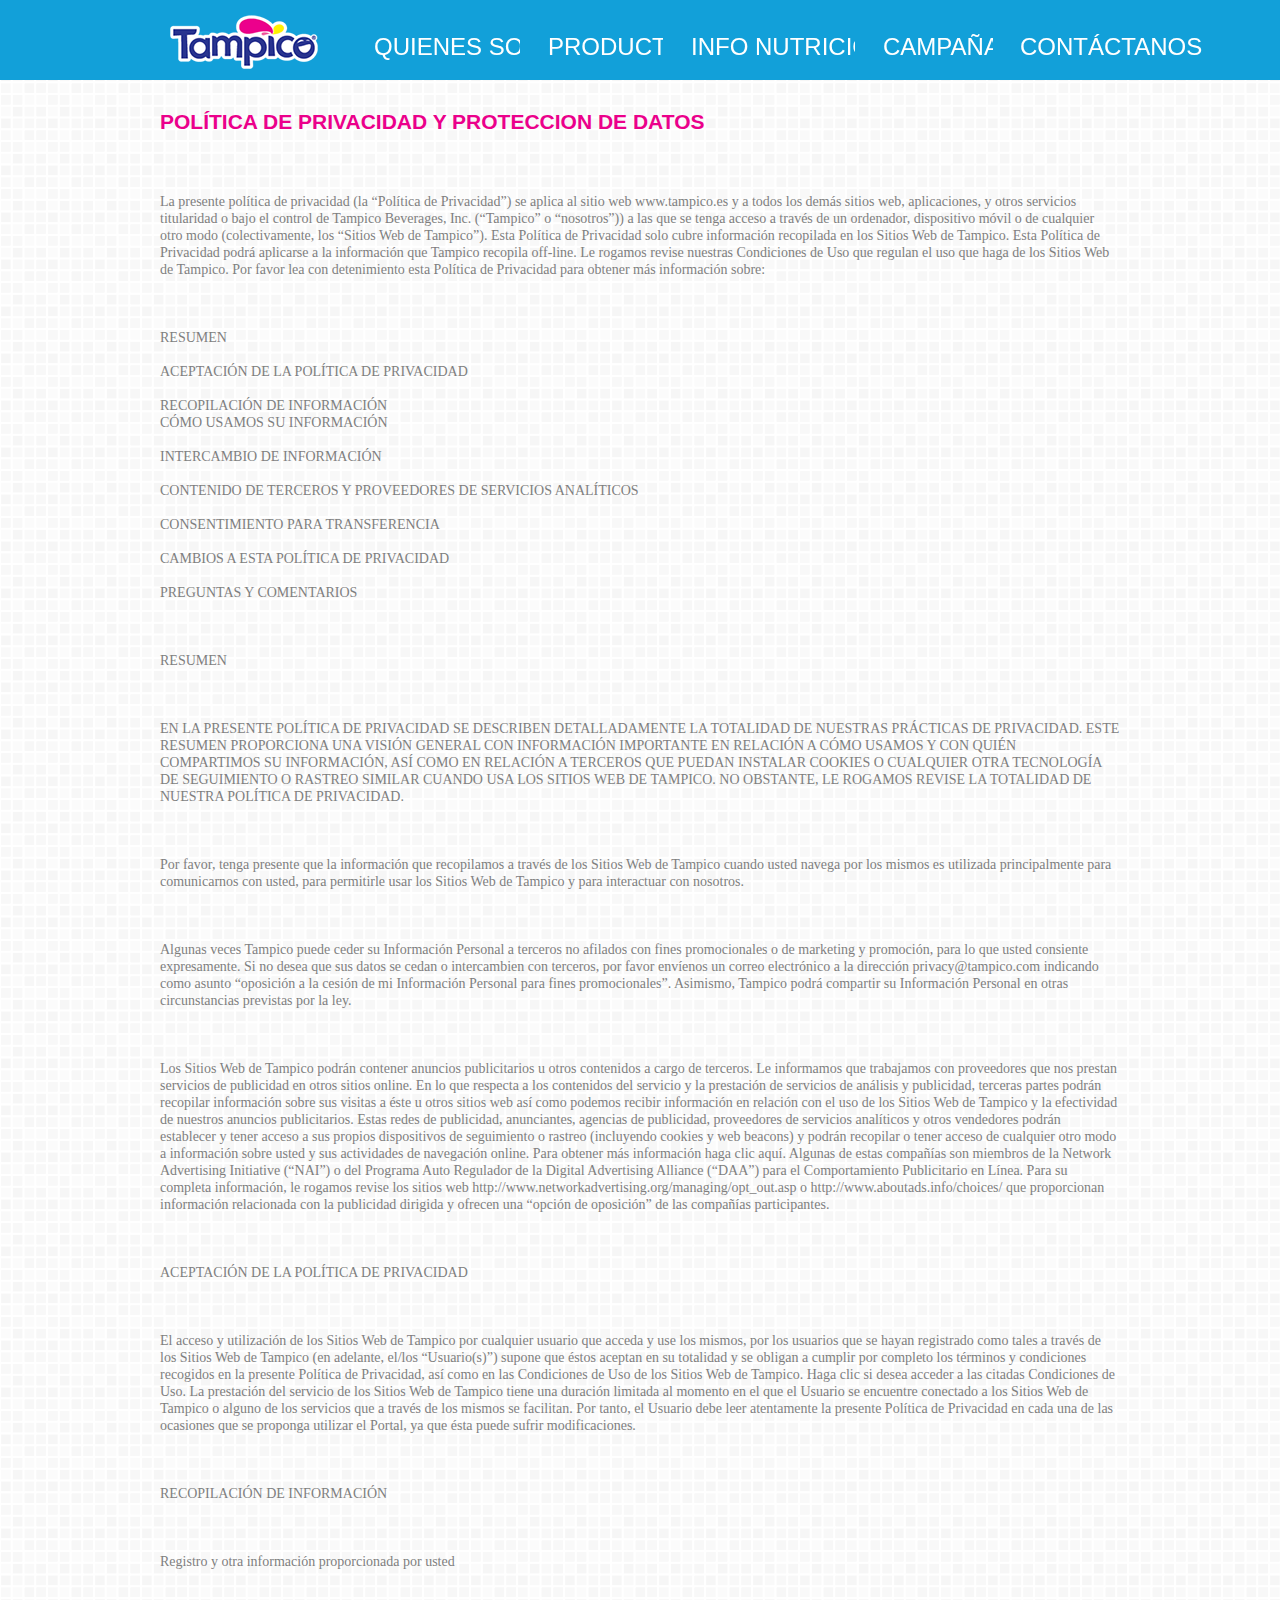
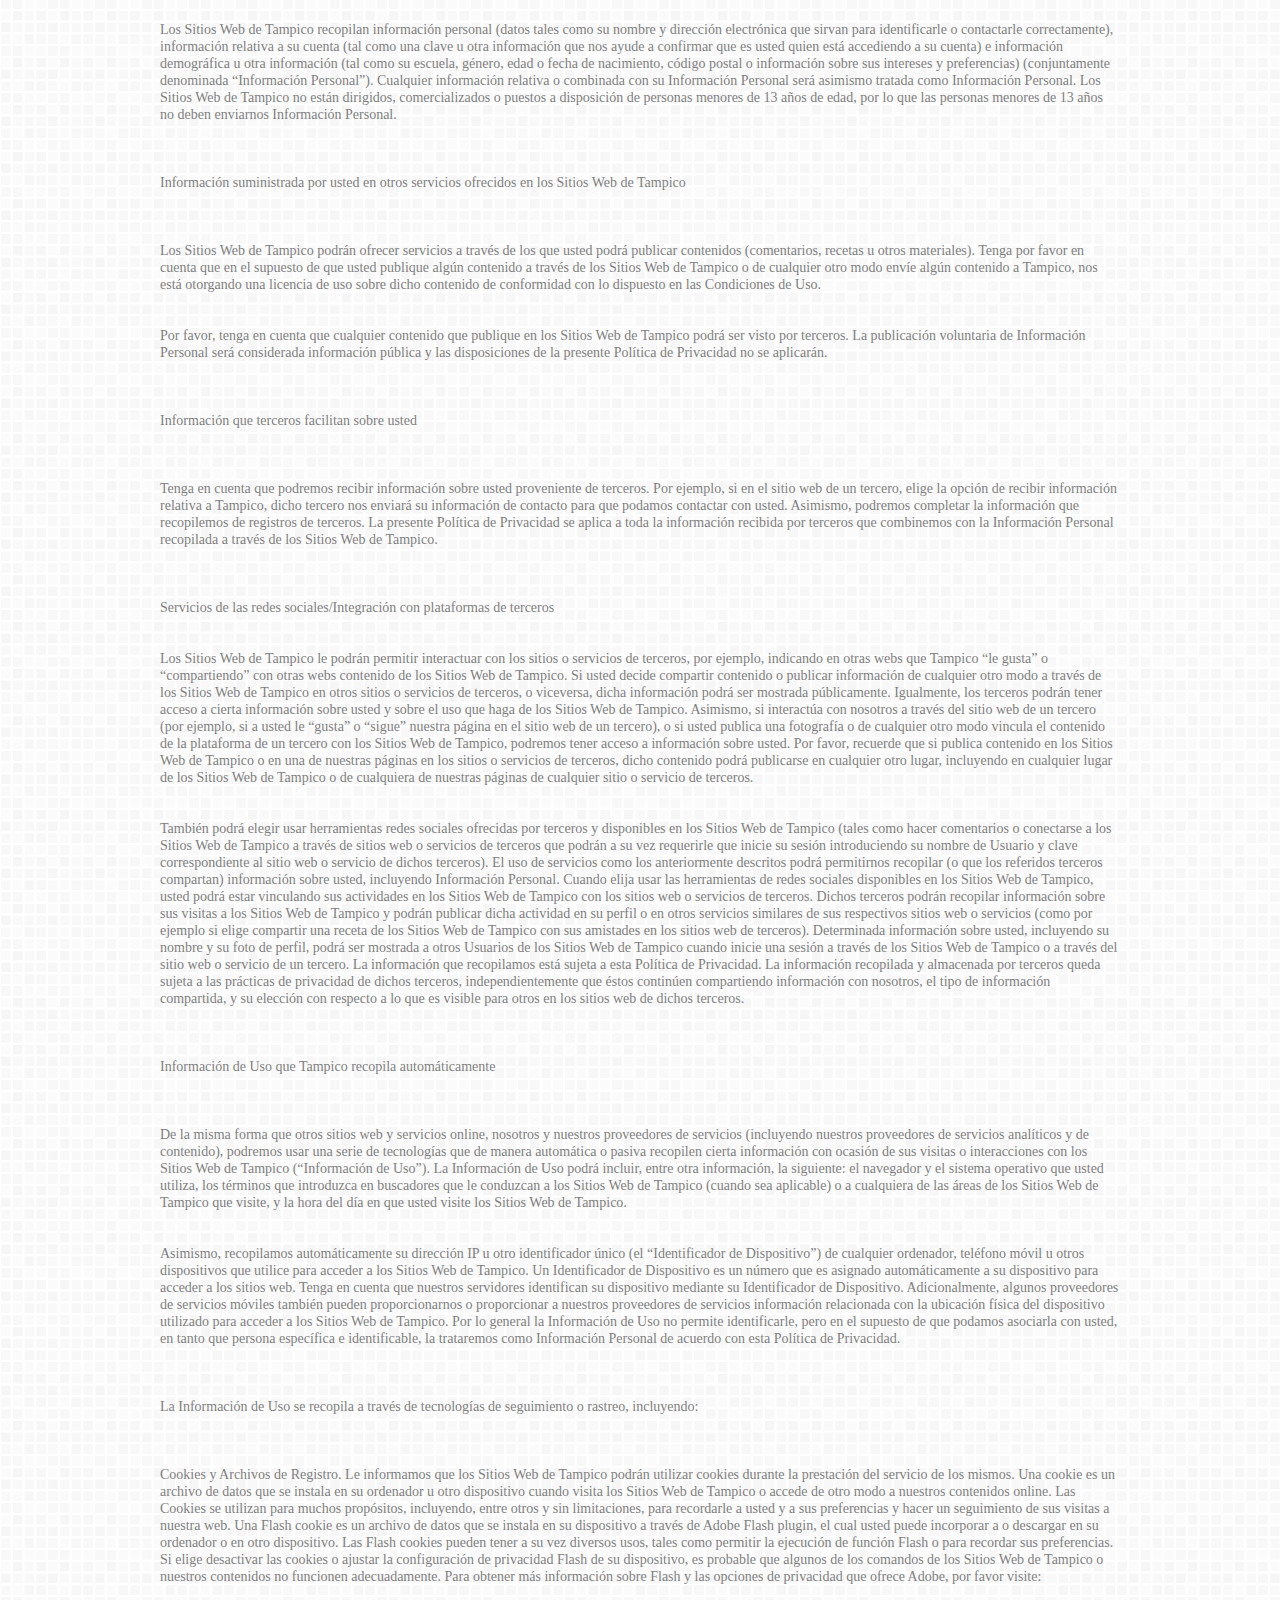
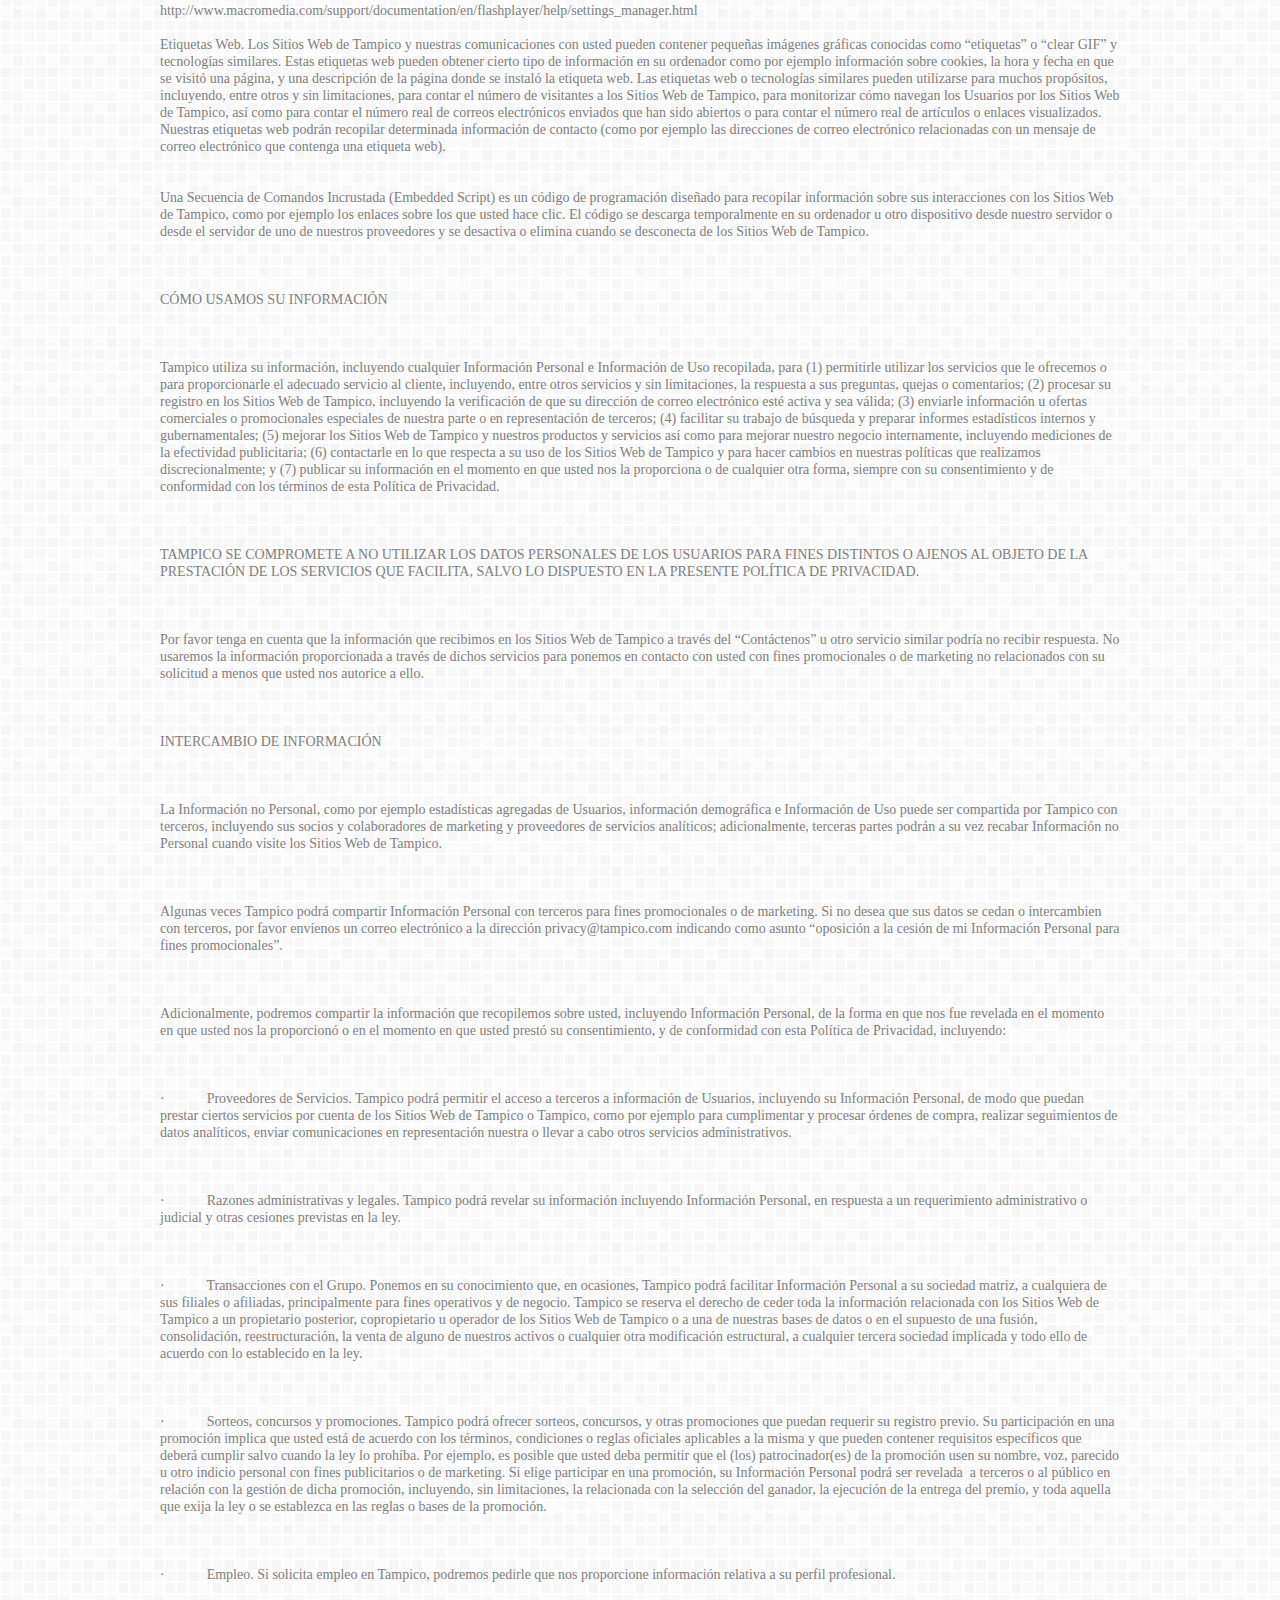
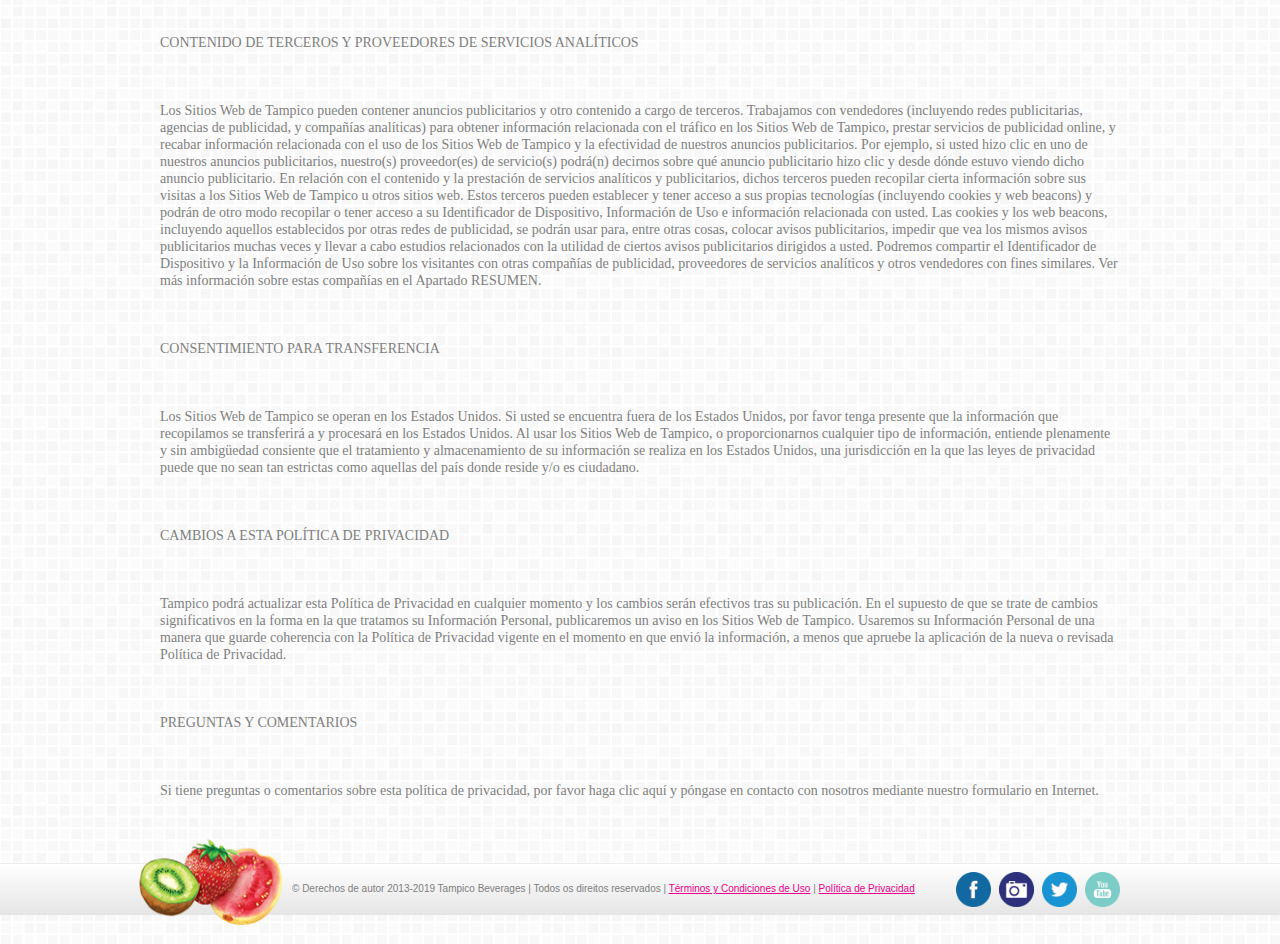
==== política-de-privacidade.html @ 32b63fdb "Add files via upload" ====
<!DOCTYPE html>
<html class="nojs html" lang="en-US">
 <head>

  <meta http-equiv="Content-type" content="text/html;charset=UTF-8"/>
  <meta name="generator" content="2018.1.0.386"/>
  
  <script type="text/javascript">
   // Update the 'nojs'/'js' class on the html node
document.documentElement.className = document.documentElement.className.replace(/\bnojs\b/g, 'js');

// Check that all required assets are uploaded and up-to-date
if(typeof Muse == "undefined") window.Muse = {}; window.Muse.assets = {"required":["museutils.js", "museconfig.js", "webpro.js", "musewpslideshow.js", "jquery.museoverlay.js", "touchswipe.js", "jquery.watch.js", "jquery.musemenu.js", "require.js", "pol_tica-de-privacidade.css"], "outOfDate":[]};
</script>
  
  <link rel="shortcut icon" href="images/favicon.ico?crc=3912209808"/>
  <title>Política de Privacidade</title>
  <!-- CSS -->
  <link rel="stylesheet" type="text/css" href="css/site_global.css?crc=4077683227"/>
  <link rel="stylesheet" type="text/css" href="css/master_a-master.css?crc=4197348701"/>
  <link rel="stylesheet" type="text/css" href="css/pol_tica-de-privacidade.css?crc=43266847" id="pagesheet"/>
  <!-- Other scripts -->
  <script type="text/javascript">
   var __adobewebfontsappname__ = "muse";
</script>
  <!-- JS includes -->
  <script src="https://webfonts.creativecloud.com/chivo:n4:all;bebas-neue:n4:all;lato:n9:all;arvo:n4:all.js" type="text/javascript"></script>
  <!--[if lt IE 9]>
  <script src="scripts/html5shiv.js?crc=4241844378" type="text/javascript"></script>
  <![endif]-->
   </head>
 <body>

  <div class="clearfix" id="page"><!-- group -->
   <div class="clearfix grpelem" id="pu3903"><!-- group -->
    <div class="browser_width" id="u3903-bw">
     <div id="u3903"><!-- simple frame --></div>
    </div>
    <nav class="MenuBar clearfix" id="menuu3904"><!-- horizontal box -->
     <div class="MenuItemContainer clearfix grpelem" id="u3912"><!-- vertical box -->
      <a class="nonblock nontext MenuItem MenuItemWithSubMenu clearfix colelem" id="u3915" href="index.html#quienessomos"><!-- horizontal box --><div class="MenuItemLabel NoWrap clearfix grpelem" id="u3916-4"><!-- content --><p>QuIENES Somos</p></div></a>
     </div>
     <div class="MenuItemContainer clearfix grpelem" id="u3926"><!-- vertical box -->
      <a class="nonblock nontext MenuItem MenuItemWithSubMenu clearfix colelem" id="u3929" href="index.html#productos"><!-- horizontal box --><div class="MenuItemLabel NoWrap clearfix grpelem" id="u3930-4"><!-- content --><p>ProduCtos</p></div></a>
     </div>
     <div class="MenuItemContainer clearfix grpelem" id="u3919"><!-- vertical box -->
      <a class="nonblock nontext MenuItem MenuItemWithSubMenu clearfix colelem" id="u3920" href="index.html#infonutricional"><!-- horizontal box --><div class="MenuItemLabel NoWrap clearfix grpelem" id="u3921-4"><!-- content --><p>INFO NUTRICIONAL</p></div></a>
     </div>
     <div class="MenuItemContainer clearfix grpelem" id="u3933"><!-- vertical box -->
      <a class="nonblock nontext MenuItem MenuItemWithSubMenu clearfix colelem" id="u3934" href="index.html#campanas"><!-- horizontal box --><div class="MenuItemLabel NoWrap clearfix grpelem" id="u3936-4"><!-- content --><p>CampaÑAS</p></div></a>
     </div>
     <div class="MenuItemContainer clearfix grpelem" id="u3905"><!-- vertical box -->
      <a class="nonblock nontext MenuItem MenuItemWithSubMenu clearfix colelem" id="u3906" href="index.html#contactanos"><!-- horizontal box --><div class="MenuItemLabel NoWrap clearfix grpelem" id="u3908-4"><!-- content --><p>CONTÁCTANOS</p></div></a>
     </div>
    </nav>
    <a class="nonblock nontext clip_frame" id="u3940" href="index.html#top"><!-- image --><img class="block" id="u3940_img" src="images/header_logo.png?crc=393374432" alt="" width="167" height="54"/></a>
   </div>
   <div class="clearfix grpelem" id="pu3967-263"><!-- column -->
    <div class="clearfix colelem" id="u3967-263"><!-- content -->
     <p id="u3967-2">POLÍTICA DE PRIVACIDAD Y PROTECCION DE DATOS</p>
     <p id="u3967-3">&nbsp;</p>
     <p id="u3967-4">&nbsp;</p>
     <p id="u3967-5">&nbsp;</p>
     <p id="u3967-7">La presente política de privacidad (la “Política de Privacidad”) se aplica al sitio web www.tampico.es y a todos los demás sitios web, aplicaciones, y otros servicios titularidad o bajo el control de Tampico Beverages, Inc. (“Tampico” o “nosotros”)) a las que se tenga acceso a través de un ordenador, dispositivo móvil o de cualquier otro modo (colectivamente, los “Sitios Web de Tampico”). Esta Política de Privacidad solo cubre información recopilada en los Sitios Web de Tampico. Esta Política de Privacidad podrá aplicarse a la información que Tampico recopila off-line. Le rogamos revise nuestras Condiciones de Uso que regulan el uso que haga de los Sitios Web de Tampico. Por favor lea con detenimiento esta Política de Privacidad para obtener más información sobre:</p>
     <p id="u3967-8">&nbsp;</p>
     <p id="u3967-9">&nbsp;</p>
     <p id="u3967-10">&nbsp;</p>
     <p id="u3967-12">RESUMEN</p>
     <p id="u3967-13">&nbsp;</p>
     <p id="u3967-15">ACEPTACIÓN DE LA POLÍTICA DE PRIVACIDAD</p>
     <p id="u3967-16">&nbsp;</p>
     <p id="u3967-18">RECOPILACIÓN DE INFORMACIÓN</p>
     <p id="u3967-20">CÓMO USAMOS SU INFORMACIÓN</p>
     <p id="u3967-21">&nbsp;</p>
     <p id="u3967-23">INTERCAMBIO DE INFORMACIÓN</p>
     <p id="u3967-24">&nbsp;</p>
     <p id="u3967-26">CONTENIDO DE TERCEROS Y PROVEEDORES DE SERVICIOS ANALÍTICOS</p>
     <p id="u3967-27">&nbsp;</p>
     <p id="u3967-29">CONSENTIMIENTO PARA TRANSFERENCIA</p>
     <p id="u3967-30">&nbsp;</p>
     <p id="u3967-32">CAMBIOS A ESTA POLÍTICA DE PRIVACIDAD</p>
     <p id="u3967-33">&nbsp;</p>
     <p id="u3967-35">PREGUNTAS Y COMENTARIOS</p>
     <p id="u3967-36">&nbsp;</p>
     <p id="u3967-37">&nbsp;</p>
     <p id="u3967-38">&nbsp;</p>
     <p id="u3967-40">RESUMEN</p>
     <p id="u3967-41">&nbsp;</p>
     <p id="u3967-42">&nbsp;</p>
     <p id="u3967-43">&nbsp;</p>
     <p id="u3967-45">EN LA PRESENTE POLÍTICA DE PRIVACIDAD SE DESCRIBEN DETALLADAMENTE LA TOTALIDAD DE NUESTRAS PRÁCTICAS DE PRIVACIDAD. ESTE RESUMEN PROPORCIONA UNA VISIÓN GENERAL CON INFORMACIÓN IMPORTANTE EN RELACIÓN A CÓMO USAMOS Y CON QUIÉN COMPARTIMOS SU INFORMACIÓN, ASÍ COMO EN RELACIÓN A TERCEROS QUE PUEDAN INSTALAR COOKIES O CUALQUIER OTRA TECNOLOGÍA DE SEGUIMIENTO O RASTREO SIMILAR CUANDO USA LOS SITIOS WEB DE TAMPICO. NO OBSTANTE, LE ROGAMOS REVISE LA TOTALIDAD DE NUESTRA POLÍTICA DE PRIVACIDAD.</p>
     <p id="u3967-46">&nbsp;</p>
     <p id="u3967-47">&nbsp;</p>
     <p id="u3967-48">&nbsp;</p>
     <p id="u3967-50">Por favor, tenga presente que la información que recopilamos a través de los Sitios Web de Tampico cuando usted navega por los mismos es utilizada principalmente para comunicarnos con usted, para permitirle usar los Sitios Web de Tampico y para interactuar con nosotros.</p>
     <p id="u3967-51">&nbsp;</p>
     <p id="u3967-52">&nbsp;</p>
     <p id="u3967-53">&nbsp;</p>
     <p id="u3967-55">Algunas veces Tampico puede ceder su Información Personal a terceros no afilados con fines promocionales o de marketing y promoción, para lo que usted consiente expresamente. Si no desea que sus datos se cedan o intercambien con terceros, por favor envíenos un correo electrónico a la dirección privacy@tampico.com indicando como asunto “oposición a la cesión de mi Información Personal para fines promocionales”. Asimismo, Tampico podrá compartir su Información Personal en otras circunstancias previstas por la ley.</p>
     <p id="u3967-56">&nbsp;</p>
     <p id="u3967-57">&nbsp;</p>
     <p id="u3967-58">&nbsp;</p>
     <p id="u3967-60">Los Sitios Web de Tampico podrán contener anuncios publicitarios u otros contenidos a cargo de terceros. Le informamos que trabajamos con proveedores que nos prestan servicios de publicidad en otros sitios online. En lo que respecta a los contenidos del servicio y la prestación de servicios de análisis y publicidad, terceras partes podrán recopilar información sobre sus visitas a éste u otros sitios web así como podemos recibir información en relación con el uso de los Sitios Web de Tampico y la efectividad de nuestros anuncios publicitarios. Estas redes de publicidad, anunciantes, agencias de publicidad, proveedores de servicios analíticos y otros vendedores podrán establecer y tener acceso a sus propios dispositivos de seguimiento o rastreo (incluyendo cookies y web beacons) y podrán recopilar o tener acceso de cualquier otro modo a información sobre usted y sus actividades de navegación online. Para obtener más información haga clic aquí. Algunas de estas compañías son miembros de la Network Advertising Initiative (“NAI”) o del Programa Auto Regulador de la Digital Advertising Alliance (“DAA”) para el Comportamiento Publicitario en Línea. Para su completa información, le rogamos revise los sitios web http://www.networkadvertising.org/managing/opt_out.asp o http://www.aboutads.info/choices/ que proporcionan información relacionada con la publicidad dirigida y ofrecen una “opción de oposición” de las compañías participantes.</p>
     <p id="u3967-61">&nbsp;</p>
     <p id="u3967-62">&nbsp;</p>
     <p id="u3967-63">&nbsp;</p>
     <p id="u3967-65">ACEPTACIÓN DE LA POLÍTICA DE PRIVACIDAD</p>
     <p id="u3967-66">&nbsp;</p>
     <p id="u3967-67">&nbsp;</p>
     <p id="u3967-68">&nbsp;</p>
     <p id="u3967-70">El acceso y utilización de los Sitios Web de Tampico por cualquier usuario que acceda y use los mismos, por los usuarios que se hayan registrado como tales a través de los Sitios Web de Tampico (en adelante, el/los “Usuario(s)”) supone que éstos aceptan en su totalidad y se obligan a cumplir por completo los términos y condiciones recogidos en la presente Política de Privacidad, así como en las Condiciones de Uso de los Sitios Web de Tampico. Haga clic si desea acceder a las citadas Condiciones de Uso. La prestación del servicio de los Sitios Web de Tampico tiene una duración limitada al momento en el que el Usuario se encuentre conectado a los Sitios Web de Tampico o alguno de los servicios que a través de los mismos se facilitan. Por tanto, el Usuario debe leer atentamente la presente Política de Privacidad en cada una de las ocasiones que se proponga utilizar el Portal, ya que ésta puede sufrir modificaciones.</p>
     <p id="u3967-71">&nbsp;</p>
     <p id="u3967-72">&nbsp;</p>
     <p id="u3967-73">&nbsp;</p>
     <p id="u3967-75">RECOPILACIÓN DE INFORMACIÓN</p>
     <p id="u3967-76">&nbsp;</p>
     <p id="u3967-77">&nbsp;</p>
     <p id="u3967-78">&nbsp;</p>
     <p id="u3967-80">Registro y otra información proporcionada por usted</p>
     <p id="u3967-81">&nbsp;</p>
     <p id="u3967-82">&nbsp;</p>
     <p id="u3967-83">&nbsp;</p>
     <p id="u3967-85">Los Sitios Web de Tampico recopilan información personal (datos tales como su nombre y dirección electrónica que sirvan para identificarle o contactarle correctamente), información relativa a su cuenta (tal como una clave u otra información que nos ayude a confirmar que es usted quien está accediendo a su cuenta) e información demográfica u otra información (tal como su escuela, género, edad o fecha de nacimiento, código postal o información sobre sus intereses y preferencias) (conjuntamente denominada “Información Personal”). Cualquier información relativa o combinada con su Información Personal será asimismo tratada como Información Personal. Los Sitios Web de Tampico no están dirigidos, comercializados o puestos a disposición de personas menores de 13 años de edad, por lo que las personas menores de 13 años no deben enviarnos Información Personal.</p>
     <p id="u3967-86">&nbsp;</p>
     <p id="u3967-87">&nbsp;</p>
     <p id="u3967-88">&nbsp;</p>
     <p id="u3967-90">Información suministrada por usted en otros servicios ofrecidos en los Sitios Web de Tampico</p>
     <p id="u3967-91">&nbsp;</p>
     <p id="u3967-92">&nbsp;</p>
     <p id="u3967-93">&nbsp;</p>
     <p id="u3967-95">Los Sitios Web de Tampico podrán ofrecer servicios a través de los que usted podrá publicar contenidos (comentarios, recetas u otros materiales). Tenga por favor en cuenta que en el supuesto de que usted publique algún contenido a través de los Sitios Web de Tampico o de cualquier otro modo envíe algún contenido a Tampico, nos está otorgando una licencia de uso sobre dicho contenido de conformidad con lo dispuesto en las Condiciones de Uso.</p>
     <p id="u3967-96">&nbsp;</p>
     <p id="u3967-97">&nbsp;</p>
     <p id="u3967-99">Por favor, tenga en cuenta que cualquier contenido que publique en los Sitios Web de Tampico podrá ser visto por terceros. La publicación voluntaria de Información Personal será considerada información pública y las disposiciones de la presente Política de Privacidad no se aplicarán.</p>
     <p id="u3967-100">&nbsp;</p>
     <p id="u3967-101">&nbsp;</p>
     <p id="u3967-102">&nbsp;</p>
     <p id="u3967-104">Información que terceros facilitan sobre usted</p>
     <p id="u3967-105">&nbsp;</p>
     <p id="u3967-106">&nbsp;</p>
     <p id="u3967-107">&nbsp;</p>
     <p id="u3967-109">Tenga en cuenta que podremos recibir información sobre usted proveniente de terceros. Por ejemplo, si en el sitio web de un tercero, elige la opción de recibir información relativa a Tampico, dicho tercero nos enviará su información de contacto para que podamos contactar con usted. Asimismo, podremos completar la información que recopilemos de registros de terceros. La presente Política de Privacidad se aplica a toda la información recibida por terceros que combinemos con la Información Personal recopilada a través de los Sitios Web de Tampico.</p>
     <p id="u3967-110">&nbsp;</p>
     <p id="u3967-111">&nbsp;</p>
     <p id="u3967-112">&nbsp;</p>
     <p id="u3967-114">Servicios de las redes sociales/Integración con plataformas de terceros</p>
     <p id="u3967-115">&nbsp;</p>
     <p id="u3967-116">&nbsp;</p>
     <p id="u3967-118">Los Sitios Web de Tampico le podrán permitir interactuar con los sitios o servicios de terceros, por ejemplo, indicando en otras webs que Tampico “le gusta” o “compartiendo” con otras webs contenido de los Sitios Web de Tampico. Si usted decide compartir contenido o publicar información de cualquier otro modo a través de los Sitios Web de Tampico en otros sitios o servicios de terceros, o viceversa, dicha información podrá ser mostrada públicamente. Igualmente, los terceros podrán tener acceso a cierta información sobre usted y sobre el uso que haga de los Sitios Web de Tampico. Asimismo, si interactúa con nosotros a través del sitio web de un tercero (por ejemplo, si a usted le “gusta” o “sigue” nuestra página en el sitio web de un tercero), o si usted publica una fotografía o de cualquier otro modo vincula el contenido de la plataforma de un tercero con los Sitios Web de Tampico, podremos tener acceso a información sobre usted. Por favor, recuerde que si publica contenido en los Sitios Web de Tampico o en una de nuestras páginas en los sitios o servicios de terceros, dicho contenido podrá publicarse en cualquier otro lugar, incluyendo en cualquier lugar de los Sitios Web de Tampico o de cualquiera de nuestras páginas de cualquier sitio o servicio de terceros.</p>
     <p id="u3967-119">&nbsp;</p>
     <p id="u3967-120">&nbsp;</p>
     <p id="u3967-122">También podrá elegir usar herramientas redes sociales ofrecidas por terceros y disponibles en los Sitios Web de Tampico (tales como hacer comentarios o conectarse a los Sitios Web de Tampico a través de sitios web o servicios de terceros que podrán a su vez requerirle que inicie su sesión introduciendo su nombre de Usuario y clave correspondiente al sitio web o servicio de dichos terceros). El uso de servicios como los anteriormente descritos podrá permitirnos recopilar (o que los referidos terceros compartan) información sobre usted, incluyendo Información Personal. Cuando elija usar las herramientas de redes sociales disponibles en los Sitios Web de Tampico, usted podrá estar vinculando sus actividades en los Sitios Web de Tampico con los sitios web o servicios de terceros. Dichos terceros podrán recopilar información sobre sus visitas a los Sitios Web de Tampico y podrán publicar dicha actividad en su perfil o en otros servicios similares de sus respectivos sitios web o servicios (como por ejemplo si elige compartir una receta de los Sitios Web de Tampico con sus amistades en los sitios web de terceros). Determinada información sobre usted, incluyendo su nombre y su foto de perfil, podrá ser mostrada a otros Usuarios de los Sitios Web de Tampico cuando inicie una sesión a través de los Sitios Web de Tampico o a través del sitio web o servicio de un tercero. La información que recopilamos está sujeta a esta Política de Privacidad. La información recopilada y almacenada por terceros queda sujeta a las prácticas de privacidad de dichos terceros, independientemente que éstos continúen compartiendo información con nosotros, el tipo de información compartida, y su elección con respecto a lo que es visible para otros en los sitios web de dichos terceros.</p>
     <p id="u3967-123">&nbsp;</p>
     <p id="u3967-124">&nbsp;</p>
     <p id="u3967-125">&nbsp;</p>
     <p id="u3967-127">Información de Uso que Tampico recopila automáticamente</p>
     <p id="u3967-128">&nbsp;</p>
     <p id="u3967-129">&nbsp;</p>
     <p id="u3967-130">&nbsp;</p>
     <p id="u3967-132">De la misma forma que otros sitios web y servicios online, nosotros y nuestros proveedores de servicios (incluyendo nuestros proveedores de servicios analíticos y de contenido), podremos usar una serie de tecnologías que de manera automática o pasiva recopilen cierta información con ocasión de sus visitas o interacciones con los Sitios Web de Tampico (“Información de Uso”). La Información de Uso podrá incluir, entre otra información, la siguiente: el navegador y el sistema operativo que usted utiliza, los términos que introduzca en buscadores que le conduzcan a los Sitios Web de Tampico (cuando sea aplicable) o a cualquiera de las áreas de los Sitios Web de Tampico que visite, y la hora del día en que usted visite los Sitios Web de Tampico.</p>
     <p id="u3967-133">&nbsp;</p>
     <p id="u3967-134">&nbsp;</p>
     <p id="u3967-136">Asimismo, recopilamos automáticamente su dirección IP u otro identificador único (el “Identificador de Dispositivo”) de cualquier ordenador, teléfono móvil u otros dispositivos que utilice para acceder a los Sitios Web de Tampico. Un Identificador de Dispositivo es un número que es asignado automáticamente a su dispositivo para acceder a los sitios web. Tenga en cuenta que nuestros servidores identifican su dispositivo mediante su Identificador de Dispositivo. Adicionalmente, algunos proveedores de servicios móviles también pueden proporcionarnos o proporcionar a nuestros proveedores de servicios información relacionada con la ubicación física del dispositivo utilizado para acceder a los Sitios Web de Tampico. Por lo general la Información de Uso no permite identificarle, pero en el supuesto de que podamos asociarla con usted, en tanto que persona específica e identificable, la trataremos como Información Personal de acuerdo con esta Política de Privacidad.</p>
     <p id="u3967-137">&nbsp;</p>
     <p id="u3967-138">&nbsp;</p>
     <p id="u3967-139">&nbsp;</p>
     <p id="u3967-141">La Información de Uso se recopila a través de tecnologías de seguimiento o rastreo, incluyendo:</p>
     <p id="u3967-142">&nbsp;</p>
     <p id="u3967-143">&nbsp;</p>
     <p id="u3967-144">&nbsp;</p>
     <p id="u3967-146">Cookies y Archivos de Registro. Le informamos que los Sitios Web de Tampico podrán utilizar cookies durante la prestación del servicio de los mismos. Una cookie es un archivo de datos que se instala en su ordenador u otro dispositivo cuando visita los Sitios Web de Tampico o accede de otro modo a nuestros contenidos online. Las Cookies se utilizan para muchos propósitos, incluyendo, entre otros y sin limitaciones, para recordarle a usted y a sus preferencias y hacer un seguimiento de sus visitas a nuestra web. Una Flash cookie es un archivo de datos que se instala en su dispositivo a través de Adobe Flash plugin, el cual usted puede incorporar a o descargar en su ordenador o en otro dispositivo. Las Flash cookies pueden tener a su vez diversos usos, tales como permitir la ejecución de función Flash o para recordar sus preferencias. Si elige desactivar las cookies o ajustar la configuración de privacidad Flash de su dispositivo, es probable que algunos de los comandos de los Sitios Web de Tampico o nuestros contenidos no funcionen adecuadamente. Para obtener más información sobre Flash y las opciones de privacidad que ofrece Adobe, por favor visite:</p>
     <p id="u3967-147">&nbsp;</p>
     <p id="u3967-149">http://www.macromedia.com/support/documentation/en/flashplayer/help/settings_manager.html</p>
     <p id="u3967-150">&nbsp;</p>
     <p id="u3967-152">Etiquetas Web. Los Sitios Web de Tampico y nuestras comunicaciones con usted pueden contener pequeñas imágenes gráficas conocidas como “etiquetas” o “clear GIF” y tecnologías similares. Estas etiquetas web pueden obtener cierto tipo de información en su ordenador como por ejemplo información sobre cookies, la hora y fecha en que se visitó una página, y una descripción de la página donde se instaló la etiqueta web. Las etiquetas web o tecnologías similares pueden utilizarse para muchos propósitos, incluyendo, entre otros y sin limitaciones, para contar el número de visitantes a los Sitios Web de Tampico, para monitorizar cómo navegan los Usuarios por los Sitios Web de Tampico, así como para contar el número real de correos electrónicos enviados que han sido abiertos o para contar el número real de artículos o enlaces visualizados. Nuestras etiquetas web podrán recopilar determinada información de contacto (como por ejemplo las direcciones de correo electrónico relacionadas con un mensaje de correo electrónico que contenga una etiqueta web).</p>
     <p id="u3967-153">&nbsp;</p>
     <p id="u3967-154">&nbsp;</p>
     <p id="u3967-156">Una Secuencia de Comandos Incrustada (Embedded Script) es un código de programación diseñado para recopilar información sobre sus interacciones con los Sitios Web de Tampico, como por ejemplo los enlaces sobre los que usted hace clic. El código se descarga temporalmente en su ordenador u otro dispositivo desde nuestro servidor o desde el servidor de uno de nuestros proveedores y se desactiva o elimina cuando se desconecta de los Sitios Web de Tampico.</p>
     <p id="u3967-157">&nbsp;</p>
     <p id="u3967-158">&nbsp;</p>
     <p id="u3967-159">&nbsp;</p>
     <p id="u3967-161">CÓMO USAMOS SU INFORMACIÓN</p>
     <p id="u3967-162">&nbsp;</p>
     <p id="u3967-163">&nbsp;</p>
     <p id="u3967-164">&nbsp;</p>
     <p id="u3967-166">Tampico utiliza su información, incluyendo cualquier Información Personal e Información de Uso recopilada, para (1) permitirle utilizar los servicios que le ofrecemos o para proporcionarle el adecuado servicio al cliente, incluyendo, entre otros servicios y sin limitaciones, la respuesta a sus preguntas, quejas o comentarios; (2) procesar su registro en los Sitios Web de Tampico, incluyendo la verificación de que su dirección de correo electrónico esté activa y sea válida; (3) enviarle información u ofertas comerciales o promocionales especiales de nuestra parte o en representación de terceros; (4) facilitar su trabajo de búsqueda y preparar informes estadísticos internos y gubernamentales; (5) mejorar los Sitios Web de Tampico y nuestros productos y servicios así como para mejorar nuestro negocio internamente, incluyendo mediciones de la efectividad publicitaria; (6) contactarle en lo que respecta a su uso de los Sitios Web de Tampico y para hacer cambios en nuestras políticas que realizamos discrecionalmente; y (7) publicar su información en el momento en que usted nos la proporciona o de cualquier otra forma, siempre con su consentimiento y de conformidad con los términos de esta Política de Privacidad.</p>
     <p id="u3967-167">&nbsp;</p>
     <p id="u3967-168">&nbsp;</p>
     <p id="u3967-169">&nbsp;</p>
     <p id="u3967-171">TAMPICO SE COMPROMETE A NO UTILIZAR LOS DATOS PERSONALES DE LOS USUARIOS PARA FINES DISTINTOS O AJENOS AL OBJETO DE LA PRESTACIÓN DE LOS SERVICIOS QUE FACILITA, SALVO LO DISPUESTO EN LA PRESENTE POLÍTICA DE PRIVACIDAD.</p>
     <p id="u3967-172">&nbsp;</p>
     <p id="u3967-173">&nbsp;</p>
     <p id="u3967-174">&nbsp;</p>
     <p id="u3967-176">Por favor tenga en cuenta que la información que recibimos en los Sitios Web de Tampico a través del “Contáctenos” u otro servicio similar podría no recibir respuesta. No usaremos la información proporcionada a través de dichos servicios para ponemos en contacto con usted con fines promocionales o de marketing no relacionados con su solicitud a menos que usted nos autorice a ello.</p>
     <p id="u3967-177">&nbsp;</p>
     <p id="u3967-178">&nbsp;</p>
     <p id="u3967-179">&nbsp;</p>
     <p id="u3967-181">INTERCAMBIO DE INFORMACIÓN</p>
     <p id="u3967-182">&nbsp;</p>
     <p id="u3967-183">&nbsp;</p>
     <p id="u3967-184">&nbsp;</p>
     <p id="u3967-186">La Información no Personal, como por ejemplo estadísticas agregadas de Usuarios, información demográfica e Información de Uso puede ser compartida por Tampico con terceros, incluyendo sus socios y colaboradores de marketing y proveedores de servicios analíticos; adicionalmente, terceras partes podrán a su vez recabar Información no Personal cuando visite los Sitios Web de Tampico.</p>
     <p id="u3967-187">&nbsp;</p>
     <p id="u3967-188">&nbsp;</p>
     <p id="u3967-189">&nbsp;</p>
     <p id="u3967-191">Algunas veces Tampico podrá compartir Información Personal con terceros para fines promocionales o de marketing. Si no desea que sus datos se cedan o intercambien con terceros, por favor envíenos un correo electrónico a la dirección privacy@tampico.com indicando como asunto “oposición a la cesión de mi Información Personal para fines promocionales”.</p>
     <p id="u3967-192">&nbsp;</p>
     <p id="u3967-193">&nbsp;</p>
     <p id="u3967-194">&nbsp;</p>
     <p id="u3967-196">Adicionalmente, podremos compartir la información que recopilemos sobre usted, incluyendo Información Personal, de la forma en que nos fue revelada en el momento en que usted nos la proporcionó o en el momento en que usted prestó su consentimiento, y de conformidad con esta Política de Privacidad, incluyendo:</p>
     <p id="u3967-197">&nbsp;</p>
     <p id="u3967-198">&nbsp;</p>
     <p id="u3967-199">&nbsp;</p>
     <p id="u3967-201">·&nbsp;&nbsp;&nbsp;&nbsp;&nbsp;&nbsp;&nbsp;&nbsp;&nbsp;&nbsp;&nbsp; Proveedores de Servicios. Tampico podrá permitir el acceso a terceros a información de Usuarios, incluyendo su Información Personal, de modo que puedan prestar ciertos servicios por cuenta de los Sitios Web de Tampico o Tampico, como por ejemplo para cumplimentar y procesar órdenes de compra, realizar seguimientos de datos analíticos, enviar comunicaciones en representación nuestra o llevar a cabo otros servicios administrativos.</p>
     <p id="u3967-202">&nbsp;</p>
     <p id="u3967-203">&nbsp;</p>
     <p id="u3967-204">&nbsp;</p>
     <p id="u3967-206">·&nbsp;&nbsp;&nbsp;&nbsp;&nbsp;&nbsp;&nbsp;&nbsp;&nbsp;&nbsp;&nbsp; Razones administrativas y legales. Tampico podrá revelar su información incluyendo Información Personal, en respuesta a un requerimiento administrativo o judicial y otras cesiones previstas en la ley.</p>
     <p id="u3967-207">&nbsp;</p>
     <p id="u3967-208">&nbsp;</p>
     <p id="u3967-209">&nbsp;</p>
     <p id="u3967-211">·&nbsp;&nbsp;&nbsp;&nbsp;&nbsp;&nbsp;&nbsp;&nbsp;&nbsp;&nbsp;&nbsp; Transacciones con el Grupo. Ponemos en su conocimiento que, en ocasiones, Tampico podrá facilitar Información Personal a su sociedad matriz, a cualquiera de sus filiales o afiliadas, principalmente para fines operativos y de negocio. Tampico se reserva el derecho de ceder toda la información relacionada con los Sitios Web de Tampico a un propietario posterior, copropietario u operador de los Sitios Web de Tampico o a una de nuestras bases de datos o en el supuesto de una fusión, consolidación, reestructuración, la venta de alguno de nuestros activos o cualquier otra modificación estructural, a cualquier tercera sociedad implicada y todo ello de acuerdo con lo establecido en la ley.</p>
     <p id="u3967-212">&nbsp;</p>
     <p id="u3967-213">&nbsp;</p>
     <p id="u3967-214">&nbsp;</p>
     <p id="u3967-216">·&nbsp;&nbsp;&nbsp;&nbsp;&nbsp;&nbsp;&nbsp;&nbsp;&nbsp;&nbsp;&nbsp; Sorteos, concursos y promociones. Tampico podrá ofrecer sorteos, concursos, y otras promociones que puedan requerir su registro previo. Su participación en una promoción implica que usted está de acuerdo con los términos, condiciones o reglas oficiales aplicables a la misma y que pueden contener requisitos específicos que deberá cumplir salvo cuando la ley lo prohíba. Por ejemplo, es posible que usted deba permitir que el (los) patrocinador(es) de la promoción usen su nombre, voz, parecido u otro indicio personal con fines publicitarios o de marketing. Si elige participar en una promoción, su Información Personal podrá ser revelada&nbsp; a terceros o al público en relación con la gestión de dicha promoción, incluyendo, sin limitaciones, la relacionada con la selección del ganador, la ejecución de la entrega del premio, y toda aquella que exija la ley o se establezca en las reglas o bases de la promoción.</p>
     <p id="u3967-217">&nbsp;</p>
     <p id="u3967-218">&nbsp;</p>
     <p id="u3967-219">&nbsp;</p>
     <p id="u3967-221">·&nbsp;&nbsp;&nbsp;&nbsp;&nbsp;&nbsp;&nbsp;&nbsp;&nbsp;&nbsp;&nbsp; Empleo. Si solicita empleo en Tampico, podremos pedirle que nos proporcione información relativa a su perfil profesional.</p>
     <p id="u3967-222">&nbsp;</p>
     <p id="u3967-223">&nbsp;</p>
     <p id="u3967-224">&nbsp;</p>
     <p id="u3967-226">CONTENIDO DE TERCEROS Y PROVEEDORES DE SERVICIOS ANALÍTICOS</p>
     <p id="u3967-227">&nbsp;</p>
     <p id="u3967-228">&nbsp;</p>
     <p id="u3967-229">&nbsp;</p>
     <p id="u3967-231">Los Sitios Web de Tampico pueden contener anuncios publicitarios y otro contenido a cargo de terceros. Trabajamos con vendedores (incluyendo redes publicitarias, agencias de publicidad, y compañías analíticas) para obtener información relacionada con el tráfico en los Sitios Web de Tampico, prestar servicios de publicidad online, y recabar información relacionada con el uso de los Sitios Web de Tampico y la efectividad de nuestros anuncios publicitarios. Por ejemplo, si usted hizo clic en uno de nuestros anuncios publicitarios, nuestro(s) proveedor(es) de servicio(s) podrá(n) decirnos sobre qué anuncio publicitario hizo clic y desde dónde estuvo viendo dicho anuncio publicitario. En relación con el contenido y la prestación de servicios analíticos y publicitarios, dichos terceros pueden recopilar cierta información sobre sus visitas a los Sitios Web de Tampico u otros sitios web. Estos terceros pueden establecer y tener acceso a sus propias tecnologías (incluyendo cookies y web beacons) y podrán de otro modo recopilar o tener acceso a su Identificador de Dispositivo, Información de Uso e información relacionada con usted. Las cookies y los web beacons, incluyendo aquellos establecidos por otras redes de publicidad, se podrán usar para, entre otras cosas, colocar avisos publicitarios, impedir que vea los mismos avisos publicitarios muchas veces y llevar a cabo estudios relacionados con la utilidad de ciertos avisos publicitarios dirigidos a usted. Podremos compartir el Identificador de Dispositivo y la Información de Uso sobre los visitantes con otras compañías de publicidad, proveedores de servicios analíticos y otros vendedores con fines similares. Ver más información sobre estas compañías en el Apartado RESUMEN.</p>
     <p id="u3967-232">&nbsp;</p>
     <p id="u3967-233">&nbsp;</p>
     <p id="u3967-234">&nbsp;</p>
     <p id="u3967-236">CONSENTIMIENTO PARA TRANSFERENCIA</p>
     <p id="u3967-237">&nbsp;</p>
     <p id="u3967-238">&nbsp;</p>
     <p id="u3967-239">&nbsp;</p>
     <p id="u3967-241">Los Sitios Web de Tampico se operan en los Estados Unidos. Si usted se encuentra fuera de los Estados Unidos, por favor tenga presente que la información que recopilamos se transferirá a y procesará en los Estados Unidos. Al usar los Sitios Web de Tampico, o proporcionarnos cualquier tipo de información, entiende plenamente y sin ambigüedad consiente que el tratamiento y almacenamiento de su información se realiza en los Estados Unidos, una jurisdicción en la que las leyes de privacidad puede que no sean tan estrictas como aquellas del país donde reside y/o es ciudadano.</p>
     <p id="u3967-242">&nbsp;</p>
     <p id="u3967-243">&nbsp;</p>
     <p id="u3967-244">&nbsp;</p>
     <p id="u3967-246">CAMBIOS A ESTA POLÍTICA DE PRIVACIDAD</p>
     <p id="u3967-247">&nbsp;</p>
     <p id="u3967-248">&nbsp;</p>
     <p id="u3967-249">&nbsp;</p>
     <p id="u3967-251">Tampico podrá actualizar esta Política de Privacidad en cualquier momento y los cambios serán efectivos tras su publicación. En el supuesto de que se trate de cambios significativos en la forma en la que tratamos su Información Personal, publicaremos un aviso en los Sitios Web de Tampico. Usaremos su Información Personal de una manera que guarde coherencia con la Política de Privacidad vigente en el momento en que envió la información, a menos que apruebe la aplicación de la nueva o revisada Política de Privacidad.</p>
     <p id="u3967-252">&nbsp;</p>
     <p id="u3967-253">&nbsp;</p>
     <p id="u3967-254">&nbsp;</p>
     <p id="u3967-256">PREGUNTAS Y COMENTARIOS</p>
     <p id="u3967-257">&nbsp;</p>
     <p id="u3967-258">&nbsp;</p>
     <p id="u3967-259">&nbsp;</p>
     <p id="u3967-261">Si tiene preguntas o comentarios sobre esta política de privacidad, por favor haga clic aquí y póngase en contacto con nosotros mediante nuestro formulario en Internet.</p>
    </div>
    <div class="clearfix colelem" id="pu4116"><!-- group -->
     <div class="browser_width grpelem" id="u4116-bw">
      <div id="u4116"><!-- group -->
       <div class="clearfix" id="u4116_align_to_page">
        <a class="nonblock nontext clip_frame grpelem" id="u4121" href="https://www.facebook.com/TampicoEsp" target="_blank"><!-- image --><img class="block" id="u4121_img" src="images/facebook.png?crc=259218190" alt="" width="35" height="35"/></a>
        <a class="nonblock nontext clip_frame grpelem" id="u4127" href="https://www.instagram.com/tampico_espana/#"><!-- image --><img class="block" id="u4127_img" src="images/instagram.png?crc=3848336331" alt="" width="35" height="35"/></a>
        <a class="nonblock nontext clip_frame grpelem" id="u4132" href="https://twitter.com/TAMPICOESPANA"><!-- image --><img class="block" id="u4132_img" src="images/twitter.png?crc=255529115" alt="" width="35" height="35"/></a>
        <a class="nonblock nontext clip_frame grpelem" id="u4137" href="https://www.youtube.com/channel/UCzL9rH01xXPuP_oVyOo_Gxw"><!-- image --><img class="block" id="u4137_img" src="images/youtube.png?crc=23087992" alt="" width="35" height="35"/></a>
       </div>
      </div>
     </div>
     <div class="browser_width grpelem" id="u4117-bw">
      <div id="u4117"><!-- simple frame --></div>
     </div>
     <div class="SlideShowWidget clearfix grpelem" id="slideshowu4070"><!-- none box -->
      <div class="popup_anchor" id="u4094popup">
       <div class="SlideShowContentPanel clearfix" id="u4094"><!-- stack box -->
        <div class="SSSlide clip_frame grpelem" id="u13607"><!-- image -->
         <img class="block ImageInclude" id="u13607_img" data-src="images/citrus.png?crc=3791137761" src="images/blank.gif?crc=4208392903" alt="" data-width="148" data-height="87"/>
        </div>
        <div class="SSSlide invi clip_frame grpelem" id="u13587"><!-- image -->
         <img class="block ImageInclude" id="u13587_img" data-src="images/blueras.png?crc=297194532" src="images/blank.gif?crc=4208392903" alt="" data-width="154" data-height="73"/>
        </div>
        <div class="SSSlide invi clip_frame grpelem" id="u13627"><!-- image -->
         <img class="block ImageInclude" id="u13627_img" data-src="images/island.png?crc=3975808106" src="images/blank.gif?crc=4208392903" alt="" data-width="127" data-height="110"/>
        </div>
        <div class="SSSlide invi clip_frame grpelem" id="u13647"><!-- image -->
         <img class="block ImageInclude" id="u13647_img" data-src="images/ksg.png?crc=149502444" src="images/blank.gif?crc=4208392903" alt="" data-width="143" data-height="86"/>
        </div>
        <div class="SSSlide invi clip_frame grpelem" id="u13667"><!-- image -->
         <img class="block ImageInclude" id="u13667_img" data-src="images/mango.png?crc=105572646" src="images/blank.gif?crc=4208392903" alt="" data-width="150" data-height="104"/>
        </div>
        <div class="SSSlide invi clip_frame grpelem" id="u13687"><!-- image -->
         <img class="block ImageInclude" id="u13687_img" data-src="images/whitegrapefruit.png?crc=323570079" src="images/blank.gif?crc=4208392903" alt="" data-width="150" data-height="101"/>
        </div>
       </div>
      </div>
     </div>
     <div class="clearfix grpelem" id="u4120-9"><!-- content -->
      <p>© Derechos de autor 2013-2019 Tampico Beverages | Todos os direitos reservados | <a class="nonblock" href="termos-de-uso.html">Términos y Condiciones de Uso</a> | <a class="nonblock" href="pol%c3%adtica-de-privacidade.html">Política de Privacidad</a></p>
     </div>
    </div>
   </div>
  </div>
  <!-- Other scripts -->
  <script type="text/javascript">
   // Decide whether to suppress missing file error or not based on preference setting
var suppressMissingFileError = false
</script>
  <script type="text/javascript">
   window.Muse.assets.check=function(c){if(!window.Muse.assets.checked){window.Muse.assets.checked=!0;var b={},d=function(a,b){if(window.getComputedStyle){var c=window.getComputedStyle(a,null);return c&&c.getPropertyValue(b)||c&&c[b]||""}if(document.documentElement.currentStyle)return(c=a.currentStyle)&&c[b]||a.style&&a.style[b]||"";return""},a=function(a){if(a.match(/^rgb/))return a=a.replace(/\s+/g,"").match(/([\d\,]+)/gi)[0].split(","),(parseInt(a[0])<<16)+(parseInt(a[1])<<8)+parseInt(a[2]);if(a.match(/^\#/))return parseInt(a.substr(1),
16);return 0},f=function(f){for(var g=document.getElementsByTagName("link"),j=0;j<g.length;j++)if("text/css"==g[j].type){var l=(g[j].href||"").match(/\/?css\/([\w\-]+\.css)\?crc=(\d+)/);if(!l||!l[1]||!l[2])break;b[l[1]]=l[2]}g=document.createElement("div");g.className="version";g.style.cssText="display:none; width:1px; height:1px;";document.getElementsByTagName("body")[0].appendChild(g);for(j=0;j<Muse.assets.required.length;){var l=Muse.assets.required[j],k=l.match(/([\w\-\.]+)\.(\w+)$/),i=k&&k[1]?
k[1]:null,k=k&&k[2]?k[2]:null;switch(k.toLowerCase()){case "css":i=i.replace(/\W/gi,"_").replace(/^([^a-z])/gi,"_$1");g.className+=" "+i;i=a(d(g,"color"));k=a(d(g,"backgroundColor"));i!=0||k!=0?(Muse.assets.required.splice(j,1),"undefined"!=typeof b[l]&&(i!=b[l]>>>24||k!=(b[l]&16777215))&&Muse.assets.outOfDate.push(l)):j++;g.className="version";break;case "js":j++;break;default:throw Error("Unsupported file type: "+k);}}c?c().jquery!="1.8.3"&&Muse.assets.outOfDate.push("jquery-1.8.3.min.js"):Muse.assets.required.push("jquery-1.8.3.min.js");
g.parentNode.removeChild(g);if(Muse.assets.outOfDate.length||Muse.assets.required.length)g="Some files on the server may be missing or incorrect. Clear browser cache and try again. If the problem persists please contact website author.",f&&Muse.assets.outOfDate.length&&(g+="\nOut of date: "+Muse.assets.outOfDate.join(",")),f&&Muse.assets.required.length&&(g+="\nMissing: "+Muse.assets.required.join(",")),suppressMissingFileError?(g+="\nUse SuppressMissingFileError key in AppPrefs.xml to show missing file error pop up.",console.log(g)):alert(g)};location&&location.search&&location.search.match&&location.search.match(/muse_debug/gi)?
setTimeout(function(){f(!0)},5E3):f()}};
var muse_init=function(){require.config({baseUrl:""});require(["jquery","museutils","whatinput","jquery.musemenu","jquery.watch","webpro","musewpslideshow","jquery.museoverlay","touchswipe"],function(c){var $ = c;$(document).ready(function(){try{
window.Muse.assets.check($);/* body */
Muse.Utils.transformMarkupToFixBrowserProblemsPreInit();/* body */
Muse.Utils.prepHyperlinks(true);/* body */
Muse.Utils.resizeHeight('.browser_width');/* resize height */
Muse.Utils.requestAnimationFrame(function() { $('body').addClass('initialized'); });/* mark body as initialized */
Muse.Utils.makeButtonsVisibleAfterSettingMinWidth();/* body */
Muse.Utils.initWidget('.MenuBar', ['#bp_infinity'], function(elem) { return $(elem).museMenu(); });/* unifiedNavBar */
Muse.Utils.initWidget('#slideshowu4070', ['#bp_infinity'], function(elem) { var widget = new WebPro.Widget.ContentSlideShow(elem, {autoPlay:true,displayInterval:6000,slideLinkStopsSlideShow:false,transitionStyle:'fading',lightboxEnabled_runtime:false,shuffle:true,transitionDuration:500,enableSwipe:true,elastic:'off',resumeAutoplay:true,resumeAutoplayInterval:3000,playOnce:false,autoActivate_runtime:false,isResponsive:false}); $(elem).data('widget', widget); return widget; });/* #slideshowu4070 */
Muse.Utils.showWidgetsWhenReady();/* body */
Muse.Utils.transformMarkupToFixBrowserProblems();/* body */
}catch(b){if(b&&"function"==typeof b.notify?b.notify():Muse.Assert.fail("Error calling selector function: "+b),false)throw b;}})})};

</script>
  <!-- RequireJS script -->
  <script src="scripts/require.js?crc=7928878" type="text/javascript" async data-main="scripts/museconfig.js?crc=310584261" onload="if (requirejs) requirejs.onError = function(requireType, requireModule) { if (requireType && requireType.toString && requireType.toString().indexOf && 0 <= requireType.toString().indexOf('#scripterror')) window.Muse.assets.check(); }" onerror="window.Muse.assets.check();"></script>
   </body>
</html>
---- css/site_global.css ----
html{min-height:100%;min-width:100%;-ms-text-size-adjust:none;}body,div,dl,dt,dd,ul,ol,li,nav,h1,h2,h3,h4,h5,h6,pre,code,form,fieldset,legend,input,button,textarea,p,blockquote,th,td,a{margin:0px;padding:0px;border-width:0px;border-style:solid;border-color:transparent;-webkit-transform-origin:left top;-ms-transform-origin:left top;-o-transform-origin:left top;transform-origin:left top;background-repeat:no-repeat;}button.submit-btn{-moz-box-sizing:content-box;-webkit-box-sizing:content-box;box-sizing:content-box;}.transition{-webkit-transition-property:background-image,background-position,background-color,border-color,border-radius,color,font-size,font-style,font-weight,letter-spacing,line-height,text-align,box-shadow,text-shadow,opacity;transition-property:background-image,background-position,background-color,border-color,border-radius,color,font-size,font-style,font-weight,letter-spacing,line-height,text-align,box-shadow,text-shadow,opacity;}.transition *{-webkit-transition:inherit;transition:inherit;}table{border-collapse:collapse;border-spacing:0px;}fieldset,img{border:0px;border-style:solid;-webkit-transform-origin:left top;-ms-transform-origin:left top;-o-transform-origin:left top;transform-origin:left top;}address,caption,cite,code,dfn,em,strong,th,var,optgroup{font-style:inherit;font-weight:inherit;}del,ins{text-decoration:none;}li{list-style:none;}caption,th{text-align:left;}h1,h2,h3,h4,h5,h6{font-size:100%;font-weight:inherit;}input,button,textarea,select,optgroup,option{font-family:inherit;font-size:inherit;font-style:inherit;font-weight:inherit;}.form-grp input,.form-grp textarea{-webkit-appearance:none;-webkit-border-radius:0;}body{font-family:Arial, Helvetica Neue, Helvetica, sans-serif;text-align:left;font-size:14px;line-height:17px;word-wrap:break-word;text-rendering:optimizeLegibility;-moz-font-feature-settings:'liga';-ms-font-feature-settings:'liga';-webkit-font-feature-settings:'liga';font-feature-settings:'liga';}a:link{color:#EB008B;text-decoration:underline;}a:visited{color:#EB008B;text-decoration:underline;}a:hover{color:#EB008B;text-decoration:underline;}a:active{color:#EB008B;text-decoration:underline;}a.nontext{color:black;text-decoration:none;font-style:normal;font-weight:normal;}.normal_text{color:#000000;direction:ltr;font-family:Arial, Helvetica Neue, Helvetica, sans-serif;font-size:14px;font-style:normal;font-weight:normal;letter-spacing:0px;line-height:17px;text-align:left;text-decoration:none;text-indent:0px;text-transform:none;vertical-align:0px;padding:0px;}.Headline{color:#FFFFFF;font-family:open-sans, sans-serif;font-size:30px;font-weight:600;line-height:30px;text-align:center;padding:0px;}.Slider-Headline{color:#FFFFFF;font-family:open-sans, sans-serif;font-size:40px;font-weight:700;letter-spacing:-2px;line-height:60px;padding:0px 0px 9px;}.Slider-Sub-Text{color:#FFFFFF;font-family:open-sans, sans-serif;font-size:16px;font-weight:400;line-height:24px;padding:0px;}.Button-Text{color:#FFFFFF;font-family:open-sans, sans-serif;font-size:18px;font-weight:700;letter-spacing:-1px;line-height:18px;text-align:center;padding:0px;}.Menu-Buttons{color:#383838;font-family:dosis, sans-serif;font-size:16px;font-weight:300;letter-spacing:3px;}.list0 li:before{position:absolute;right:100%;letter-spacing:0px;text-decoration:none;font-weight:normal;font-style:normal;}.rtl-list li:before{right:auto;left:100%;}.nls-None > li:before,.nls-None .list3 > li:before,.nls-None .list6 > li:before{margin-right:6px;content:'•';}.nls-None .list1 > li:before,.nls-None .list4 > li:before,.nls-None .list7 > li:before{margin-right:6px;content:'○';}.nls-None,.nls-None .list1,.nls-None .list2,.nls-None .list3,.nls-None .list4,.nls-None .list5,.nls-None .list6,.nls-None .list7,.nls-None .list8{padding-left:34px;}.nls-None.rtl-list,.nls-None .list1.rtl-list,.nls-None .list2.rtl-list,.nls-None .list3.rtl-list,.nls-None .list4.rtl-list,.nls-None .list5.rtl-list,.nls-None .list6.rtl-list,.nls-None .list7.rtl-list,.nls-None .list8.rtl-list{padding-left:0px;padding-right:34px;}.nls-None .list2 > li:before,.nls-None .list5 > li:before,.nls-None .list8 > li:before{margin-right:6px;content:'-';}.nls-None.rtl-list > li:before,.nls-None .list1.rtl-list > li:before,.nls-None .list2.rtl-list > li:before,.nls-None .list3.rtl-list > li:before,.nls-None .list4.rtl-list > li:before,.nls-None .list5.rtl-list > li:before,.nls-None .list6.rtl-list > li:before,.nls-None .list7.rtl-list > li:before,.nls-None .list8.rtl-list > li:before{margin-right:0px;margin-left:6px;}.TabbedPanelsTab{white-space:nowrap;}.MenuBar .MenuBarView,.MenuBar .SubMenuView{display:block;list-style:none;}.MenuBar .SubMenu{display:none;position:absolute;}.NoWrap{white-space:nowrap;word-wrap:normal;}.rootelem{margin-left:auto;margin-right:auto;}.colelem{display:inline;float:left;clear:both;}.clearfix:after{content:"\0020";visibility:hidden;display:block;height:0px;clear:both;}*:first-child+html .clearfix{zoom:1;}.clip_frame{overflow:hidden;}.popup_anchor{position:relative;width:0px;height:0px;}.allow_click_through *{pointer-events:auto;}.popup_element{z-index:100000;}.svg{display:block;vertical-align:top;}span.wrap{content:'';clear:left;display:block;}span.actAsInlineDiv{display:inline-block;}.position_content,.excludeFromNormalFlow{float:left;}.preload_images{position:absolute;overflow:hidden;left:-9999px;top:-9999px;height:1px;width:1px;}.preload{height:1px;width:1px;}.animateStates{-webkit-transition:0.3s ease-in-out;-moz-transition:0.3s ease-in-out;-o-transition:0.3s ease-in-out;transition:0.3s ease-in-out;}[data-whatinput="mouse"] *:focus,[data-whatinput="touch"] *:focus,input:focus,textarea:focus{outline:none;}textarea{resize:none;overflow:auto;}.allow_click_through,.fld-prompt{pointer-events:none;}.wrapped-input{position:absolute;top:0px;left:0px;background:transparent;border:none;}.submit-btn{z-index:50000;cursor:pointer;}.anchor_item{width:22px;height:18px;}.MenuBar .SubMenuVisible,.MenuBarVertical .SubMenuVisible,.MenuBar .SubMenu .SubMenuVisible,.popup_element.Active,span.actAsPara,.actAsDiv,a.nonblock.nontext,img.block{display:block;}.widget_invisible,.js .invi,.js .mse_pre_init{visibility:hidden;}.ose_ei{visibility:hidden;z-index:0;}.no_vert_scroll{overflow-y:hidden;}.always_vert_scroll{overflow-y:scroll;}.always_horz_scroll{overflow-x:scroll;}.fullscreen{overflow:hidden;left:0px;top:0px;position:fixed;height:100%;width:100%;-moz-box-sizing:border-box;-webkit-box-sizing:border-box;-ms-box-sizing:border-box;box-sizing:border-box;}.fullwidth{position:absolute;}.borderbox{-moz-box-sizing:border-box;-webkit-box-sizing:border-box;-ms-box-sizing:border-box;box-sizing:border-box;}.scroll_wrapper{position:absolute;overflow:auto;left:0px;right:0px;top:0px;bottom:0px;padding-top:0px;padding-bottom:0px;margin-top:0px;margin-bottom:0px;}.browser_width > *{position:absolute;left:0px;right:0px;}.grpelem,.accordion_wrapper{display:inline;float:left;}.fld-checkbox input[type=checkbox],.fld-radiobutton input[type=radio]{position:absolute;overflow:hidden;clip:rect(0px, 0px, 0px, 0px);height:1px;width:1px;margin:-1px;padding:0px;border:0px;}.fld-checkbox input[type=checkbox] + label,.fld-radiobutton input[type=radio] + label{display:inline-block;background-repeat:no-repeat;cursor:pointer;float:left;width:100%;height:100%;}.pointer_cursor,.fld-recaptcha-mode,.fld-recaptcha-refresh,.fld-recaptcha-help{cursor:pointer;}p,h1,h2,h3,h4,h5,h6,ol,ul,span.actAsPara{max-height:1000000px;}.superscript{vertical-align:super;font-size:66%;line-height:0px;}.subscript{vertical-align:sub;font-size:66%;line-height:0px;}.horizontalSlideShow{-ms-touch-action:pan-y;touch-action:pan-y;}.verticalSlideShow{-ms-touch-action:pan-x;touch-action:pan-x;}.colelem100,.verticalspacer{clear:both;}.list0 li,.MenuBar .MenuItemContainer,.SlideShowContentPanel .fullscreen img,.css_verticalspacer .verticalspacer{position:relative;}.popup_element.Inactive,.js .disn,.js .an_invi,.hidden,.breakpoint{display:none;}#muse_css_mq{position:absolute;display:none;background-color:#FFFFFE;}.fluid_height_spacer{width:0.01px;}.muse_check_css{display:none;position:fixed;}@media screen and (-webkit-min-device-pixel-ratio:0){body{text-rendering:auto;}}
---- css/master_a-master.css ----
#u4116{background:-webkit-gradient(linear, center top, center bottom, from(#FFFFFF),color-stop(100%, #E5E5E5));background:-webkit-linear-gradient(top,#FFFFFF ,#E5E5E5 100%);background:linear-gradient(to bottom,#FFFFFF ,#E5E5E5 100%);filter:progid:DXImageTransform.Microsoft.gradient(startColorstr=#FFFFFFFF, endColorstr=#FFE5E5E5, GradientType=0);-ms-filter:"progid:DXImageTransform.Microsoft.gradient(startColorstr='#FFFFFFFF', endColorstr='#FFE5E5E5', GradientType=0)";}#u4117{background-color:#ECECEC;}.SSSlideLoading{background:url("../images/loading.gif?crc=3815509949") no-repeat center center;}#u4120-9{background-color:transparent;line-height:12px;color:#7F7F7F;font-size:10px;font-family:chivo, sans-serif;font-weight:400;}#u3903{border-width:0px;border-color:transparent;background-color:#12A0D9;}#u13607,#u13587,#u13627,#u13647,#u13667,#u13687,#menuu3904{border-width:0px;border-color:transparent;background-color:transparent;}#u3915{background-color:#12A0D9;}#u3916-4{border-width:0px;border-color:transparent;background-color:transparent;line-height:24px;color:#FFFFFF;text-align:center;text-transform:uppercase;font-size:24px;font-family:bebas-neue, sans-serif;font-weight:400;}#u3915:hover #u3916-4 p{color:#EB008B;visibility:inherit;}#u3915:active #u3916-4 p{color:#EB008B;visibility:inherit;}#u3929{background-color:#12A0D9;}#u3930-4{border-width:0px;border-color:transparent;background-color:transparent;line-height:24px;color:#FFFFFF;text-align:center;text-transform:uppercase;font-size:24px;font-family:bebas-neue, sans-serif;font-weight:400;}#u3929:hover #u3930-4 p{color:#EB008B;visibility:inherit;}#u3929:active #u3930-4 p{color:#EB008B;visibility:inherit;}#u3920{background-color:#12A0D9;}#u3921-4{border-width:0px;border-color:transparent;background-color:transparent;line-height:24px;color:#FFFFFF;text-align:center;text-transform:uppercase;font-size:24px;font-family:bebas-neue, sans-serif;font-weight:400;}#u3920:hover #u3921-4 p{color:#EB008B;visibility:inherit;}#u3920:active #u3921-4 p{color:#EB008B;visibility:inherit;}#u3934{background-color:#12A0D9;}#u3936-4{border-width:0px;border-color:transparent;background-color:transparent;line-height:24px;color:#FFFFFF;text-align:center;text-transform:uppercase;font-size:24px;font-family:bebas-neue, sans-serif;font-weight:400;}#u3934:hover #u3936-4 p{color:#EB008B;visibility:inherit;}#u3934:active #u3936-4 p{color:#EB008B;visibility:inherit;}#u3906{background-color:#12A0D9;}#u3908-4{border-width:0px;border-color:transparent;background-color:transparent;line-height:24px;color:#FFFFFF;text-align:center;text-transform:uppercase;font-size:24px;font-family:bebas-neue, sans-serif;font-weight:400;}#u3906:hover #u3908-4 p{color:#EB008B;visibility:inherit;}#u3906:active #u3908-4 p{color:#EB008B;visibility:inherit;}#u3915.MuseMenuActive #u3916-4 p,#u3929.MuseMenuActive #u3930-4 p,#u3920.MuseMenuActive #u3921-4 p,#u3934.MuseMenuActive #u3936-4 p,#u3906.MuseMenuActive #u3908-4 p{color:#FFFFFF;visibility:inherit;}.SSFirstButton,.SSPreviousButton,.SSNextButton,.SSLastButton,.SSSlideLink,.SSCloseButton,.MenuItem{cursor:pointer;}#u4121,#u4127,#u4132,#u4137,#u4094,#u3912,#u3926,#u3919,#u3933,#u3905,#u3940{background-color:transparent;}
---- css/pol_tica-de-privacidade.css ----
.version.pol_tica_de_privacidade{color:#000002;background-color:#94331F;}#muse_css_mq{background-color:#FFFFFF;}#page{z-index:1;width:960px;min-height:3697px;border-width:0px;border-color:#000000;margin-left:auto;margin-right:auto;background:transparent url("../images/checkeredbackground.gif?crc=4088929388") no-repeat left top;}#pu3903{z-index:298;width:0.01px;height:0px;padding-bottom:80px;margin-right:-10000px;}#u3903{z-index:298;height:80px;position:fixed;top:0px;}#u3903-bw{z-index:298;}#menuu3904{z-index:299;width:808px;height:48px;position:fixed;top:23px;left:50%;margin-left:-294px;}#u3912{width:174px;min-height:48px;position:relative;margin-right:-10000px;}#u3915{width:174px;padding-bottom:24px;position:relative;}#u3915:hover{width:174px;min-height:0px;margin:0px;}#u3915:active{width:174px;min-height:0px;margin:0px;}#u3915.MuseMenuActive{width:174px;min-height:0px;margin:0px;}#u3916-4{width:118px;min-height:24px;position:relative;margin-right:-10000px;top:12px;left:28px;}#u3915:hover #u3916-4{padding-top:0px;padding-bottom:0px;min-height:24px;width:118px;margin:0px -10000px 0px 0px;}#u3915:active #u3916-4{padding-top:0px;padding-bottom:0px;min-height:24px;width:118px;margin:0px -10000px 0px 0px;}#u3915.MuseMenuActive #u3916-4{padding-top:0px;padding-bottom:0px;min-height:24px;width:118px;margin:0px -10000px 0px 0px;}#u3926{width:143px;min-height:48px;position:relative;margin-right:-10000px;left:174px;}#u3929{width:143px;padding-bottom:24px;position:relative;}#u3929:hover{width:143px;min-height:0px;margin:0px;}#u3929:active{width:143px;min-height:0px;margin:0px;}#u3929.MuseMenuActive{width:143px;min-height:0px;margin:0px;}#u3930-4{width:87px;min-height:24px;position:relative;margin-right:-10000px;top:12px;left:28px;}#u3929:hover #u3930-4{padding-top:0px;padding-bottom:0px;min-height:24px;width:87px;margin:0px -10000px 0px 0px;}#u3929:active #u3930-4{padding-top:0px;padding-bottom:0px;min-height:24px;width:87px;margin:0px -10000px 0px 0px;}#u3929.MuseMenuActive #u3930-4{padding-top:0px;padding-bottom:0px;min-height:24px;width:87px;margin:0px -10000px 0px 0px;}#u3919{width:192px;min-height:48px;position:relative;margin-right:-10000px;left:317px;}#u3920{width:192px;padding-bottom:24px;position:relative;}#u3920:hover{width:192px;min-height:0px;margin:0px;}#u3920:active{width:192px;min-height:0px;margin:0px;}#u3920.MuseMenuActive{width:192px;min-height:0px;margin:0px;}#u3921-4{width:136px;min-height:24px;position:relative;margin-right:-10000px;top:12px;left:28px;}#u3920:hover #u3921-4{padding-top:0px;padding-bottom:0px;min-height:24px;width:136px;margin:0px -10000px 0px 0px;}#u3920:active #u3921-4{padding-top:0px;padding-bottom:0px;min-height:24px;width:136px;margin:0px -10000px 0px 0px;}#u3920.MuseMenuActive #u3921-4{padding-top:0px;padding-bottom:0px;min-height:24px;width:136px;margin:0px -10000px 0px 0px;}#u3933{width:138px;min-height:48px;position:relative;margin-right:-10000px;left:509px;}#u3934{width:138px;padding-bottom:24px;position:relative;}#u3934:hover{width:138px;min-height:0px;margin:0px;}#u3934:active{width:138px;min-height:0px;margin:0px;}#u3934.MuseMenuActive{width:138px;min-height:0px;margin:0px;}#u3936-4{width:82px;min-height:24px;position:relative;margin-right:-10000px;top:12px;left:28px;}#u3934:hover #u3936-4{padding-top:0px;padding-bottom:0px;min-height:24px;width:82px;margin:0px -10000px 0px 0px;}#u3934:active #u3936-4{padding-top:0px;padding-bottom:0px;min-height:24px;width:82px;margin:0px -10000px 0px 0px;}#u3934.MuseMenuActive #u3936-4{padding-top:0px;padding-bottom:0px;min-height:24px;width:82px;margin:0px -10000px 0px 0px;}#u3905{width:161px;min-height:48px;position:relative;margin-right:-10000px;left:647px;}#u3906{width:161px;padding-bottom:24px;position:relative;}#u3906:hover{width:161px;min-height:0px;margin:0px;}#u3906:active{width:161px;min-height:0px;margin:0px;}#u3906.MuseMenuActive{width:161px;min-height:0px;margin:0px;}#u3908-4{width:106px;min-height:24px;position:relative;margin-right:-10000px;top:12px;left:27px;}#u3906:hover #u3908-4{padding-top:0px;padding-bottom:0px;min-height:24px;width:106px;margin:0px -10000px 0px 0px;}#u3906:active #u3908-4{padding-top:0px;padding-bottom:0px;min-height:24px;width:106px;margin:0px -10000px 0px 0px;}#u3906.MuseMenuActive #u3908-4{padding-top:0px;padding-bottom:0px;min-height:24px;width:106px;margin:0px -10000px 0px 0px;}#u3940{z-index:330;width:177px;position:fixed;top:15px;left:50%;margin-left:-480px;}#u3940_img{padding-right:10px;}#pu3967-263{z-index:35;width:0.01px;padding-bottom:0px;margin:109px -10000px -145px -100px;}#u3967-263{z-index:35;width:960px;min-height:858px;background-color:transparent;margin-left:100px;position:relative;}#u3967-2,#u3967-3{font-size:21px;line-height:25px;color:#EB008B;font-family:lato, sans-serif;font-weight:900;}#u3967-4,#u3967-5,#u3967-7,#u3967-8,#u3967-9,#u3967-10,#u3967-12,#u3967-13,#u3967-15,#u3967-16,#u3967-18,#u3967-20,#u3967-21,#u3967-23,#u3967-24,#u3967-26,#u3967-27,#u3967-29,#u3967-30,#u3967-32,#u3967-33,#u3967-35,#u3967-36,#u3967-37,#u3967-38,#u3967-40,#u3967-41,#u3967-42,#u3967-43,#u3967-45,#u3967-46,#u3967-47,#u3967-48,#u3967-50,#u3967-51,#u3967-52,#u3967-53,#u3967-55,#u3967-56,#u3967-57,#u3967-58,#u3967-60,#u3967-61,#u3967-62,#u3967-63,#u3967-65,#u3967-66,#u3967-67,#u3967-68,#u3967-70,#u3967-71,#u3967-72,#u3967-73,#u3967-75,#u3967-76,#u3967-77,#u3967-78,#u3967-80,#u3967-81,#u3967-82,#u3967-83,#u3967-85,#u3967-86,#u3967-87,#u3967-88,#u3967-90,#u3967-91,#u3967-92,#u3967-93,#u3967-95,#u3967-96,#u3967-97,#u3967-99,#u3967-100,#u3967-101,#u3967-102,#u3967-104,#u3967-105,#u3967-106,#u3967-107,#u3967-109,#u3967-110,#u3967-111,#u3967-112,#u3967-114,#u3967-115,#u3967-116,#u3967-118,#u3967-119,#u3967-120,#u3967-122,#u3967-123,#u3967-124,#u3967-125,#u3967-127,#u3967-128,#u3967-129,#u3967-130,#u3967-132,#u3967-133,#u3967-134,#u3967-136,#u3967-137,#u3967-138,#u3967-139,#u3967-141,#u3967-142,#u3967-143,#u3967-144,#u3967-146,#u3967-147,#u3967-149,#u3967-150,#u3967-152,#u3967-153,#u3967-154,#u3967-156,#u3967-157,#u3967-158,#u3967-159,#u3967-161,#u3967-162,#u3967-163,#u3967-164,#u3967-166,#u3967-167,#u3967-168,#u3967-169,#u3967-171,#u3967-172,#u3967-173,#u3967-174,#u3967-176,#u3967-177,#u3967-178,#u3967-179,#u3967-181,#u3967-182,#u3967-183,#u3967-184,#u3967-186,#u3967-187,#u3967-188,#u3967-189,#u3967-191,#u3967-192,#u3967-193,#u3967-194,#u3967-196,#u3967-197,#u3967-198,#u3967-199,#u3967-201,#u3967-202,#u3967-203,#u3967-204,#u3967-206,#u3967-207,#u3967-208,#u3967-209,#u3967-211,#u3967-212,#u3967-213,#u3967-214,#u3967-216,#u3967-217,#u3967-218,#u3967-219,#u3967-221,#u3967-222,#u3967-223,#u3967-224,#u3967-226,#u3967-227,#u3967-228,#u3967-229,#u3967-231,#u3967-232,#u3967-233,#u3967-234,#u3967-236,#u3967-237,#u3967-238,#u3967-239,#u3967-241,#u3967-242,#u3967-243,#u3967-244,#u3967-246,#u3967-247,#u3967-248,#u3967-249,#u3967-251,#u3967-252,#u3967-253,#u3967-254,#u3967-256,#u3967-257,#u3967-258,#u3967-259,#u3967-261{color:#7F7F7F;font-family:arvo, serif;font-weight:400;}#pu4116{z-index:2;width:0.01px;margin-top:21px;}#u4116{z-index:2;min-height:43px;padding-bottom:8px;}#u4116_align_to_page{margin-left:auto;margin-right:auto;position:relative;width:960px;left:-100px;}#u4121{z-index:18;width:35px;position:relative;margin-right:-10000px;margin-top:8px;left:896px;}#u4127{z-index:20;width:35px;position:relative;margin-right:-10000px;margin-top:8px;left:939px;}#u4132{z-index:22;width:35px;position:relative;margin-right:-10000px;margin-top:8px;left:982px;}#u4137{z-index:24;width:35px;position:relative;margin-right:-10000px;margin-top:8px;left:1025px;}.js body{visibility:hidden;}.js body.initialized{visibility:visible;}#u4116-bw{z-index:2;min-height:43px;margin-top:44px;}#u4117{z-index:3;height:1px;}#u4117-bw{z-index:3;margin-top:43px;height:1px;}#slideshowu4070{z-index:4;width:0.01px;height:124px;position:relative;margin-right:-10000px;left:60px;}#u4094{position:absolute;width:181px;height:124px;}#u4094popup{z-index:5;}#u13607{z-index:6;width:181px;height:124px;margin-right:-10000px;position:relative;}#u13607_img{padding:19px 16px 18px 17px;}#u13587{z-index:8;width:181px;height:124px;margin-right:-10000px;position:relative;}#u13587_img{padding:32px 13px 19px 14px;}#u13627{z-index:10;width:181px;height:124px;margin-right:-10000px;position:relative;}#u13627_img{padding:1px 27px 13px;}#u13647{z-index:12;width:181px;height:124px;margin-right:-10000px;position:relative;}#u13647_img{padding:19px;}#u13667{z-index:14;width:181px;height:124px;margin-right:-10000px;position:relative;}#u13667_img{padding:4px 16px 16px 15px;}#u13687{z-index:16;width:181px;height:124px;margin-right:-10000px;position:relative;}#u13687_img{padding:10px 15px 13px 16px;}#u4120-9{z-index:26;width:654px;min-height:7px;position:relative;margin-right:-10000px;margin-top:63px;left:232px;}.html{background:#FFFFFF url("../images/checkeredbackground.gif?crc=4088929388") repeat left top scroll;}body{position:relative;min-width:960px;padding-bottom:136px;}
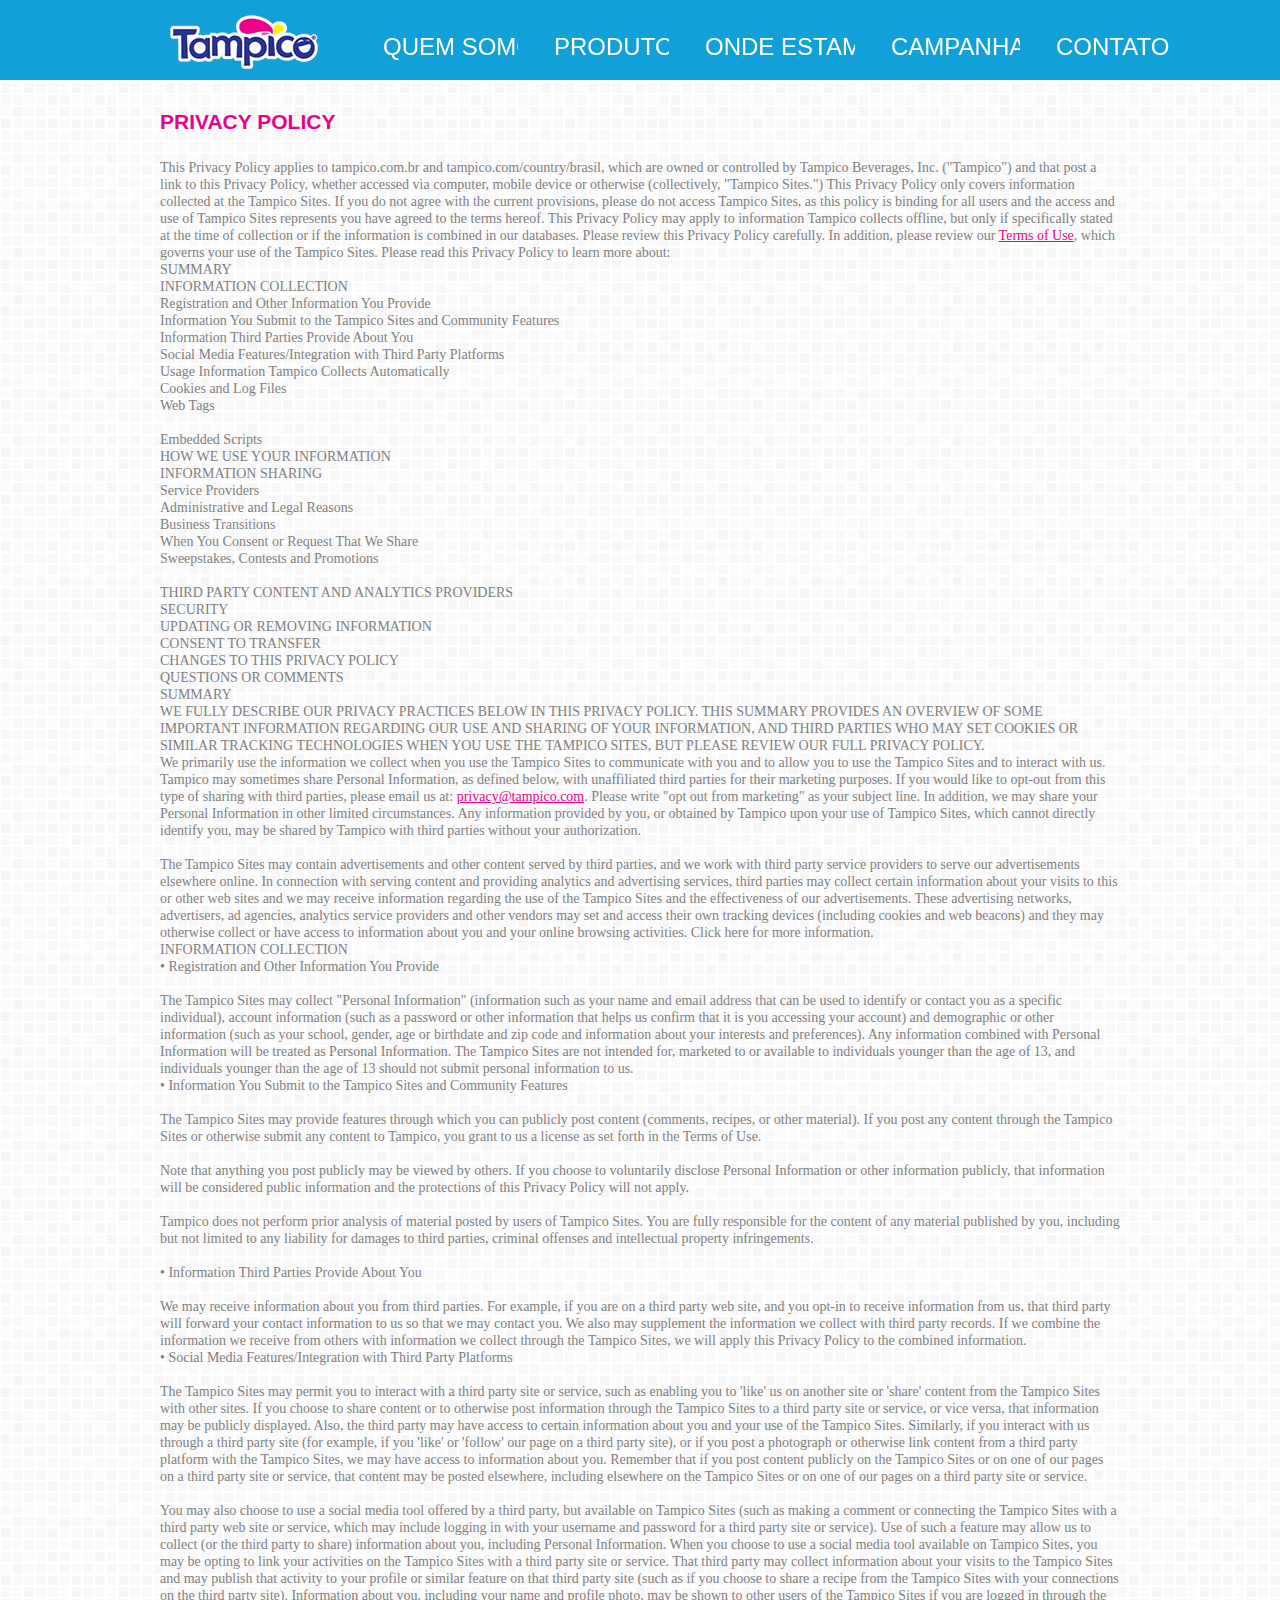
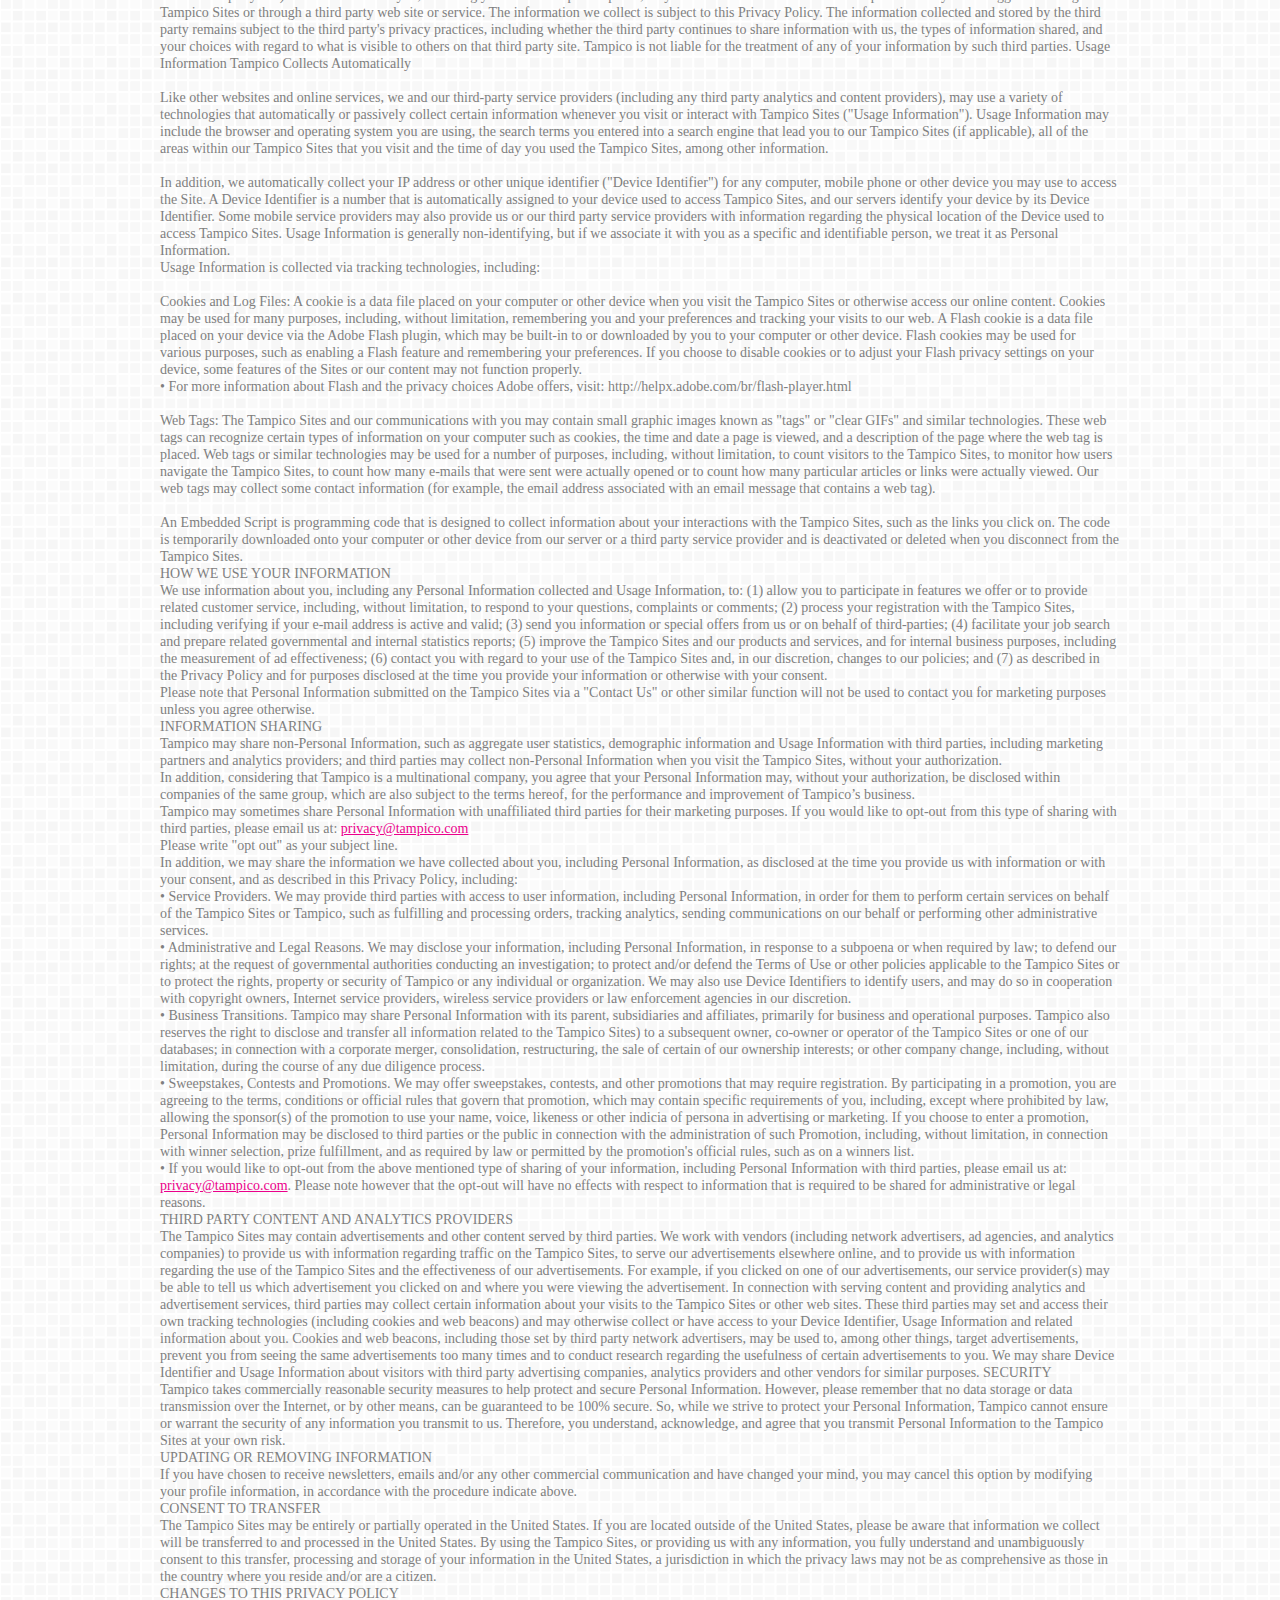
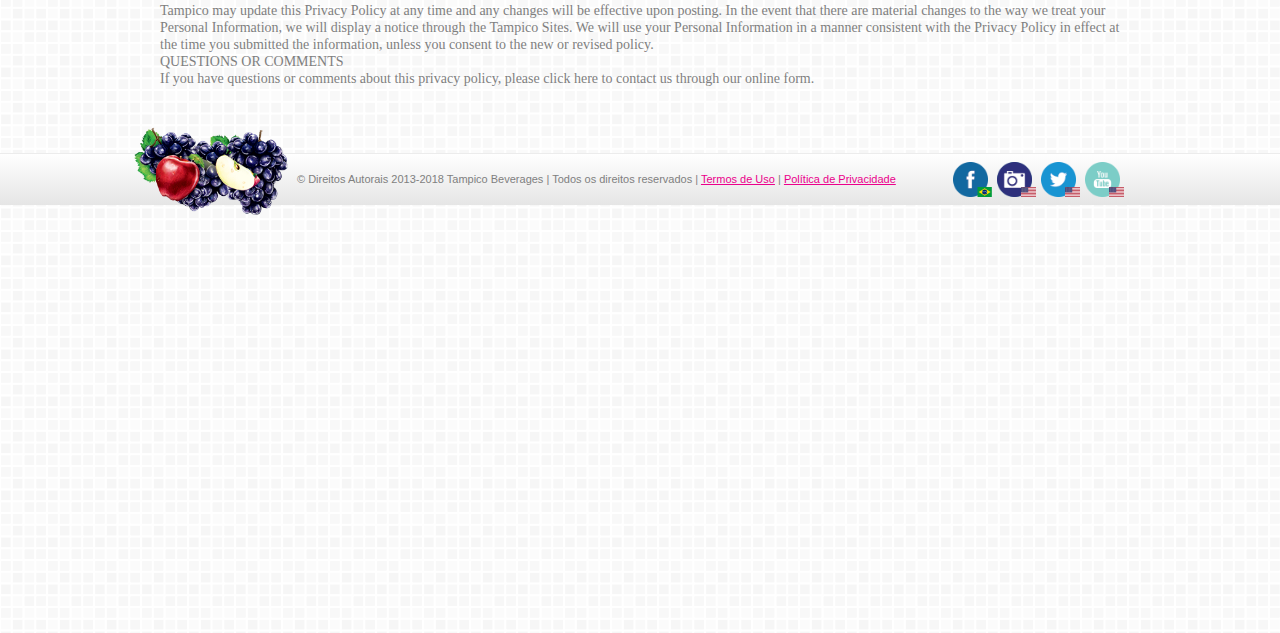
==== commit 68a8192a: "Add files via upload" ====
--- a/política-de-privacidade.html
+++ b/política-de-privacidade.html
@@ -16,15 +16,15 @@
   <link rel="shortcut icon" href="images/favicon.ico?crc=3912209808"/>
   <title>Política de Privacidade</title>
   <!-- CSS -->
-  <link rel="stylesheet" type="text/css" href="css/site_global.css?crc=4077683227"/>
-  <link rel="stylesheet" type="text/css" href="css/master_a-master.css?crc=4197348701"/>
-  <link rel="stylesheet" type="text/css" href="css/pol_tica-de-privacidade.css?crc=43266847" id="pagesheet"/>
+  <link rel="stylesheet" type="text/css" href="css/site_global.css?crc=311557322"/>
+  <link rel="stylesheet" type="text/css" href="css/master_a-master.css?crc=4000952096"/>
+  <link rel="stylesheet" type="text/css" href="css/pol_tica-de-privacidade.css?crc=415955502" id="pagesheet"/>
   <!-- Other scripts -->
   <script type="text/javascript">
    var __adobewebfontsappname__ = "muse";
 </script>
   <!-- JS includes -->
-  <script src="https://webfonts.creativecloud.com/chivo:n4:all;bebas-neue:n4:all;lato:n9:all;arvo:n4:all.js" type="text/javascript"></script>
+  <script src="https://webfonts.creativecloud.com/chivo:n4:all;arvo:n4:all;lato:n9:all;bebas-neue:n4:all.js" type="text/javascript"></script>
   <!--[if lt IE 9]>
   <script src="scripts/html5shiv.js?crc=4241844378" type="text/javascript"></script>
   <![endif]-->
@@ -38,237 +38,145 @@
     </div>
     <nav class="MenuBar clearfix" id="menuu3904"><!-- horizontal box -->
      <div class="MenuItemContainer clearfix grpelem" id="u3912"><!-- vertical box -->
-      <a class="nonblock nontext MenuItem MenuItemWithSubMenu clearfix colelem" id="u3915" href="index.html#quienessomos"><!-- horizontal box --><div class="MenuItemLabel NoWrap clearfix grpelem" id="u3916-4"><!-- content --><p>QuIENES Somos</p></div></a>
+      <a class="nonblock nontext MenuItem MenuItemWithSubMenu clearfix colelem" id="u3915" href="index.html#quemsomos"><!-- horizontal box --><div class="MenuItemLabel NoWrap clearfix grpelem" id="u3916-4"><!-- content --><p>Quem Somos</p></div></a>
      </div>
      <div class="MenuItemContainer clearfix grpelem" id="u3926"><!-- vertical box -->
-      <a class="nonblock nontext MenuItem MenuItemWithSubMenu clearfix colelem" id="u3929" href="index.html#productos"><!-- horizontal box --><div class="MenuItemLabel NoWrap clearfix grpelem" id="u3930-4"><!-- content --><p>ProduCtos</p></div></a>
+      <a class="nonblock nontext MenuItem MenuItemWithSubMenu clearfix colelem" id="u3929" href="index.html#produtos"><!-- horizontal box --><div class="MenuItemLabel NoWrap clearfix grpelem" id="u3930-4"><!-- content --><p>Produtos</p></div></a>
      </div>
      <div class="MenuItemContainer clearfix grpelem" id="u3919"><!-- vertical box -->
-      <a class="nonblock nontext MenuItem MenuItemWithSubMenu clearfix colelem" id="u3920" href="index.html#infonutricional"><!-- horizontal box --><div class="MenuItemLabel NoWrap clearfix grpelem" id="u3921-4"><!-- content --><p>INFO NUTRICIONAL</p></div></a>
+      <a class="nonblock nontext MenuItem MenuItemWithSubMenu clearfix colelem" id="u3920" href="index.html#ondeestamos"><!-- horizontal box --><div class="MenuItemLabel NoWrap clearfix grpelem" id="u3921-4"><!-- content --><p>Onde Estamos</p></div></a>
      </div>
      <div class="MenuItemContainer clearfix grpelem" id="u3933"><!-- vertical box -->
-      <a class="nonblock nontext MenuItem MenuItemWithSubMenu clearfix colelem" id="u3934" href="index.html#campanas"><!-- horizontal box --><div class="MenuItemLabel NoWrap clearfix grpelem" id="u3936-4"><!-- content --><p>CampaÑAS</p></div></a>
+      <a class="nonblock nontext MenuItem MenuItemWithSubMenu clearfix colelem" id="u3934" href="index.html#campanhas"><!-- horizontal box --><div class="MenuItemLabel NoWrap clearfix grpelem" id="u3936-4"><!-- content --><p>Campanhas</p></div></a>
      </div>
      <div class="MenuItemContainer clearfix grpelem" id="u3905"><!-- vertical box -->
-      <a class="nonblock nontext MenuItem MenuItemWithSubMenu clearfix colelem" id="u3906" href="index.html#contactanos"><!-- horizontal box --><div class="MenuItemLabel NoWrap clearfix grpelem" id="u3908-4"><!-- content --><p>CONTÁCTANOS</p></div></a>
+      <a class="nonblock nontext MenuItem MenuItemWithSubMenu clearfix colelem" id="u3906" href="index.html#contato"><!-- horizontal box --><div class="MenuItemLabel NoWrap clearfix grpelem" id="u3908-4"><!-- content --><p>Contato</p></div></a>
      </div>
     </nav>
     <a class="nonblock nontext clip_frame" id="u3940" href="index.html#top"><!-- image --><img class="block" id="u3940_img" src="images/header_logo.png?crc=393374432" alt="" width="167" height="54"/></a>
    </div>
-   <div class="clearfix grpelem" id="pu3967-263"><!-- column -->
-    <div class="clearfix colelem" id="u3967-263"><!-- content -->
-     <p id="u3967-2">POLÍTICA DE PRIVACIDAD Y PROTECCION DE DATOS</p>
+   <div class="clearfix grpelem" id="pu3967-181"><!-- column -->
+    <div class="clearfix colelem" id="u3967-181"><!-- content -->
+     <p id="u3967-2">PRIVACY POLICY</p>
      <p id="u3967-3">&nbsp;</p>
-     <p id="u3967-4">&nbsp;</p>
-     <p id="u3967-5">&nbsp;</p>
-     <p id="u3967-7">La presente política de privacidad (la “Política de Privacidad”) se aplica al sitio web www.tampico.es y a todos los demás sitios web, aplicaciones, y otros servicios titularidad o bajo el control de Tampico Beverages, Inc. (“Tampico” o “nosotros”)) a las que se tenga acceso a través de un ordenador, dispositivo móvil o de cualquier otro modo (colectivamente, los “Sitios Web de Tampico”). Esta Política de Privacidad solo cubre información recopilada en los Sitios Web de Tampico. Esta Política de Privacidad podrá aplicarse a la información que Tampico recopila off-line. Le rogamos revise nuestras Condiciones de Uso que regulan el uso que haga de los Sitios Web de Tampico. Por favor lea con detenimiento esta Política de Privacidad para obtener más información sobre:</p>
-     <p id="u3967-8">&nbsp;</p>
-     <p id="u3967-9">&nbsp;</p>
-     <p id="u3967-10">&nbsp;</p>
-     <p id="u3967-12">RESUMEN</p>
-     <p id="u3967-13">&nbsp;</p>
-     <p id="u3967-15">ACEPTACIÓN DE LA POLÍTICA DE PRIVACIDAD</p>
-     <p id="u3967-16">&nbsp;</p>
-     <p id="u3967-18">RECOPILACIÓN DE INFORMACIÓN</p>
-     <p id="u3967-20">CÓMO USAMOS SU INFORMACIÓN</p>
-     <p id="u3967-21">&nbsp;</p>
-     <p id="u3967-23">INTERCAMBIO DE INFORMACIÓN</p>
-     <p id="u3967-24">&nbsp;</p>
-     <p id="u3967-26">CONTENIDO DE TERCEROS Y PROVEEDORES DE SERVICIOS ANALÍTICOS</p>
+     <p id="u3967-8">This Privacy Policy applies to tampico.com.br and tampico.com/country/brasil, which are owned or controlled by Tampico Beverages, Inc. (&quot;Tampico&quot;) and that post a link to this Privacy Policy, whether accessed via computer, mobile device or otherwise (collectively, &quot;Tampico Sites.&quot;) This Privacy Policy only covers information collected at the Tampico Sites. If you do not agree with the current provisions, please do not access Tampico Sites, as this policy is binding for all users and the access and use of Tampico Sites represents you have agreed to the terms hereof. This Privacy Policy may apply to information Tampico collects offline, but only if specifically stated at the time of collection or if the information is combined in our databases. Please review this Privacy Policy carefully. In addition, please review our <a class="nonblock" href="termos-de-uso.html">Terms of Use</a>, which governs your use of the Tampico Sites. Please read this Privacy Policy to learn more about:</p>
+     <p id="u3967-10">SUMMARY</p>
+     <p id="u3967-12">INFORMATION COLLECTION</p>
+     <p id="u3967-14">Registration and Other Information You Provide</p>
+     <p id="u3967-16">Information You Submit to the Tampico Sites and Community Features</p>
+     <p id="u3967-18">Information Third Parties Provide About You</p>
+     <p id="u3967-20">Social Media Features/Integration with Third Party Platforms</p>
+     <p id="u3967-22">Usage Information Tampico Collects Automatically</p>
+     <p id="u3967-24">Cookies and Log Files</p>
+     <p id="u3967-26">Web Tags</p>
      <p id="u3967-27">&nbsp;</p>
-     <p id="u3967-29">CONSENTIMIENTO PARA TRANSFERENCIA</p>
-     <p id="u3967-30">&nbsp;</p>
-     <p id="u3967-32">CAMBIOS A ESTA POLÍTICA DE PRIVACIDAD</p>
-     <p id="u3967-33">&nbsp;</p>
-     <p id="u3967-35">PREGUNTAS Y COMENTARIOS</p>
-     <p id="u3967-36">&nbsp;</p>
-     <p id="u3967-37">&nbsp;</p>
-     <p id="u3967-38">&nbsp;</p>
-     <p id="u3967-40">RESUMEN</p>
-     <p id="u3967-41">&nbsp;</p>
-     <p id="u3967-42">&nbsp;</p>
-     <p id="u3967-43">&nbsp;</p>
-     <p id="u3967-45">EN LA PRESENTE POLÍTICA DE PRIVACIDAD SE DESCRIBEN DETALLADAMENTE LA TOTALIDAD DE NUESTRAS PRÁCTICAS DE PRIVACIDAD. ESTE RESUMEN PROPORCIONA UNA VISIÓN GENERAL CON INFORMACIÓN IMPORTANTE EN RELACIÓN A CÓMO USAMOS Y CON QUIÉN COMPARTIMOS SU INFORMACIÓN, ASÍ COMO EN RELACIÓN A TERCEROS QUE PUEDAN INSTALAR COOKIES O CUALQUIER OTRA TECNOLOGÍA DE SEGUIMIENTO O RASTREO SIMILAR CUANDO USA LOS SITIOS WEB DE TAMPICO. NO OBSTANTE, LE ROGAMOS REVISE LA TOTALIDAD DE NUESTRA POLÍTICA DE PRIVACIDAD.</p>
-     <p id="u3967-46">&nbsp;</p>
-     <p id="u3967-47">&nbsp;</p>
-     <p id="u3967-48">&nbsp;</p>
-     <p id="u3967-50">Por favor, tenga presente que la información que recopilamos a través de los Sitios Web de Tampico cuando usted navega por los mismos es utilizada principalmente para comunicarnos con usted, para permitirle usar los Sitios Web de Tampico y para interactuar con nosotros.</p>
-     <p id="u3967-51">&nbsp;</p>
-     <p id="u3967-52">&nbsp;</p>
-     <p id="u3967-53">&nbsp;</p>
-     <p id="u3967-55">Algunas veces Tampico puede ceder su Información Personal a terceros no afilados con fines promocionales o de marketing y promoción, para lo que usted consiente expresamente. Si no desea que sus datos se cedan o intercambien con terceros, por favor envíenos un correo electrónico a la dirección privacy@tampico.com indicando como asunto “oposición a la cesión de mi Información Personal para fines promocionales”. Asimismo, Tampico podrá compartir su Información Personal en otras circunstancias previstas por la ley.</p>
-     <p id="u3967-56">&nbsp;</p>
-     <p id="u3967-57">&nbsp;</p>
-     <p id="u3967-58">&nbsp;</p>
-     <p id="u3967-60">Los Sitios Web de Tampico podrán contener anuncios publicitarios u otros contenidos a cargo de terceros. Le informamos que trabajamos con proveedores que nos prestan servicios de publicidad en otros sitios online. En lo que respecta a los contenidos del servicio y la prestación de servicios de análisis y publicidad, terceras partes podrán recopilar información sobre sus visitas a éste u otros sitios web así como podemos recibir información en relación con el uso de los Sitios Web de Tampico y la efectividad de nuestros anuncios publicitarios. Estas redes de publicidad, anunciantes, agencias de publicidad, proveedores de servicios analíticos y otros vendedores podrán establecer y tener acceso a sus propios dispositivos de seguimiento o rastreo (incluyendo cookies y web beacons) y podrán recopilar o tener acceso de cualquier otro modo a información sobre usted y sus actividades de navegación online. Para obtener más información haga clic aquí. Algunas de estas compañías son miembros de la Network Advertising Initiative (“NAI”) o del Programa Auto Regulador de la Digital Advertising Alliance (“DAA”) para el Comportamiento Publicitario en Línea. Para su completa información, le rogamos revise los sitios web http://www.networkadvertising.org/managing/opt_out.asp o http://www.aboutads.info/choices/ que proporcionan información relacionada con la publicidad dirigida y ofrecen una “opción de oposición” de las compañías participantes.</p>
-     <p id="u3967-61">&nbsp;</p>
-     <p id="u3967-62">&nbsp;</p>
-     <p id="u3967-63">&nbsp;</p>
-     <p id="u3967-65">ACEPTACIÓN DE LA POLÍTICA DE PRIVACIDAD</p>
-     <p id="u3967-66">&nbsp;</p>
-     <p id="u3967-67">&nbsp;</p>
+     <p id="u3967-29">Embedded Scripts</p>
+     <p id="u3967-31">HOW WE USE YOUR INFORMATION</p>
+     <p id="u3967-33">INFORMATION SHARING</p>
+     <p id="u3967-35">Service Providers</p>
+     <p id="u3967-37">Administrative and Legal Reasons</p>
+     <p id="u3967-39">Business Transitions</p>
+     <p id="u3967-41">When You Consent or Request That We Share</p>
+     <p id="u3967-43">Sweepstakes, Contests and Promotions</p>
+     <p id="u3967-44">&nbsp;</p>
+     <p id="u3967-46">THIRD PARTY CONTENT AND ANALYTICS PROVIDERS</p>
+     <p id="u3967-48">SECURITY</p>
+     <p id="u3967-50">UPDATING OR REMOVING INFORMATION</p>
+     <p id="u3967-52">CONSENT TO TRANSFER</p>
+     <p id="u3967-54">CHANGES TO THIS PRIVACY POLICY</p>
+     <p id="u3967-56">QUESTIONS OR COMMENTS</p>
+     <p id="u3967-58">SUMMARY</p>
+     <p id="u3967-60">WE FULLY DESCRIBE OUR PRIVACY PRACTICES BELOW IN THIS PRIVACY POLICY. THIS SUMMARY PROVIDES AN OVERVIEW OF SOME IMPORTANT INFORMATION REGARDING OUR USE AND SHARING OF YOUR INFORMATION, AND THIRD PARTIES WHO MAY SET COOKIES OR SIMILAR TRACKING TECHNOLOGIES WHEN YOU USE THE TAMPICO SITES, BUT PLEASE REVIEW OUR FULL PRIVACY POLICY.</p>
+     <p id="u3967-62">We primarily use the information we collect when you use the Tampico Sites to communicate with you and to allow you to use the Tampico Sites and to interact with us.</p>
+     <p id="u3967-67">Tampico may sometimes share Personal Information, as defined below, with unaffiliated third parties for their marketing purposes. If you would like to opt-out from this type of sharing with third parties, please email us at: <a class="nonblock" href="mailto:privacy@tampico.com">privacy@tampico.com</a>. Please write &quot;opt out from marketing&quot; as your subject line. In addition, we may share your Personal Information in other limited circumstances. Any information provided by you, or obtained by Tampico upon your use of Tampico Sites, which cannot directly identify you, may be shared by Tampico with third parties without your authorization.</p>
      <p id="u3967-68">&nbsp;</p>
-     <p id="u3967-70">El acceso y utilización de los Sitios Web de Tampico por cualquier usuario que acceda y use los mismos, por los usuarios que se hayan registrado como tales a través de los Sitios Web de Tampico (en adelante, el/los “Usuario(s)”) supone que éstos aceptan en su totalidad y se obligan a cumplir por completo los términos y condiciones recogidos en la presente Política de Privacidad, así como en las Condiciones de Uso de los Sitios Web de Tampico. Haga clic si desea acceder a las citadas Condiciones de Uso. La prestación del servicio de los Sitios Web de Tampico tiene una duración limitada al momento en el que el Usuario se encuentre conectado a los Sitios Web de Tampico o alguno de los servicios que a través de los mismos se facilitan. Por tanto, el Usuario debe leer atentamente la presente Política de Privacidad en cada una de las ocasiones que se proponga utilizar el Portal, ya que ésta puede sufrir modificaciones.</p>
-     <p id="u3967-71">&nbsp;</p>
-     <p id="u3967-72">&nbsp;</p>
-     <p id="u3967-73">&nbsp;</p>
-     <p id="u3967-75">RECOPILACIÓN DE INFORMACIÓN</p>
-     <p id="u3967-76">&nbsp;</p>
-     <p id="u3967-77">&nbsp;</p>
-     <p id="u3967-78">&nbsp;</p>
-     <p id="u3967-80">Registro y otra información proporcionada por usted</p>
-     <p id="u3967-81">&nbsp;</p>
-     <p id="u3967-82">&nbsp;</p>
+     <p id="u3967-70">The Tampico Sites may contain advertisements and other content served by third parties, and we work with third party service providers to serve our advertisements elsewhere online. In connection with serving content and providing analytics and advertising services, third parties may collect certain information about your visits to this or other web sites and we may receive information regarding the use of the Tampico Sites and the effectiveness of our advertisements. These advertising networks, advertisers, ad agencies, analytics service providers and other vendors may set and access their own tracking devices (including cookies and web beacons) and they may otherwise collect or have access to information about you and your online browsing activities. Click here for more information.</p>
+     <p id="u3967-72">INFORMATION COLLECTION</p>
+     <p id="u3967-74">• Registration and Other Information You Provide</p>
+     <p id="u3967-75">&nbsp;</p>
+     <p id="u3967-77">The Tampico Sites may collect &quot;Personal Information&quot; (information such as your name and email address that can be used to identify or contact you as a specific individual), account information (such as a password or other information that helps us confirm that it is you accessing your account) and demographic or other information (such as your school, gender, age or birthdate and zip code and information about your interests and preferences). Any information combined with Personal Information will be treated as Personal Information. The Tampico Sites are not intended for, marketed to or available to individuals younger than the age of 13, and individuals younger than the age of 13 should not submit personal information to us.</p>
+     <p id="u3967-79">• Information You Submit to the Tampico Sites and Community Features</p>
+     <p id="u3967-80">&nbsp;</p>
+     <p id="u3967-82">The Tampico Sites may provide features through which you can publicly post content (comments, recipes, or other material). If you post any content through the Tampico Sites or otherwise submit any content to Tampico, you grant to us a license as set forth in the Terms of Use.</p>
      <p id="u3967-83">&nbsp;</p>
-     <p id="u3967-85">Los Sitios Web de Tampico recopilan información personal (datos tales como su nombre y dirección electrónica que sirvan para identificarle o contactarle correctamente), información relativa a su cuenta (tal como una clave u otra información que nos ayude a confirmar que es usted quien está accediendo a su cuenta) e información demográfica u otra información (tal como su escuela, género, edad o fecha de nacimiento, código postal o información sobre sus intereses y preferencias) (conjuntamente denominada “Información Personal”). Cualquier información relativa o combinada con su Información Personal será asimismo tratada como Información Personal. Los Sitios Web de Tampico no están dirigidos, comercializados o puestos a disposición de personas menores de 13 años de edad, por lo que las personas menores de 13 años no deben enviarnos Información Personal.</p>
+     <p id="u3967-85">Note that anything you post publicly may be viewed by others. If you choose to voluntarily disclose Personal Information or other information publicly, that information will be considered public information and the protections of this Privacy Policy will not apply.</p>
      <p id="u3967-86">&nbsp;</p>
-     <p id="u3967-87">&nbsp;</p>
-     <p id="u3967-88">&nbsp;</p>
-     <p id="u3967-90">Información suministrada por usted en otros servicios ofrecidos en los Sitios Web de Tampico</p>
-     <p id="u3967-91">&nbsp;</p>
+     <p id="u3967-88">Tampico does not perform prior analysis of material posted by users of Tampico Sites. You are fully responsible for the content of any material published by you, including but not limited to any liability for damages to third parties, criminal offenses and intellectual property infringements.</p>
+     <p id="u3967-89">&nbsp;</p>
+     <p id="u3967-91">• Information Third Parties Provide About You</p>
      <p id="u3967-92">&nbsp;</p>
-     <p id="u3967-93">&nbsp;</p>
-     <p id="u3967-95">Los Sitios Web de Tampico podrán ofrecer servicios a través de los que usted podrá publicar contenidos (comentarios, recetas u otros materiales). Tenga por favor en cuenta que en el supuesto de que usted publique algún contenido a través de los Sitios Web de Tampico o de cualquier otro modo envíe algún contenido a Tampico, nos está otorgando una licencia de uso sobre dicho contenido de conformidad con lo dispuesto en las Condiciones de Uso.</p>
-     <p id="u3967-96">&nbsp;</p>
+     <p id="u3967-94">We may receive information about you from third parties. For example, if you are on a third party web site, and you opt-in to receive information from us, that third party will forward your contact information to us so that we may contact you. We also may supplement the information we collect with third party records. If we combine the information we receive from others with information we collect through the Tampico Sites, we will apply this Privacy Policy to the combined information.</p>
+     <p id="u3967-96">• Social Media Features/Integration with Third Party Platforms</p>
      <p id="u3967-97">&nbsp;</p>
-     <p id="u3967-99">Por favor, tenga en cuenta que cualquier contenido que publique en los Sitios Web de Tampico podrá ser visto por terceros. La publicación voluntaria de Información Personal será considerada información pública y las disposiciones de la presente Política de Privacidad no se aplicarán.</p>
+     <p id="u3967-99">The Tampico Sites may permit you to interact with a third party site or service, such as enabling you to 'like' us on another site or 'share' content from the Tampico Sites with other sites. If you choose to share content or to otherwise post information through the Tampico Sites to a third party site or service, or vice versa, that information may be publicly displayed. Also, the third party may have access to certain information about you and your use of the Tampico Sites. Similarly, if you interact with us through a third party site (for example, if you 'like' or 'follow' our page on a third party site), or if you post a photograph or otherwise link content from a third party platform with the Tampico Sites, we may have access to information about you. Remember that if you post content publicly on the Tampico Sites or on one of our pages on a third party site or service, that content may be posted elsewhere, including elsewhere on the Tampico Sites or on one of our pages on a third party site or service.</p>
      <p id="u3967-100">&nbsp;</p>
-     <p id="u3967-101">&nbsp;</p>
-     <p id="u3967-102">&nbsp;</p>
-     <p id="u3967-104">Información que terceros facilitan sobre usted</p>
-     <p id="u3967-105">&nbsp;</p>
+     <p id="u3967-102">You may also choose to use a social media tool offered by a third party, but available on Tampico Sites (such as making a comment or connecting the Tampico Sites with a third party web site or service, which may include logging in with your username and password for a third party site or service). Use of such a feature may allow us to collect (or the third party to share) information about you, including Personal Information. When you choose to use a social media tool available on Tampico Sites, you may be opting to link your activities on the Tampico Sites with a third party site or service. That third party may collect information about your visits to the Tampico Sites and may publish that activity to your profile or similar feature on that third party site (such as if you choose to share a recipe from the Tampico Sites with your connections on the third party site). Information about you, including your name and profile photo, may be shown to other users of the Tampico Sites if you are logged in through the Tampico Sites or through a third party web site or service. The information we collect is subject to this Privacy Policy. The information collected and stored by the third party remains subject to the third party's privacy practices, including whether the third party continues to share information with us, the types of information shared, and your choices with regard to what is visible to others on that third party site. Tampico is not liable for the treatment of any of your information by such third parties. Usage Information Tampico Collects Automatically</p>
+     <p id="u3967-103">&nbsp;</p>
+     <p id="u3967-105">Like other websites and online services, we and our third-party service providers (including any third party analytics and content providers), may use a variety of technologies that automatically or passively collect certain information whenever you visit or interact with Tampico Sites (&quot;Usage Information&quot;). Usage Information may include the browser and operating system you are using, the search terms you entered into a search engine that lead you to our Tampico Sites (if applicable), all of the areas within our Tampico Sites that you visit and the time of day you used the Tampico Sites, among other information.</p>
      <p id="u3967-106">&nbsp;</p>
-     <p id="u3967-107">&nbsp;</p>
-     <p id="u3967-109">Tenga en cuenta que podremos recibir información sobre usted proveniente de terceros. Por ejemplo, si en el sitio web de un tercero, elige la opción de recibir información relativa a Tampico, dicho tercero nos enviará su información de contacto para que podamos contactar con usted. Asimismo, podremos completar la información que recopilemos de registros de terceros. La presente Política de Privacidad se aplica a toda la información recibida por terceros que combinemos con la Información Personal recopilada a través de los Sitios Web de Tampico.</p>
-     <p id="u3967-110">&nbsp;</p>
+     <p id="u3967-108">In addition, we automatically collect your IP address or other unique identifier (&quot;Device Identifier&quot;) for any computer, mobile phone or other device you may use to access the Site. A Device Identifier is a number that is automatically assigned to your device used to access Tampico Sites, and our servers identify your device by its Device Identifier. Some mobile service providers may also provide us or our third party service providers with information regarding the physical location of the Device used to access Tampico Sites. Usage Information is generally non-identifying, but if we associate it with you as a specific and identifiable person, we treat it as Personal Information.</p>
+     <p id="u3967-110">Usage Information is collected via tracking technologies, including:</p>
      <p id="u3967-111">&nbsp;</p>
-     <p id="u3967-112">&nbsp;</p>
-     <p id="u3967-114">Servicios de las redes sociales/Integración con plataformas de terceros</p>
-     <p id="u3967-115">&nbsp;</p>
+     <p id="u3967-113">Cookies and Log Files: A cookie is a data file placed on your computer or other device when you visit the Tampico Sites or otherwise access our online content. Cookies may be used for many purposes, including, without limitation, remembering you and your preferences and tracking your visits to our web. A Flash cookie is a data file placed on your device via the Adobe Flash plugin, which may be built-in to or downloaded by you to your computer or other device. Flash cookies may be used for various purposes, such as enabling a Flash feature and remembering your preferences. If you choose to disable cookies or to adjust your Flash privacy settings on your device, some features of the Sites or our content may not function properly.</p>
+     <p id="u3967-115">• For more information about Flash and the privacy choices Adobe offers, visit: http://helpx.adobe.com/br/flash-player.html</p>
      <p id="u3967-116">&nbsp;</p>
-     <p id="u3967-118">Los Sitios Web de Tampico le podrán permitir interactuar con los sitios o servicios de terceros, por ejemplo, indicando en otras webs que Tampico “le gusta” o “compartiendo” con otras webs contenido de los Sitios Web de Tampico. Si usted decide compartir contenido o publicar información de cualquier otro modo a través de los Sitios Web de Tampico en otros sitios o servicios de terceros, o viceversa, dicha información podrá ser mostrada públicamente. Igualmente, los terceros podrán tener acceso a cierta información sobre usted y sobre el uso que haga de los Sitios Web de Tampico. Asimismo, si interactúa con nosotros a través del sitio web de un tercero (por ejemplo, si a usted le “gusta” o “sigue” nuestra página en el sitio web de un tercero), o si usted publica una fotografía o de cualquier otro modo vincula el contenido de la plataforma de un tercero con los Sitios Web de Tampico, podremos tener acceso a información sobre usted. Por favor, recuerde que si publica contenido en los Sitios Web de Tampico o en una de nuestras páginas en los sitios o servicios de terceros, dicho contenido podrá publicarse en cualquier otro lugar, incluyendo en cualquier lugar de los Sitios Web de Tampico o de cualquiera de nuestras páginas de cualquier sitio o servicio de terceros.</p>
+     <p id="u3967-118">Web Tags: The Tampico Sites and our communications with you may contain small graphic images known as &quot;tags&quot; or &quot;clear GIFs&quot; and similar technologies. These web tags can recognize certain types of information on your computer such as cookies, the time and date a page is viewed, and a description of the page where the web tag is placed. Web tags or similar technologies may be used for a number of purposes, including, without limitation, to count visitors to the Tampico Sites, to monitor how users navigate the Tampico Sites, to count how many e-mails that were sent were actually opened or to count how many particular articles or links were actually viewed. Our web tags may collect some contact information (for example, the email address associated with an email message that contains a web tag).</p>
      <p id="u3967-119">&nbsp;</p>
-     <p id="u3967-120">&nbsp;</p>
-     <p id="u3967-122">También podrá elegir usar herramientas redes sociales ofrecidas por terceros y disponibles en los Sitios Web de Tampico (tales como hacer comentarios o conectarse a los Sitios Web de Tampico a través de sitios web o servicios de terceros que podrán a su vez requerirle que inicie su sesión introduciendo su nombre de Usuario y clave correspondiente al sitio web o servicio de dichos terceros). El uso de servicios como los anteriormente descritos podrá permitirnos recopilar (o que los referidos terceros compartan) información sobre usted, incluyendo Información Personal. Cuando elija usar las herramientas de redes sociales disponibles en los Sitios Web de Tampico, usted podrá estar vinculando sus actividades en los Sitios Web de Tampico con los sitios web o servicios de terceros. Dichos terceros podrán recopilar información sobre sus visitas a los Sitios Web de Tampico y podrán publicar dicha actividad en su perfil o en otros servicios similares de sus respectivos sitios web o servicios (como por ejemplo si elige compartir una receta de los Sitios Web de Tampico con sus amistades en los sitios web de terceros). Determinada información sobre usted, incluyendo su nombre y su foto de perfil, podrá ser mostrada a otros Usuarios de los Sitios Web de Tampico cuando inicie una sesión a través de los Sitios Web de Tampico o a través del sitio web o servicio de un tercero. La información que recopilamos está sujeta a esta Política de Privacidad. La información recopilada y almacenada por terceros queda sujeta a las prácticas de privacidad de dichos terceros, independientemente que éstos continúen compartiendo información con nosotros, el tipo de información compartida, y su elección con respecto a lo que es visible para otros en los sitios web de dichos terceros.</p>
-     <p id="u3967-123">&nbsp;</p>
-     <p id="u3967-124">&nbsp;</p>
-     <p id="u3967-125">&nbsp;</p>
-     <p id="u3967-127">Información de Uso que Tampico recopila automáticamente</p>
-     <p id="u3967-128">&nbsp;</p>
-     <p id="u3967-129">&nbsp;</p>
-     <p id="u3967-130">&nbsp;</p>
-     <p id="u3967-132">De la misma forma que otros sitios web y servicios online, nosotros y nuestros proveedores de servicios (incluyendo nuestros proveedores de servicios analíticos y de contenido), podremos usar una serie de tecnologías que de manera automática o pasiva recopilen cierta información con ocasión de sus visitas o interacciones con los Sitios Web de Tampico (“Información de Uso”). La Información de Uso podrá incluir, entre otra información, la siguiente: el navegador y el sistema operativo que usted utiliza, los términos que introduzca en buscadores que le conduzcan a los Sitios Web de Tampico (cuando sea aplicable) o a cualquiera de las áreas de los Sitios Web de Tampico que visite, y la hora del día en que usted visite los Sitios Web de Tampico.</p>
-     <p id="u3967-133">&nbsp;</p>
-     <p id="u3967-134">&nbsp;</p>
-     <p id="u3967-136">Asimismo, recopilamos automáticamente su dirección IP u otro identificador único (el “Identificador de Dispositivo”) de cualquier ordenador, teléfono móvil u otros dispositivos que utilice para acceder a los Sitios Web de Tampico. Un Identificador de Dispositivo es un número que es asignado automáticamente a su dispositivo para acceder a los sitios web. Tenga en cuenta que nuestros servidores identifican su dispositivo mediante su Identificador de Dispositivo. Adicionalmente, algunos proveedores de servicios móviles también pueden proporcionarnos o proporcionar a nuestros proveedores de servicios información relacionada con la ubicación física del dispositivo utilizado para acceder a los Sitios Web de Tampico. Por lo general la Información de Uso no permite identificarle, pero en el supuesto de que podamos asociarla con usted, en tanto que persona específica e identificable, la trataremos como Información Personal de acuerdo con esta Política de Privacidad.</p>
-     <p id="u3967-137">&nbsp;</p>
-     <p id="u3967-138">&nbsp;</p>
-     <p id="u3967-139">&nbsp;</p>
-     <p id="u3967-141">La Información de Uso se recopila a través de tecnologías de seguimiento o rastreo, incluyendo:</p>
-     <p id="u3967-142">&nbsp;</p>
-     <p id="u3967-143">&nbsp;</p>
-     <p id="u3967-144">&nbsp;</p>
-     <p id="u3967-146">Cookies y Archivos de Registro. Le informamos que los Sitios Web de Tampico podrán utilizar cookies durante la prestación del servicio de los mismos. Una cookie es un archivo de datos que se instala en su ordenador u otro dispositivo cuando visita los Sitios Web de Tampico o accede de otro modo a nuestros contenidos online. Las Cookies se utilizan para muchos propósitos, incluyendo, entre otros y sin limitaciones, para recordarle a usted y a sus preferencias y hacer un seguimiento de sus visitas a nuestra web. Una Flash cookie es un archivo de datos que se instala en su dispositivo a través de Adobe Flash plugin, el cual usted puede incorporar a o descargar en su ordenador o en otro dispositivo. Las Flash cookies pueden tener a su vez diversos usos, tales como permitir la ejecución de función Flash o para recordar sus preferencias. Si elige desactivar las cookies o ajustar la configuración de privacidad Flash de su dispositivo, es probable que algunos de los comandos de los Sitios Web de Tampico o nuestros contenidos no funcionen adecuadamente. Para obtener más información sobre Flash y las opciones de privacidad que ofrece Adobe, por favor visite:</p>
-     <p id="u3967-147">&nbsp;</p>
-     <p id="u3967-149">http://www.macromedia.com/support/documentation/en/flashplayer/help/settings_manager.html</p>
-     <p id="u3967-150">&nbsp;</p>
-     <p id="u3967-152">Etiquetas Web. Los Sitios Web de Tampico y nuestras comunicaciones con usted pueden contener pequeñas imágenes gráficas conocidas como “etiquetas” o “clear GIF” y tecnologías similares. Estas etiquetas web pueden obtener cierto tipo de información en su ordenador como por ejemplo información sobre cookies, la hora y fecha en que se visitó una página, y una descripción de la página donde se instaló la etiqueta web. Las etiquetas web o tecnologías similares pueden utilizarse para muchos propósitos, incluyendo, entre otros y sin limitaciones, para contar el número de visitantes a los Sitios Web de Tampico, para monitorizar cómo navegan los Usuarios por los Sitios Web de Tampico, así como para contar el número real de correos electrónicos enviados que han sido abiertos o para contar el número real de artículos o enlaces visualizados. Nuestras etiquetas web podrán recopilar determinada información de contacto (como por ejemplo las direcciones de correo electrónico relacionadas con un mensaje de correo electrónico que contenga una etiqueta web).</p>
-     <p id="u3967-153">&nbsp;</p>
-     <p id="u3967-154">&nbsp;</p>
-     <p id="u3967-156">Una Secuencia de Comandos Incrustada (Embedded Script) es un código de programación diseñado para recopilar información sobre sus interacciones con los Sitios Web de Tampico, como por ejemplo los enlaces sobre los que usted hace clic. El código se descarga temporalmente en su ordenador u otro dispositivo desde nuestro servidor o desde el servidor de uno de nuestros proveedores y se desactiva o elimina cuando se desconecta de los Sitios Web de Tampico.</p>
-     <p id="u3967-157">&nbsp;</p>
-     <p id="u3967-158">&nbsp;</p>
-     <p id="u3967-159">&nbsp;</p>
-     <p id="u3967-161">CÓMO USAMOS SU INFORMACIÓN</p>
-     <p id="u3967-162">&nbsp;</p>
-     <p id="u3967-163">&nbsp;</p>
-     <p id="u3967-164">&nbsp;</p>
-     <p id="u3967-166">Tampico utiliza su información, incluyendo cualquier Información Personal e Información de Uso recopilada, para (1) permitirle utilizar los servicios que le ofrecemos o para proporcionarle el adecuado servicio al cliente, incluyendo, entre otros servicios y sin limitaciones, la respuesta a sus preguntas, quejas o comentarios; (2) procesar su registro en los Sitios Web de Tampico, incluyendo la verificación de que su dirección de correo electrónico esté activa y sea válida; (3) enviarle información u ofertas comerciales o promocionales especiales de nuestra parte o en representación de terceros; (4) facilitar su trabajo de búsqueda y preparar informes estadísticos internos y gubernamentales; (5) mejorar los Sitios Web de Tampico y nuestros productos y servicios así como para mejorar nuestro negocio internamente, incluyendo mediciones de la efectividad publicitaria; (6) contactarle en lo que respecta a su uso de los Sitios Web de Tampico y para hacer cambios en nuestras políticas que realizamos discrecionalmente; y (7) publicar su información en el momento en que usted nos la proporciona o de cualquier otra forma, siempre con su consentimiento y de conformidad con los términos de esta Política de Privacidad.</p>
-     <p id="u3967-167">&nbsp;</p>
-     <p id="u3967-168">&nbsp;</p>
-     <p id="u3967-169">&nbsp;</p>
-     <p id="u3967-171">TAMPICO SE COMPROMETE A NO UTILIZAR LOS DATOS PERSONALES DE LOS USUARIOS PARA FINES DISTINTOS O AJENOS AL OBJETO DE LA PRESTACIÓN DE LOS SERVICIOS QUE FACILITA, SALVO LO DISPUESTO EN LA PRESENTE POLÍTICA DE PRIVACIDAD.</p>
-     <p id="u3967-172">&nbsp;</p>
-     <p id="u3967-173">&nbsp;</p>
-     <p id="u3967-174">&nbsp;</p>
-     <p id="u3967-176">Por favor tenga en cuenta que la información que recibimos en los Sitios Web de Tampico a través del “Contáctenos” u otro servicio similar podría no recibir respuesta. No usaremos la información proporcionada a través de dichos servicios para ponemos en contacto con usted con fines promocionales o de marketing no relacionados con su solicitud a menos que usted nos autorice a ello.</p>
-     <p id="u3967-177">&nbsp;</p>
-     <p id="u3967-178">&nbsp;</p>
-     <p id="u3967-179">&nbsp;</p>
-     <p id="u3967-181">INTERCAMBIO DE INFORMACIÓN</p>
-     <p id="u3967-182">&nbsp;</p>
-     <p id="u3967-183">&nbsp;</p>
-     <p id="u3967-184">&nbsp;</p>
-     <p id="u3967-186">La Información no Personal, como por ejemplo estadísticas agregadas de Usuarios, información demográfica e Información de Uso puede ser compartida por Tampico con terceros, incluyendo sus socios y colaboradores de marketing y proveedores de servicios analíticos; adicionalmente, terceras partes podrán a su vez recabar Información no Personal cuando visite los Sitios Web de Tampico.</p>
-     <p id="u3967-187">&nbsp;</p>
-     <p id="u3967-188">&nbsp;</p>
-     <p id="u3967-189">&nbsp;</p>
-     <p id="u3967-191">Algunas veces Tampico podrá compartir Información Personal con terceros para fines promocionales o de marketing. Si no desea que sus datos se cedan o intercambien con terceros, por favor envíenos un correo electrónico a la dirección privacy@tampico.com indicando como asunto “oposición a la cesión de mi Información Personal para fines promocionales”.</p>
-     <p id="u3967-192">&nbsp;</p>
-     <p id="u3967-193">&nbsp;</p>
-     <p id="u3967-194">&nbsp;</p>
-     <p id="u3967-196">Adicionalmente, podremos compartir la información que recopilemos sobre usted, incluyendo Información Personal, de la forma en que nos fue revelada en el momento en que usted nos la proporcionó o en el momento en que usted prestó su consentimiento, y de conformidad con esta Política de Privacidad, incluyendo:</p>
-     <p id="u3967-197">&nbsp;</p>
-     <p id="u3967-198">&nbsp;</p>
-     <p id="u3967-199">&nbsp;</p>
-     <p id="u3967-201">·&nbsp;&nbsp;&nbsp;&nbsp;&nbsp;&nbsp;&nbsp;&nbsp;&nbsp;&nbsp;&nbsp; Proveedores de Servicios. Tampico podrá permitir el acceso a terceros a información de Usuarios, incluyendo su Información Personal, de modo que puedan prestar ciertos servicios por cuenta de los Sitios Web de Tampico o Tampico, como por ejemplo para cumplimentar y procesar órdenes de compra, realizar seguimientos de datos analíticos, enviar comunicaciones en representación nuestra o llevar a cabo otros servicios administrativos.</p>
-     <p id="u3967-202">&nbsp;</p>
-     <p id="u3967-203">&nbsp;</p>
-     <p id="u3967-204">&nbsp;</p>
-     <p id="u3967-206">·&nbsp;&nbsp;&nbsp;&nbsp;&nbsp;&nbsp;&nbsp;&nbsp;&nbsp;&nbsp;&nbsp; Razones administrativas y legales. Tampico podrá revelar su información incluyendo Información Personal, en respuesta a un requerimiento administrativo o judicial y otras cesiones previstas en la ley.</p>
-     <p id="u3967-207">&nbsp;</p>
-     <p id="u3967-208">&nbsp;</p>
-     <p id="u3967-209">&nbsp;</p>
-     <p id="u3967-211">·&nbsp;&nbsp;&nbsp;&nbsp;&nbsp;&nbsp;&nbsp;&nbsp;&nbsp;&nbsp;&nbsp; Transacciones con el Grupo. Ponemos en su conocimiento que, en ocasiones, Tampico podrá facilitar Información Personal a su sociedad matriz, a cualquiera de sus filiales o afiliadas, principalmente para fines operativos y de negocio. Tampico se reserva el derecho de ceder toda la información relacionada con los Sitios Web de Tampico a un propietario posterior, copropietario u operador de los Sitios Web de Tampico o a una de nuestras bases de datos o en el supuesto de una fusión, consolidación, reestructuración, la venta de alguno de nuestros activos o cualquier otra modificación estructural, a cualquier tercera sociedad implicada y todo ello de acuerdo con lo establecido en la ley.</p>
-     <p id="u3967-212">&nbsp;</p>
-     <p id="u3967-213">&nbsp;</p>
-     <p id="u3967-214">&nbsp;</p>
-     <p id="u3967-216">·&nbsp;&nbsp;&nbsp;&nbsp;&nbsp;&nbsp;&nbsp;&nbsp;&nbsp;&nbsp;&nbsp; Sorteos, concursos y promociones. Tampico podrá ofrecer sorteos, concursos, y otras promociones que puedan requerir su registro previo. Su participación en una promoción implica que usted está de acuerdo con los términos, condiciones o reglas oficiales aplicables a la misma y que pueden contener requisitos específicos que deberá cumplir salvo cuando la ley lo prohíba. Por ejemplo, es posible que usted deba permitir que el (los) patrocinador(es) de la promoción usen su nombre, voz, parecido u otro indicio personal con fines publicitarios o de marketing. Si elige participar en una promoción, su Información Personal podrá ser revelada&nbsp; a terceros o al público en relación con la gestión de dicha promoción, incluyendo, sin limitaciones, la relacionada con la selección del ganador, la ejecución de la entrega del premio, y toda aquella que exija la ley o se establezca en las reglas o bases de la promoción.</p>
-     <p id="u3967-217">&nbsp;</p>
-     <p id="u3967-218">&nbsp;</p>
-     <p id="u3967-219">&nbsp;</p>
-     <p id="u3967-221">·&nbsp;&nbsp;&nbsp;&nbsp;&nbsp;&nbsp;&nbsp;&nbsp;&nbsp;&nbsp;&nbsp; Empleo. Si solicita empleo en Tampico, podremos pedirle que nos proporcione información relativa a su perfil profesional.</p>
-     <p id="u3967-222">&nbsp;</p>
-     <p id="u3967-223">&nbsp;</p>
-     <p id="u3967-224">&nbsp;</p>
-     <p id="u3967-226">CONTENIDO DE TERCEROS Y PROVEEDORES DE SERVICIOS ANALÍTICOS</p>
-     <p id="u3967-227">&nbsp;</p>
-     <p id="u3967-228">&nbsp;</p>
-     <p id="u3967-229">&nbsp;</p>
-     <p id="u3967-231">Los Sitios Web de Tampico pueden contener anuncios publicitarios y otro contenido a cargo de terceros. Trabajamos con vendedores (incluyendo redes publicitarias, agencias de publicidad, y compañías analíticas) para obtener información relacionada con el tráfico en los Sitios Web de Tampico, prestar servicios de publicidad online, y recabar información relacionada con el uso de los Sitios Web de Tampico y la efectividad de nuestros anuncios publicitarios. Por ejemplo, si usted hizo clic en uno de nuestros anuncios publicitarios, nuestro(s) proveedor(es) de servicio(s) podrá(n) decirnos sobre qué anuncio publicitario hizo clic y desde dónde estuvo viendo dicho anuncio publicitario. En relación con el contenido y la prestación de servicios analíticos y publicitarios, dichos terceros pueden recopilar cierta información sobre sus visitas a los Sitios Web de Tampico u otros sitios web. Estos terceros pueden establecer y tener acceso a sus propias tecnologías (incluyendo cookies y web beacons) y podrán de otro modo recopilar o tener acceso a su Identificador de Dispositivo, Información de Uso e información relacionada con usted. Las cookies y los web beacons, incluyendo aquellos establecidos por otras redes de publicidad, se podrán usar para, entre otras cosas, colocar avisos publicitarios, impedir que vea los mismos avisos publicitarios muchas veces y llevar a cabo estudios relacionados con la utilidad de ciertos avisos publicitarios dirigidos a usted. Podremos compartir el Identificador de Dispositivo y la Información de Uso sobre los visitantes con otras compañías de publicidad, proveedores de servicios analíticos y otros vendedores con fines similares. Ver más información sobre estas compañías en el Apartado RESUMEN.</p>
-     <p id="u3967-232">&nbsp;</p>
-     <p id="u3967-233">&nbsp;</p>
-     <p id="u3967-234">&nbsp;</p>
-     <p id="u3967-236">CONSENTIMIENTO PARA TRANSFERENCIA</p>
-     <p id="u3967-237">&nbsp;</p>
-     <p id="u3967-238">&nbsp;</p>
-     <p id="u3967-239">&nbsp;</p>
-     <p id="u3967-241">Los Sitios Web de Tampico se operan en los Estados Unidos. Si usted se encuentra fuera de los Estados Unidos, por favor tenga presente que la información que recopilamos se transferirá a y procesará en los Estados Unidos. Al usar los Sitios Web de Tampico, o proporcionarnos cualquier tipo de información, entiende plenamente y sin ambigüedad consiente que el tratamiento y almacenamiento de su información se realiza en los Estados Unidos, una jurisdicción en la que las leyes de privacidad puede que no sean tan estrictas como aquellas del país donde reside y/o es ciudadano.</p>
-     <p id="u3967-242">&nbsp;</p>
-     <p id="u3967-243">&nbsp;</p>
-     <p id="u3967-244">&nbsp;</p>
-     <p id="u3967-246">CAMBIOS A ESTA POLÍTICA DE PRIVACIDAD</p>
-     <p id="u3967-247">&nbsp;</p>
-     <p id="u3967-248">&nbsp;</p>
-     <p id="u3967-249">&nbsp;</p>
-     <p id="u3967-251">Tampico podrá actualizar esta Política de Privacidad en cualquier momento y los cambios serán efectivos tras su publicación. En el supuesto de que se trate de cambios significativos en la forma en la que tratamos su Información Personal, publicaremos un aviso en los Sitios Web de Tampico. Usaremos su Información Personal de una manera que guarde coherencia con la Política de Privacidad vigente en el momento en que envió la información, a menos que apruebe la aplicación de la nueva o revisada Política de Privacidad.</p>
-     <p id="u3967-252">&nbsp;</p>
-     <p id="u3967-253">&nbsp;</p>
-     <p id="u3967-254">&nbsp;</p>
-     <p id="u3967-256">PREGUNTAS Y COMENTARIOS</p>
-     <p id="u3967-257">&nbsp;</p>
-     <p id="u3967-258">&nbsp;</p>
-     <p id="u3967-259">&nbsp;</p>
-     <p id="u3967-261">Si tiene preguntas o comentarios sobre esta política de privacidad, por favor haga clic aquí y póngase en contacto con nosotros mediante nuestro formulario en Internet.</p>
+     <p id="u3967-121">An Embedded Script is programming code that is designed to collect information about your interactions with the Tampico Sites, such as the links you click on. The code is temporarily downloaded onto your computer or other device from our server or a third party service provider and is deactivated or deleted when you disconnect from the Tampico Sites.</p>
+     <p id="u3967-123">HOW WE USE YOUR INFORMATION</p>
+     <p id="u3967-125">We use information about you, including any Personal Information collected and Usage Information, to: (1) allow you to participate in features we offer or to provide related customer service, including, without limitation, to respond to your questions, complaints or comments; (2) process your registration with the Tampico Sites, including verifying if your e-mail address is active and valid; (3) send you information or special offers from us or on behalf of third-parties; (4) facilitate your job search and prepare related governmental and internal statistics reports; (5) improve the Tampico Sites and our products and services, and for internal business purposes, including the measurement of ad effectiveness; (6) contact you with regard to your use of the Tampico Sites and, in our discretion, changes to our policies; and (7) as described in the Privacy Policy and for purposes disclosed at the time you provide your information or otherwise with your consent.</p>
+     <p id="u3967-127">Please note that Personal Information submitted on the Tampico Sites via a &quot;Contact Us&quot; or other similar function will not be used to contact you for marketing purposes unless you agree otherwise.</p>
+     <p id="u3967-129">INFORMATION SHARING</p>
+     <p id="u3967-131">Tampico may share non-Personal Information, such as aggregate user statistics, demographic information and Usage Information with third parties, including marketing partners and analytics providers; and third parties may collect non-Personal Information when you visit the Tampico Sites, without your authorization.</p>
+     <p id="u3967-133">In addition, considering that Tampico is a multinational company, you agree that your Personal Information may, without your authorization, be disclosed within companies of the same group, which are also subject to the terms hereof, for the performance and improvement of Tampico’s business.</p>
+     <p id="u3967-137">Tampico may sometimes share Personal Information with unaffiliated third parties for their marketing purposes. If you would like to opt-out from this type of sharing with third parties, please email us at: <a class="nonblock" href="mailto:privacy@tampico.com">privacy@tampico.com</a></p>
+     <p id="u3967-139">Please write &quot;opt out&quot; as your subject line.</p>
+     <p id="u3967-141">In addition, we may share the information we have collected about you, including Personal Information, as disclosed at the time you provide us with information or with your consent, and as described in this Privacy Policy, including:</p>
+     <p id="u3967-143">• Service Providers. We may provide third parties with access to user information, including Personal Information, in order for them to perform certain services on behalf of the Tampico Sites or Tampico, such as fulfilling and processing orders, tracking analytics, sending communications on our behalf or performing other administrative services.</p>
+     <p id="u3967-145">• Administrative and Legal Reasons. We may disclose your information, including Personal Information, in response to a subpoena or when required by law; to defend our rights; at the request of governmental authorities conducting an investigation; to protect and/or defend the Terms of Use or other policies applicable to the Tampico Sites or to protect the rights, property or security of Tampico or any individual or organization. We may also use Device Identifiers to identify users, and may do so in cooperation with copyright owners, Internet service providers, wireless service providers or law enforcement agencies in our discretion.</p>
+     <p id="u3967-147">• Business Transitions. Tampico may share Personal Information with its parent, subsidiaries and affiliates, primarily for business and operational purposes. Tampico also reserves the right to disclose and transfer all information related to the Tampico Sites) to a subsequent owner, co-owner or operator of the Tampico Sites or one of our databases; in connection with a corporate merger, consolidation, restructuring, the sale of certain of our ownership interests; or other company change, including, without limitation, during the course of any due diligence process.</p>
+     <p id="u3967-149">• Sweepstakes, Contests and Promotions. We may offer sweepstakes, contests, and other promotions that may require registration. By participating in a promotion, you are agreeing to the terms, conditions or official rules that govern that promotion, which may contain specific requirements of you, including, except where prohibited by law, allowing the sponsor(s) of the promotion to use your name, voice, likeness or other indicia of persona in advertising or marketing. If you choose to enter a promotion, Personal Information may be disclosed to third parties or the public in connection with the administration of such Promotion, including, without limitation, in connection with winner selection, prize fulfillment, and as required by law or permitted by the promotion's official rules, such as on a winners list.</p>
+     <p id="u3967-154">• If you would like to opt-out from the above mentioned type of sharing of your information, including Personal Information with third parties, please email us at: <a class="nonblock" href="mailto:privacy@tampico.com">privacy@tampico.com</a>. Please note however that the opt-out will have no effects with respect to information that is required to be shared for administrative or legal reasons.</p>
+     <p id="u3967-156">THIRD PARTY CONTENT AND ANALYTICS PROVIDERS</p>
+     <p id="u3967-158">The Tampico Sites may contain advertisements and other content served by third parties. We work with vendors (including network advertisers, ad agencies, and analytics companies) to provide us with information regarding traffic on the Tampico Sites, to serve our advertisements elsewhere online, and to provide us with information regarding the use of the Tampico Sites and the effectiveness of our advertisements. For example, if you clicked on one of our advertisements, our service provider(s) may be able to tell us which advertisement you clicked on and where you were viewing the advertisement. In connection with serving content and providing analytics and advertisement services, third parties may collect certain information about your visits to the Tampico Sites or other web sites. These third parties may set and access their own tracking technologies (including cookies and web beacons) and may otherwise collect or have access to your Device Identifier, Usage Information and related information about you. Cookies and web beacons, including those set by third party network advertisers, may be used to, among other things, target advertisements, prevent you from seeing the same advertisements too many times and to conduct research regarding the usefulness of certain advertisements to you. We may share Device Identifier and Usage Information about visitors with third party advertising companies, analytics providers and other vendors for similar purposes. SECURITY</p>
+     <p id="u3967-160">Tampico takes commercially reasonable security measures to help protect and secure Personal Information. However, please remember that no data storage or data transmission over the Internet, or by other means, can be guaranteed to be 100% secure. So, while we strive to protect your Personal Information, Tampico cannot ensure or warrant the security of any information you transmit to us. Therefore, you understand, acknowledge, and agree that you transmit Personal Information to the Tampico Sites at your own risk.</p>
+     <p id="u3967-162">UPDATING OR REMOVING INFORMATION</p>
+     <p id="u3967-164">If you have chosen to receive newsletters, emails and/or any other commercial communication and have changed your mind, you may cancel this option by modifying your profile information, in accordance with the procedure indicate above.</p>
+     <p id="u3967-166">CONSENT TO TRANSFER</p>
+     <p id="u3967-168">The Tampico Sites may be entirely or partially operated in the United States. If you are located outside of the United States, please be aware that information we collect will be transferred to and processed in the United States. By using the Tampico Sites, or providing us with any information, you fully understand and unambiguously consent to this transfer, processing and storage of your information in the United States, a jurisdiction in which the privacy laws may not be as comprehensive as those in the country where you reside and/or are a citizen.</p>
+     <p id="u3967-170">CHANGES TO THIS PRIVACY POLICY</p>
+     <p id="u3967-172">Tampico may update this Privacy Policy at any time and any changes will be effective upon posting. In the event that there are material changes to the way we treat your Personal Information, we will display a notice through the Tampico Sites. We will use your Personal Information in a manner consistent with the Privacy Policy in effect at the time you submitted the information, unless you consent to the new or revised policy.</p>
+     <p id="u3967-174">QUESTIONS OR COMMENTS</p>
+     <p id="u3967-179">If you have questions or comments about this privacy policy, please <span>click here</span> to contact us through our online form.</p>
     </div>
     <div class="clearfix colelem" id="pu4116"><!-- group -->
      <div class="browser_width grpelem" id="u4116-bw">
       <div id="u4116"><!-- group -->
        <div class="clearfix" id="u4116_align_to_page">
-        <a class="nonblock nontext clip_frame grpelem" id="u4121" href="https://www.facebook.com/TampicoEsp" target="_blank"><!-- image --><img class="block" id="u4121_img" src="images/facebook.png?crc=259218190" alt="" width="35" height="35"/></a>
-        <a class="nonblock nontext clip_frame grpelem" id="u4127" href="https://www.instagram.com/tampico_espana/#"><!-- image --><img class="block" id="u4127_img" src="images/instagram.png?crc=3848336331" alt="" width="35" height="35"/></a>
-        <a class="nonblock nontext clip_frame grpelem" id="u4132" href="https://twitter.com/TAMPICOESPANA"><!-- image --><img class="block" id="u4132_img" src="images/twitter.png?crc=255529115" alt="" width="35" height="35"/></a>
-        <a class="nonblock nontext clip_frame grpelem" id="u4137" href="https://www.youtube.com/channel/UCzL9rH01xXPuP_oVyOo_Gxw"><!-- image --><img class="block" id="u4137_img" src="images/youtube.png?crc=23087992" alt="" width="35" height="35"/></a>
+        <div class="clearfix grpelem" id="pu4121"><!-- group -->
+         <a class="nonblock nontext clip_frame grpelem" id="u4121" href="https://www.facebook.com/TampicoBrasil/"><!-- image --><img class="block" id="u4121_img" src="images/facebook.png?crc=259218190" alt="" width="35" height="35"/></a>
+         <div class="clip_frame grpelem" id="u11822"><!-- svg -->
+          <img class="svg" id="u11820" src="images/pasted-svg-25625x17.svg?crc=148292123" width="15" height="10" alt="" data-mu-svgfallback="images/pasted%20svg%2025625x17_poster_.png?crc=393236364"/>
+         </div>
+        </div>
+        <div class="clearfix grpelem" id="pu4127"><!-- group -->
+         <a class="nonblock nontext clip_frame grpelem" id="u4127" href="https://instagram.com/tampicoofficial/"><!-- image --><img class="block" id="u4127_img" src="images/instagram.png?crc=3848336331" alt="" width="35" height="35"/></a>
+         <div class="clip_frame grpelem" id="u11843"><!-- svg -->
+          <img class="svg" id="u11841" src="images/pasted-svg-17586x9.svg?crc=4138347791" width="18" height="10" alt="" data-mu-svgfallback="images/pasted%20svg%2017586x9_poster_.png?crc=375626908"/>
+         </div>
+        </div>
+        <div class="clearfix grpelem" id="pu4132"><!-- group -->
+         <a class="nonblock nontext clip_frame grpelem" id="u4132" href="https://twitter.com/DrinkTampico"><!-- image --><img class="block" id="u4132_img" src="images/twitter.png?crc=255529115" alt="" width="35" height="35"/></a>
+         <div class="clip_frame grpelem" id="u11867"><!-- svg -->
+          <img class="svg" id="u11868" src="images/pasted-svg-17586x9.svg?crc=4138347791" width="18" height="10" alt="" data-mu-svgfallback="images/pasted%20svg%2017586x9_poster_.png?crc=375626908"/>
+         </div>
+        </div>
+        <div class="clearfix grpelem" id="pu4137"><!-- group -->
+         <a class="nonblock nontext clip_frame grpelem" id="u4137" href="https://www.youtube.com/user/DrinkTampico"><!-- image --><img class="block" id="u4137_img" src="images/youtube.png?crc=23087992" alt="" width="35" height="35"/></a>
+         <div class="clip_frame grpelem" id="u11876"><!-- svg -->
+          <img class="svg" id="u11877" src="images/pasted-svg-17586x9.svg?crc=4138347791" width="18" height="10" alt="" data-mu-svgfallback="images/pasted%20svg%2017586x9_poster_.png?crc=375626908"/>
+         </div>
+        </div>
        </div>
       </div>
      </div>
@@ -278,29 +186,23 @@
      <div class="SlideShowWidget clearfix grpelem" id="slideshowu4070"><!-- none box -->
       <div class="popup_anchor" id="u4094popup">
        <div class="SlideShowContentPanel clearfix" id="u4094"><!-- stack box -->
-        <div class="SSSlide clip_frame grpelem" id="u13607"><!-- image -->
-         <img class="block ImageInclude" id="u13607_img" data-src="images/citrus.png?crc=3791137761" src="images/blank.gif?crc=4208392903" alt="" data-width="148" data-height="87"/>
-        </div>
-        <div class="SSSlide invi clip_frame grpelem" id="u13587"><!-- image -->
-         <img class="block ImageInclude" id="u13587_img" data-src="images/blueras.png?crc=297194532" src="images/blank.gif?crc=4208392903" alt="" data-width="154" data-height="73"/>
-        </div>
-        <div class="SSSlide invi clip_frame grpelem" id="u13627"><!-- image -->
-         <img class="block ImageInclude" id="u13627_img" data-src="images/island.png?crc=3975808106" src="images/blank.gif?crc=4208392903" alt="" data-width="127" data-height="110"/>
-        </div>
-        <div class="SSSlide invi clip_frame grpelem" id="u13647"><!-- image -->
-         <img class="block ImageInclude" id="u13647_img" data-src="images/ksg.png?crc=149502444" src="images/blank.gif?crc=4208392903" alt="" data-width="143" data-height="86"/>
-        </div>
-        <div class="SSSlide invi clip_frame grpelem" id="u13667"><!-- image -->
-         <img class="block ImageInclude" id="u13667_img" data-src="images/mango.png?crc=105572646" src="images/blank.gif?crc=4208392903" alt="" data-width="150" data-height="104"/>
-        </div>
-        <div class="SSSlide invi clip_frame grpelem" id="u13687"><!-- image -->
-         <img class="block ImageInclude" id="u13687_img" data-src="images/whitegrapefruit.png?crc=323570079" src="images/blank.gif?crc=4208392903" alt="" data-width="150" data-height="101"/>
+        <div class="SSSlide clip_frame grpelem" id="u4101"><!-- image -->
+         <img class="block ImageInclude" id="u4101_img" data-src="images/cpbrazilsliderfruit.png?crc=478399565" src="images/blank.gif?crc=4208392903" alt="" data-width="152" data-height="94"/>
+        </div>
+        <div class="SSSlide invi clip_frame grpelem" id="u4095"><!-- image -->
+         <img class="block ImageInclude" id="u4095_img" data-src="images/bpbrazilsliderfruit.png?crc=354655398" src="images/blank.gif?crc=4208392903" alt="" data-width="148" data-height="90"/>
+        </div>
+        <div class="SSSlide invi clip_frame grpelem" id="u4099"><!-- image -->
+         <img class="block ImageInclude" id="u4099_img" data-src="images/ppbrazilsliderfruit.png?crc=151143933" src="images/blank.gif?crc=4208392903" alt="" data-width="141" data-height="87"/>
+        </div>
+        <div class="SSSlide invi clip_frame grpelem" id="u4103"><!-- image -->
+         <img class="block ImageInclude" id="u4103_img" data-src="images/gpbrazilsliderfruit.png?crc=298475151" src="images/blank.gif?crc=4208392903" alt="" data-width="154" data-height="88"/>
         </div>
        </div>
       </div>
      </div>
      <div class="clearfix grpelem" id="u4120-9"><!-- content -->
-      <p>© Derechos de autor 2013-2019 Tampico Beverages | Todos os direitos reservados | <a class="nonblock" href="termos-de-uso.html">Términos y Condiciones de Uso</a> | <a class="nonblock" href="pol%c3%adtica-de-privacidade.html">Política de Privacidad</a></p>
+      <p>© Direitos Autorais 2013-2018 Tampico Beverages | Todos os direitos reservados | <a class="nonblock" href="termos-de-uso.html">Termos de Uso</a> | <a class="nonblock" href="pol%c3%adtica-de-privacidade.html">Política de Privacidade</a></p>
      </div>
     </div>
    </div>
@@ -331,6 +233,6 @@
 
 </script>
   <!-- RequireJS script -->
-  <script src="scripts/require.js?crc=7928878" type="text/javascript" async data-main="scripts/museconfig.js?crc=310584261" onload="if (requirejs) requirejs.onError = function(requireType, requireModule) { if (requireType && requireType.toString && requireType.toString().indexOf && 0 <= requireType.toString().indexOf('#scripterror')) window.Muse.assets.check(); }" onerror="window.Muse.assets.check();"></script>
+  <script src="scripts/require.js?crc=7928878" type="text/javascript" async data-main="scripts/museconfig.js?crc=4286661555" onload="if (requirejs) requirejs.onError = function(requireType, requireModule) { if (requireType && requireType.toString && requireType.toString().indexOf && 0 <= requireType.toString().indexOf('#scripterror')) window.Muse.assets.check(); }" onerror="window.Muse.assets.check();"></script>
    </body>
 </html>
--- a/css/site_global.css
+++ b/css/site_global.css
@@ -1 +1 @@
-html{min-height:100%;min-width:100%;-ms-text-size-adjust:none;}body,div,dl,dt,dd,ul,ol,li,nav,h1,h2,h3,h4,h5,h6,pre,code,form,fieldset,legend,input,button,textarea,p,blockquote,th,td,a{margin:0px;padding:0px;border-width:0px;border-style:solid;border-color:transparent;-webkit-transform-origin:left top;-ms-transform-origin:left top;-o-transform-origin:left top;transform-origin:left top;background-repeat:no-repeat;}button.submit-btn{-moz-box-sizing:content-box;-webkit-box-sizing:content-box;box-sizing:content-box;}.transition{-webkit-transition-property:background-image,background-position,background-color,border-color,border-radius,color,font-size,font-style,font-weight,letter-spacing,line-height,text-align,box-shadow,text-shadow,opacity;transition-property:background-image,background-position,background-color,border-color,border-radius,color,font-size,font-style,font-weight,letter-spacing,line-height,text-align,box-shadow,text-shadow,opacity;}.transition *{-webkit-transition:inherit;transition:inherit;}table{border-collapse:collapse;border-spacing:0px;}fieldset,img{border:0px;border-style:solid;-webkit-transform-origin:left top;-ms-transform-origin:left top;-o-transform-origin:left top;transform-origin:left top;}address,caption,cite,code,dfn,em,strong,th,var,optgroup{font-style:inherit;font-weight:inherit;}del,ins{text-decoration:none;}li{list-style:none;}caption,th{text-align:left;}h1,h2,h3,h4,h5,h6{font-size:100%;font-weight:inherit;}input,button,textarea,select,optgroup,option{font-family:inherit;font-size:inherit;font-style:inherit;font-weight:inherit;}.form-grp input,.form-grp textarea{-webkit-appearance:none;-webkit-border-radius:0;}body{font-family:Arial, Helvetica Neue, Helvetica, sans-serif;text-align:left;font-size:14px;line-height:17px;word-wrap:break-word;text-rendering:optimizeLegibility;-moz-font-feature-settings:'liga';-ms-font-feature-settings:'liga';-webkit-font-feature-settings:'liga';font-feature-settings:'liga';}a:link{color:#EB008B;text-decoration:underline;}a:visited{color:#EB008B;text-decoration:underline;}a:hover{color:#EB008B;text-decoration:underline;}a:active{color:#EB008B;text-decoration:underline;}a.nontext{color:black;text-decoration:none;font-style:normal;font-weight:normal;}.normal_text{color:#000000;direction:ltr;font-family:Arial, Helvetica Neue, Helvetica, sans-serif;font-size:14px;font-style:normal;font-weight:normal;letter-spacing:0px;line-height:17px;text-align:left;text-decoration:none;text-indent:0px;text-transform:none;vertical-align:0px;padding:0px;}.Headline{color:#FFFFFF;font-family:open-sans, sans-serif;font-size:30px;font-weight:600;line-height:30px;text-align:center;padding:0px;}.Slider-Headline{color:#FFFFFF;font-family:open-sans, sans-serif;font-size:40px;font-weight:700;letter-spacing:-2px;line-height:60px;padding:0px 0px 9px;}.Slider-Sub-Text{color:#FFFFFF;font-family:open-sans, sans-serif;font-size:16px;font-weight:400;line-height:24px;padding:0px;}.Button-Text{color:#FFFFFF;font-family:open-sans, sans-serif;font-size:18px;font-weight:700;letter-spacing:-1px;line-height:18px;text-align:center;padding:0px;}.Menu-Buttons{color:#383838;font-family:dosis, sans-serif;font-size:16px;font-weight:300;letter-spacing:3px;}.list0 li:before{position:absolute;right:100%;letter-spacing:0px;text-decoration:none;font-weight:normal;font-style:normal;}.rtl-list li:before{right:auto;left:100%;}.nls-None > li:before,.nls-None .list3 > li:before,.nls-None .list6 > li:before{margin-right:6px;content:'•';}.nls-None .list1 > li:before,.nls-None .list4 > li:before,.nls-None .list7 > li:before{margin-right:6px;content:'○';}.nls-None,.nls-None .list1,.nls-None .list2,.nls-None .list3,.nls-None .list4,.nls-None .list5,.nls-None .list6,.nls-None .list7,.nls-None .list8{padding-left:34px;}.nls-None.rtl-list,.nls-None .list1.rtl-list,.nls-None .list2.rtl-list,.nls-None .list3.rtl-list,.nls-None .list4.rtl-list,.nls-None .list5.rtl-list,.nls-None .list6.rtl-list,.nls-None .list7.rtl-list,.nls-None .list8.rtl-list{padding-left:0px;padding-right:34px;}.nls-None .list2 > li:before,.nls-None .list5 > li:before,.nls-None .list8 > li:before{margin-right:6px;content:'-';}.nls-None.rtl-list > li:before,.nls-None .list1.rtl-list > li:before,.nls-None .list2.rtl-list > li:before,.nls-None .list3.rtl-list > li:before,.nls-None .list4.rtl-list > li:before,.nls-None .list5.rtl-list > li:before,.nls-None .list6.rtl-list > li:before,.nls-None .list7.rtl-list > li:before,.nls-None .list8.rtl-list > li:before{margin-right:0px;margin-left:6px;}.TabbedPanelsTab{white-space:nowrap;}.MenuBar .MenuBarView,.MenuBar .SubMenuView{display:block;list-style:none;}.MenuBar .SubMenu{display:none;position:absolute;}.NoWrap{white-space:nowrap;word-wrap:normal;}.rootelem{margin-left:auto;margin-right:auto;}.colelem{display:inline;float:left;clear:both;}.clearfix:after{content:"\0020";visibility:hidden;display:block;height:0px;clear:both;}*:first-child+html .clearfix{zoom:1;}.clip_frame{overflow:hidden;}.popup_anchor{position:relative;width:0px;height:0px;}.allow_click_through *{pointer-events:auto;}.popup_element{z-index:100000;}.svg{display:block;vertical-align:top;}span.wrap{content:'';clear:left;display:block;}span.actAsInlineDiv{display:inline-block;}.position_content,.excludeFromNormalFlow{float:left;}.preload_images{position:absolute;overflow:hidden;left:-9999px;top:-9999px;height:1px;width:1px;}.preload{height:1px;width:1px;}.animateStates{-webkit-transition:0.3s ease-in-out;-moz-transition:0.3s ease-in-out;-o-transition:0.3s ease-in-out;transition:0.3s ease-in-out;}[data-whatinput="mouse"] *:focus,[data-whatinput="touch"] *:focus,input:focus,textarea:focus{outline:none;}textarea{resize:none;overflow:auto;}.allow_click_through,.fld-prompt{pointer-events:none;}.wrapped-input{position:absolute;top:0px;left:0px;background:transparent;border:none;}.submit-btn{z-index:50000;cursor:pointer;}.anchor_item{width:22px;height:18px;}.MenuBar .SubMenuVisible,.MenuBarVertical .SubMenuVisible,.MenuBar .SubMenu .SubMenuVisible,.popup_element.Active,span.actAsPara,.actAsDiv,a.nonblock.nontext,img.block{display:block;}.widget_invisible,.js .invi,.js .mse_pre_init{visibility:hidden;}.ose_ei{visibility:hidden;z-index:0;}.no_vert_scroll{overflow-y:hidden;}.always_vert_scroll{overflow-y:scroll;}.always_horz_scroll{overflow-x:scroll;}.fullscreen{overflow:hidden;left:0px;top:0px;position:fixed;height:100%;width:100%;-moz-box-sizing:border-box;-webkit-box-sizing:border-box;-ms-box-sizing:border-box;box-sizing:border-box;}.fullwidth{position:absolute;}.borderbox{-moz-box-sizing:border-box;-webkit-box-sizing:border-box;-ms-box-sizing:border-box;box-sizing:border-box;}.scroll_wrapper{position:absolute;overflow:auto;left:0px;right:0px;top:0px;bottom:0px;padding-top:0px;padding-bottom:0px;margin-top:0px;margin-bottom:0px;}.browser_width > *{position:absolute;left:0px;right:0px;}.grpelem,.accordion_wrapper{display:inline;float:left;}.fld-checkbox input[type=checkbox],.fld-radiobutton input[type=radio]{position:absolute;overflow:hidden;clip:rect(0px, 0px, 0px, 0px);height:1px;width:1px;margin:-1px;padding:0px;border:0px;}.fld-checkbox input[type=checkbox] + label,.fld-radiobutton input[type=radio] + label{display:inline-block;background-repeat:no-repeat;cursor:pointer;float:left;width:100%;height:100%;}.pointer_cursor,.fld-recaptcha-mode,.fld-recaptcha-refresh,.fld-recaptcha-help{cursor:pointer;}p,h1,h2,h3,h4,h5,h6,ol,ul,span.actAsPara{max-height:1000000px;}.superscript{vertical-align:super;font-size:66%;line-height:0px;}.subscript{vertical-align:sub;font-size:66%;line-height:0px;}.horizontalSlideShow{-ms-touch-action:pan-y;touch-action:pan-y;}.verticalSlideShow{-ms-touch-action:pan-x;touch-action:pan-x;}.colelem100,.verticalspacer{clear:both;}.list0 li,.MenuBar .MenuItemContainer,.SlideShowContentPanel .fullscreen img,.css_verticalspacer .verticalspacer{position:relative;}.popup_element.Inactive,.js .disn,.js .an_invi,.hidden,.breakpoint{display:none;}#muse_css_mq{position:absolute;display:none;background-color:#FFFFFE;}.fluid_height_spacer{width:0.01px;}.muse_check_css{display:none;position:fixed;}@media screen and (-webkit-min-device-pixel-ratio:0){body{text-rendering:auto;}}+html{min-height:100%;min-width:100%;-ms-text-size-adjust:none;}body,div,dl,dt,dd,ul,ol,li,nav,h1,h2,h3,h4,h5,h6,pre,code,form,fieldset,legend,input,button,textarea,p,blockquote,th,td,a{margin:0px;padding:0px;border-width:0px;border-style:solid;border-color:transparent;-webkit-transform-origin:left top;-ms-transform-origin:left top;-o-transform-origin:left top;transform-origin:left top;background-repeat:no-repeat;}button.submit-btn{-moz-box-sizing:content-box;-webkit-box-sizing:content-box;box-sizing:content-box;}.transition{-webkit-transition-property:background-image,background-position,background-color,border-color,border-radius,color,font-size,font-style,font-weight,letter-spacing,line-height,text-align,box-shadow,text-shadow,opacity;transition-property:background-image,background-position,background-color,border-color,border-radius,color,font-size,font-style,font-weight,letter-spacing,line-height,text-align,box-shadow,text-shadow,opacity;}.transition *{-webkit-transition:inherit;transition:inherit;}table{border-collapse:collapse;border-spacing:0px;}fieldset,img{border:0px;border-style:solid;-webkit-transform-origin:left top;-ms-transform-origin:left top;-o-transform-origin:left top;transform-origin:left top;}address,caption,cite,code,dfn,em,strong,th,var,optgroup{font-style:inherit;font-weight:inherit;}del,ins{text-decoration:none;}li{list-style:none;}caption,th{text-align:left;}h1,h2,h3,h4,h5,h6{font-size:100%;font-weight:inherit;}input,button,textarea,select,optgroup,option{font-family:inherit;font-size:inherit;font-style:inherit;font-weight:inherit;}.form-grp input,.form-grp textarea{-webkit-appearance:none;-webkit-border-radius:0;}body{font-family:Arial, Helvetica Neue, Helvetica, sans-serif;text-align:left;font-size:14px;line-height:17px;word-wrap:break-word;text-rendering:optimizeLegibility;-moz-font-feature-settings:'liga';-ms-font-feature-settings:'liga';-webkit-font-feature-settings:'liga';font-feature-settings:'liga';}a{color:inherit;text-decoration:inherit;}a:link{color:#EB008B;text-decoration:underline;}a:visited{color:#EB008B;text-decoration:underline;}a:hover{color:#EB008B;text-decoration:underline;}a:active{color:#EB008B;text-decoration:underline;}a.nontext{color:black;text-decoration:none;font-style:normal;font-weight:normal;}.normal_text{color:#000000;direction:ltr;font-family:Arial, Helvetica Neue, Helvetica, sans-serif;font-size:14px;font-style:normal;font-weight:normal;letter-spacing:0px;line-height:17px;text-align:left;text-decoration:none;text-indent:0px;text-transform:none;vertical-align:0px;padding:0px;}.Headline{color:#FFFFFF;font-family:open-sans, sans-serif;font-size:30px;font-weight:600;line-height:30px;text-align:center;padding:0px;}.Slider-Headline{color:#FFFFFF;font-family:open-sans, sans-serif;font-size:40px;font-weight:700;letter-spacing:-2px;line-height:60px;padding:0px 0px 9px;}.Slider-Sub-Text{color:#FFFFFF;font-family:open-sans, sans-serif;font-size:16px;font-weight:400;line-height:24px;padding:0px;}.Button-Text{color:#FFFFFF;font-family:open-sans, sans-serif;font-size:18px;font-weight:700;letter-spacing:-1px;line-height:18px;text-align:center;padding:0px;}.Menu-Buttons{color:#383838;font-family:dosis, sans-serif;font-size:16px;font-weight:300;letter-spacing:3px;}.list0 li:before{position:absolute;right:100%;letter-spacing:0px;text-decoration:none;font-weight:normal;font-style:normal;}.rtl-list li:before{right:auto;left:100%;}.nls-None > li:before,.nls-None .list3 > li:before,.nls-None .list6 > li:before{margin-right:6px;content:'•';}.nls-None .list1 > li:before,.nls-None .list4 > li:before,.nls-None .list7 > li:before{margin-right:6px;content:'○';}.nls-None,.nls-None .list1,.nls-None .list2,.nls-None .list3,.nls-None .list4,.nls-None .list5,.nls-None .list6,.nls-None .list7,.nls-None .list8{padding-left:34px;}.nls-None.rtl-list,.nls-None .list1.rtl-list,.nls-None .list2.rtl-list,.nls-None .list3.rtl-list,.nls-None .list4.rtl-list,.nls-None .list5.rtl-list,.nls-None .list6.rtl-list,.nls-None .list7.rtl-list,.nls-None .list8.rtl-list{padding-left:0px;padding-right:34px;}.nls-None .list2 > li:before,.nls-None .list5 > li:before,.nls-None .list8 > li:before{margin-right:6px;content:'-';}.nls-None.rtl-list > li:before,.nls-None .list1.rtl-list > li:before,.nls-None .list2.rtl-list > li:before,.nls-None .list3.rtl-list > li:before,.nls-None .list4.rtl-list > li:before,.nls-None .list5.rtl-list > li:before,.nls-None .list6.rtl-list > li:before,.nls-None .list7.rtl-list > li:before,.nls-None .list8.rtl-list > li:before{margin-right:0px;margin-left:6px;}.TabbedPanelsTab{white-space:nowrap;}.MenuBar .MenuBarView,.MenuBar .SubMenuView{display:block;list-style:none;}.MenuBar .SubMenu{display:none;position:absolute;}.NoWrap{white-space:nowrap;word-wrap:normal;}.rootelem{margin-left:auto;margin-right:auto;}.colelem{display:inline;float:left;clear:both;}.clearfix:after{content:"\0020";visibility:hidden;display:block;height:0px;clear:both;}*:first-child+html .clearfix{zoom:1;}.clip_frame{overflow:hidden;}.popup_anchor{position:relative;width:0px;height:0px;}.allow_click_through *{pointer-events:auto;}.popup_element{z-index:100000;}.svg{display:block;vertical-align:top;}span.wrap{content:'';clear:left;display:block;}span.actAsInlineDiv{display:inline-block;}.position_content,.excludeFromNormalFlow{float:left;}.preload_images{position:absolute;overflow:hidden;left:-9999px;top:-9999px;height:1px;width:1px;}.preload{height:1px;width:1px;}.animateStates{-webkit-transition:0.3s ease-in-out;-moz-transition:0.3s ease-in-out;-o-transition:0.3s ease-in-out;transition:0.3s ease-in-out;}[data-whatinput="mouse"] *:focus,[data-whatinput="touch"] *:focus,input:focus,textarea:focus{outline:none;}textarea{resize:none;overflow:auto;}.allow_click_through,.fld-prompt{pointer-events:none;}.wrapped-input{position:absolute;top:0px;left:0px;background:transparent;border:none;}.submit-btn{z-index:50000;cursor:pointer;}.anchor_item{width:22px;height:18px;}.MenuBar .SubMenuVisible,.MenuBarVertical .SubMenuVisible,.MenuBar .SubMenu .SubMenuVisible,.popup_element.Active,span.actAsPara,.actAsDiv,a.nonblock.nontext,img.block{display:block;}.widget_invisible,.js .invi,.js .mse_pre_init{visibility:hidden;}.ose_ei{visibility:hidden;z-index:0;}.no_vert_scroll{overflow-y:hidden;}.always_vert_scroll{overflow-y:scroll;}.always_horz_scroll{overflow-x:scroll;}.fullscreen{overflow:hidden;left:0px;top:0px;position:fixed;height:100%;width:100%;-moz-box-sizing:border-box;-webkit-box-sizing:border-box;-ms-box-sizing:border-box;box-sizing:border-box;}.fullwidth{position:absolute;}.borderbox{-moz-box-sizing:border-box;-webkit-box-sizing:border-box;-ms-box-sizing:border-box;box-sizing:border-box;}.scroll_wrapper{position:absolute;overflow:auto;left:0px;right:0px;top:0px;bottom:0px;padding-top:0px;padding-bottom:0px;margin-top:0px;margin-bottom:0px;}.browser_width > *{position:absolute;left:0px;right:0px;}.grpelem,.accordion_wrapper{display:inline;float:left;}.fld-checkbox input[type=checkbox],.fld-radiobutton input[type=radio]{position:absolute;overflow:hidden;clip:rect(0px, 0px, 0px, 0px);height:1px;width:1px;margin:-1px;padding:0px;border:0px;}.fld-checkbox input[type=checkbox] + label,.fld-radiobutton input[type=radio] + label{display:inline-block;background-repeat:no-repeat;cursor:pointer;float:left;width:100%;height:100%;}.pointer_cursor,.fld-recaptcha-mode,.fld-recaptcha-refresh,.fld-recaptcha-help{cursor:pointer;}p,h1,h2,h3,h4,h5,h6,ol,ul,span.actAsPara{max-height:1000000px;}.superscript{vertical-align:super;font-size:66%;line-height:0px;}.subscript{vertical-align:sub;font-size:66%;line-height:0px;}.horizontalSlideShow{-ms-touch-action:pan-y;touch-action:pan-y;}.verticalSlideShow{-ms-touch-action:pan-x;touch-action:pan-x;}.colelem100,.verticalspacer{clear:both;}.list0 li,.MenuBar .MenuItemContainer,.SlideShowContentPanel .fullscreen img,.css_verticalspacer .verticalspacer{position:relative;}.popup_element.Inactive,.js .disn,.js .an_invi,.hidden,.breakpoint{display:none;}#muse_css_mq{position:absolute;display:none;background-color:#FFFFFE;}.fluid_height_spacer{width:0.01px;}.muse_check_css{display:none;position:fixed;}@media screen and (-webkit-min-device-pixel-ratio:0){body{text-rendering:auto;}}--- a/css/master_a-master.css
+++ b/css/master_a-master.css
@@ -1 +1 @@
-#u4116{background:-webkit-gradient(linear, center top, center bottom, from(#FFFFFF),color-stop(100%, #E5E5E5));background:-webkit-linear-gradient(top,#FFFFFF ,#E5E5E5 100%);background:linear-gradient(to bottom,#FFFFFF ,#E5E5E5 100%);filter:progid:DXImageTransform.Microsoft.gradient(startColorstr=#FFFFFFFF, endColorstr=#FFE5E5E5, GradientType=0);-ms-filter:"progid:DXImageTransform.Microsoft.gradient(startColorstr='#FFFFFFFF', endColorstr='#FFE5E5E5', GradientType=0)";}#u4117{background-color:#ECECEC;}.SSSlideLoading{background:url("../images/loading.gif?crc=3815509949") no-repeat center center;}#u4120-9{background-color:transparent;line-height:12px;color:#7F7F7F;font-size:10px;font-family:chivo, sans-serif;font-weight:400;}#u3903{border-width:0px;border-color:transparent;background-color:#12A0D9;}#u13607,#u13587,#u13627,#u13647,#u13667,#u13687,#menuu3904{border-width:0px;border-color:transparent;background-color:transparent;}#u3915{background-color:#12A0D9;}#u3916-4{border-width:0px;border-color:transparent;background-color:transparent;line-height:24px;color:#FFFFFF;text-align:center;text-transform:uppercase;font-size:24px;font-family:bebas-neue, sans-serif;font-weight:400;}#u3915:hover #u3916-4 p{color:#EB008B;visibility:inherit;}#u3915:active #u3916-4 p{color:#EB008B;visibility:inherit;}#u3929{background-color:#12A0D9;}#u3930-4{border-width:0px;border-color:transparent;background-color:transparent;line-height:24px;color:#FFFFFF;text-align:center;text-transform:uppercase;font-size:24px;font-family:bebas-neue, sans-serif;font-weight:400;}#u3929:hover #u3930-4 p{color:#EB008B;visibility:inherit;}#u3929:active #u3930-4 p{color:#EB008B;visibility:inherit;}#u3920{background-color:#12A0D9;}#u3921-4{border-width:0px;border-color:transparent;background-color:transparent;line-height:24px;color:#FFFFFF;text-align:center;text-transform:uppercase;font-size:24px;font-family:bebas-neue, sans-serif;font-weight:400;}#u3920:hover #u3921-4 p{color:#EB008B;visibility:inherit;}#u3920:active #u3921-4 p{color:#EB008B;visibility:inherit;}#u3934{background-color:#12A0D9;}#u3936-4{border-width:0px;border-color:transparent;background-color:transparent;line-height:24px;color:#FFFFFF;text-align:center;text-transform:uppercase;font-size:24px;font-family:bebas-neue, sans-serif;font-weight:400;}#u3934:hover #u3936-4 p{color:#EB008B;visibility:inherit;}#u3934:active #u3936-4 p{color:#EB008B;visibility:inherit;}#u3906{background-color:#12A0D9;}#u3908-4{border-width:0px;border-color:transparent;background-color:transparent;line-height:24px;color:#FFFFFF;text-align:center;text-transform:uppercase;font-size:24px;font-family:bebas-neue, sans-serif;font-weight:400;}#u3906:hover #u3908-4 p{color:#EB008B;visibility:inherit;}#u3906:active #u3908-4 p{color:#EB008B;visibility:inherit;}#u3915.MuseMenuActive #u3916-4 p,#u3929.MuseMenuActive #u3930-4 p,#u3920.MuseMenuActive #u3921-4 p,#u3934.MuseMenuActive #u3936-4 p,#u3906.MuseMenuActive #u3908-4 p{color:#FFFFFF;visibility:inherit;}.SSFirstButton,.SSPreviousButton,.SSNextButton,.SSLastButton,.SSSlideLink,.SSCloseButton,.MenuItem{cursor:pointer;}#u4121,#u4127,#u4132,#u4137,#u4094,#u3912,#u3926,#u3919,#u3933,#u3905,#u3940{background-color:transparent;}+#u3903{border-width:0px;border-color:transparent;background-color:#12A0D9;}#u3915{background-color:#12A0D9;}#u3916-4{border-width:0px;border-color:transparent;background-color:transparent;color:#FFFFFF;text-align:center;text-transform:uppercase;line-height:24px;font-size:24px;font-family:bebas-neue, sans-serif;font-weight:400;}#u3915:hover #u3916-4 p{color:#EB008B;visibility:inherit;}#u3915:active #u3916-4 p{color:#EB008B;visibility:inherit;}#u3929{background-color:#12A0D9;}#u3930-4{border-width:0px;border-color:transparent;background-color:transparent;color:#FFFFFF;text-align:center;text-transform:uppercase;line-height:24px;font-size:24px;font-family:bebas-neue, sans-serif;font-weight:400;}#u3929:hover #u3930-4 p{color:#EB008B;visibility:inherit;}#u3929:active #u3930-4 p{color:#EB008B;visibility:inherit;}#u3920{background-color:#12A0D9;}#u3921-4{border-width:0px;border-color:transparent;background-color:transparent;color:#FFFFFF;text-align:center;text-transform:uppercase;line-height:24px;font-size:24px;font-family:bebas-neue, sans-serif;font-weight:400;}#u3920:hover #u3921-4 p{color:#EB008B;visibility:inherit;}#u3920:active #u3921-4 p{color:#EB008B;visibility:inherit;}#u3934{background-color:#12A0D9;}#u3936-4{border-width:0px;border-color:transparent;background-color:transparent;color:#FFFFFF;text-align:center;text-transform:uppercase;line-height:24px;font-size:24px;font-family:bebas-neue, sans-serif;font-weight:400;}#u3934:hover #u3936-4 p{color:#EB008B;visibility:inherit;}#u3934:active #u3936-4 p{color:#EB008B;visibility:inherit;}#u3906{background-color:#12A0D9;}#u3908-4{border-width:0px;border-color:transparent;background-color:transparent;color:#FFFFFF;text-align:center;text-transform:uppercase;line-height:24px;font-size:24px;font-family:bebas-neue, sans-serif;font-weight:400;}#u3906:hover #u3908-4 p{color:#EB008B;visibility:inherit;}#u3906:active #u3908-4 p{color:#EB008B;visibility:inherit;}#u3915.MuseMenuActive #u3916-4 p,#u3929.MuseMenuActive #u3930-4 p,#u3920.MuseMenuActive #u3921-4 p,#u3934.MuseMenuActive #u3936-4 p,#u3906.MuseMenuActive #u3908-4 p{color:#FFFFFF;visibility:inherit;}#u4116{background:-webkit-gradient(linear, center top, center bottom, from(#FFFFFF),color-stop(100%, #E5E5E5));background:-webkit-linear-gradient(top,#FFFFFF ,#E5E5E5 100%);background:linear-gradient(to bottom,#FFFFFF ,#E5E5E5 100%);filter:progid:DXImageTransform.Microsoft.gradient(startColorstr=#FFFFFFFF, endColorstr=#FFE5E5E5, GradientType=0);-ms-filter:"progid:DXImageTransform.Microsoft.gradient(startColorstr='#FFFFFFFF', endColorstr='#FFE5E5E5', GradientType=0)";}#u11820,#u11841,#u11868,#u11877{display:block;}#u4117{background-color:#ECECEC;}#u3912,#u3926,#u3919,#u3933,#u3905,#u3940,#u4121,#u11822,#u4127,#u11843,#u4132,#u11867,#u4137,#u11876,#u4094{background-color:transparent;}#menuu3904,#u4101,#u4095,#u4099,#u4103{border-width:0px;border-color:transparent;background-color:transparent;}.MenuItem,.SSFirstButton,.SSPreviousButton,.SSNextButton,.SSLastButton,.SSSlideLink,.SSCloseButton{cursor:pointer;}.SSSlideLoading{background:url("../images/loading.gif?crc=3815509949") no-repeat center center;}#u4120-9{background-color:transparent;line-height:13px;color:#7F7F7F;font-size:11px;font-family:chivo, sans-serif;font-weight:400;}--- a/css/pol_tica-de-privacidade.css
+++ b/css/pol_tica-de-privacidade.css
@@ -1 +1 @@
-.version.pol_tica_de_privacidade{color:#000002;background-color:#94331F;}#muse_css_mq{background-color:#FFFFFF;}#page{z-index:1;width:960px;min-height:3697px;border-width:0px;border-color:#000000;margin-left:auto;margin-right:auto;background:transparent url("../images/checkeredbackground.gif?crc=4088929388") no-repeat left top;}#pu3903{z-index:298;width:0.01px;height:0px;padding-bottom:80px;margin-right:-10000px;}#u3903{z-index:298;height:80px;position:fixed;top:0px;}#u3903-bw{z-index:298;}#menuu3904{z-index:299;width:808px;height:48px;position:fixed;top:23px;left:50%;margin-left:-294px;}#u3912{width:174px;min-height:48px;position:relative;margin-right:-10000px;}#u3915{width:174px;padding-bottom:24px;position:relative;}#u3915:hover{width:174px;min-height:0px;margin:0px;}#u3915:active{width:174px;min-height:0px;margin:0px;}#u3915.MuseMenuActive{width:174px;min-height:0px;margin:0px;}#u3916-4{width:118px;min-height:24px;position:relative;margin-right:-10000px;top:12px;left:28px;}#u3915:hover #u3916-4{padding-top:0px;padding-bottom:0px;min-height:24px;width:118px;margin:0px -10000px 0px 0px;}#u3915:active #u3916-4{padding-top:0px;padding-bottom:0px;min-height:24px;width:118px;margin:0px -10000px 0px 0px;}#u3915.MuseMenuActive #u3916-4{padding-top:0px;padding-bottom:0px;min-height:24px;width:118px;margin:0px -10000px 0px 0px;}#u3926{width:143px;min-height:48px;position:relative;margin-right:-10000px;left:174px;}#u3929{width:143px;padding-bottom:24px;position:relative;}#u3929:hover{width:143px;min-height:0px;margin:0px;}#u3929:active{width:143px;min-height:0px;margin:0px;}#u3929.MuseMenuActive{width:143px;min-height:0px;margin:0px;}#u3930-4{width:87px;min-height:24px;position:relative;margin-right:-10000px;top:12px;left:28px;}#u3929:hover #u3930-4{padding-top:0px;padding-bottom:0px;min-height:24px;width:87px;margin:0px -10000px 0px 0px;}#u3929:active #u3930-4{padding-top:0px;padding-bottom:0px;min-height:24px;width:87px;margin:0px -10000px 0px 0px;}#u3929.MuseMenuActive #u3930-4{padding-top:0px;padding-bottom:0px;min-height:24px;width:87px;margin:0px -10000px 0px 0px;}#u3919{width:192px;min-height:48px;position:relative;margin-right:-10000px;left:317px;}#u3920{width:192px;padding-bottom:24px;position:relative;}#u3920:hover{width:192px;min-height:0px;margin:0px;}#u3920:active{width:192px;min-height:0px;margin:0px;}#u3920.MuseMenuActive{width:192px;min-height:0px;margin:0px;}#u3921-4{width:136px;min-height:24px;position:relative;margin-right:-10000px;top:12px;left:28px;}#u3920:hover #u3921-4{padding-top:0px;padding-bottom:0px;min-height:24px;width:136px;margin:0px -10000px 0px 0px;}#u3920:active #u3921-4{padding-top:0px;padding-bottom:0px;min-height:24px;width:136px;margin:0px -10000px 0px 0px;}#u3920.MuseMenuActive #u3921-4{padding-top:0px;padding-bottom:0px;min-height:24px;width:136px;margin:0px -10000px 0px 0px;}#u3933{width:138px;min-height:48px;position:relative;margin-right:-10000px;left:509px;}#u3934{width:138px;padding-bottom:24px;position:relative;}#u3934:hover{width:138px;min-height:0px;margin:0px;}#u3934:active{width:138px;min-height:0px;margin:0px;}#u3934.MuseMenuActive{width:138px;min-height:0px;margin:0px;}#u3936-4{width:82px;min-height:24px;position:relative;margin-right:-10000px;top:12px;left:28px;}#u3934:hover #u3936-4{padding-top:0px;padding-bottom:0px;min-height:24px;width:82px;margin:0px -10000px 0px 0px;}#u3934:active #u3936-4{padding-top:0px;padding-bottom:0px;min-height:24px;width:82px;margin:0px -10000px 0px 0px;}#u3934.MuseMenuActive #u3936-4{padding-top:0px;padding-bottom:0px;min-height:24px;width:82px;margin:0px -10000px 0px 0px;}#u3905{width:161px;min-height:48px;position:relative;margin-right:-10000px;left:647px;}#u3906{width:161px;padding-bottom:24px;position:relative;}#u3906:hover{width:161px;min-height:0px;margin:0px;}#u3906:active{width:161px;min-height:0px;margin:0px;}#u3906.MuseMenuActive{width:161px;min-height:0px;margin:0px;}#u3908-4{width:106px;min-height:24px;position:relative;margin-right:-10000px;top:12px;left:27px;}#u3906:hover #u3908-4{padding-top:0px;padding-bottom:0px;min-height:24px;width:106px;margin:0px -10000px 0px 0px;}#u3906:active #u3908-4{padding-top:0px;padding-bottom:0px;min-height:24px;width:106px;margin:0px -10000px 0px 0px;}#u3906.MuseMenuActive #u3908-4{padding-top:0px;padding-bottom:0px;min-height:24px;width:106px;margin:0px -10000px 0px 0px;}#u3940{z-index:330;width:177px;position:fixed;top:15px;left:50%;margin-left:-480px;}#u3940_img{padding-right:10px;}#pu3967-263{z-index:35;width:0.01px;padding-bottom:0px;margin:109px -10000px -145px -100px;}#u3967-263{z-index:35;width:960px;min-height:858px;background-color:transparent;margin-left:100px;position:relative;}#u3967-2,#u3967-3{font-size:21px;line-height:25px;color:#EB008B;font-family:lato, sans-serif;font-weight:900;}#u3967-4,#u3967-5,#u3967-7,#u3967-8,#u3967-9,#u3967-10,#u3967-12,#u3967-13,#u3967-15,#u3967-16,#u3967-18,#u3967-20,#u3967-21,#u3967-23,#u3967-24,#u3967-26,#u3967-27,#u3967-29,#u3967-30,#u3967-32,#u3967-33,#u3967-35,#u3967-36,#u3967-37,#u3967-38,#u3967-40,#u3967-41,#u3967-42,#u3967-43,#u3967-45,#u3967-46,#u3967-47,#u3967-48,#u3967-50,#u3967-51,#u3967-52,#u3967-53,#u3967-55,#u3967-56,#u3967-57,#u3967-58,#u3967-60,#u3967-61,#u3967-62,#u3967-63,#u3967-65,#u3967-66,#u3967-67,#u3967-68,#u3967-70,#u3967-71,#u3967-72,#u3967-73,#u3967-75,#u3967-76,#u3967-77,#u3967-78,#u3967-80,#u3967-81,#u3967-82,#u3967-83,#u3967-85,#u3967-86,#u3967-87,#u3967-88,#u3967-90,#u3967-91,#u3967-92,#u3967-93,#u3967-95,#u3967-96,#u3967-97,#u3967-99,#u3967-100,#u3967-101,#u3967-102,#u3967-104,#u3967-105,#u3967-106,#u3967-107,#u3967-109,#u3967-110,#u3967-111,#u3967-112,#u3967-114,#u3967-115,#u3967-116,#u3967-118,#u3967-119,#u3967-120,#u3967-122,#u3967-123,#u3967-124,#u3967-125,#u3967-127,#u3967-128,#u3967-129,#u3967-130,#u3967-132,#u3967-133,#u3967-134,#u3967-136,#u3967-137,#u3967-138,#u3967-139,#u3967-141,#u3967-142,#u3967-143,#u3967-144,#u3967-146,#u3967-147,#u3967-149,#u3967-150,#u3967-152,#u3967-153,#u3967-154,#u3967-156,#u3967-157,#u3967-158,#u3967-159,#u3967-161,#u3967-162,#u3967-163,#u3967-164,#u3967-166,#u3967-167,#u3967-168,#u3967-169,#u3967-171,#u3967-172,#u3967-173,#u3967-174,#u3967-176,#u3967-177,#u3967-178,#u3967-179,#u3967-181,#u3967-182,#u3967-183,#u3967-184,#u3967-186,#u3967-187,#u3967-188,#u3967-189,#u3967-191,#u3967-192,#u3967-193,#u3967-194,#u3967-196,#u3967-197,#u3967-198,#u3967-199,#u3967-201,#u3967-202,#u3967-203,#u3967-204,#u3967-206,#u3967-207,#u3967-208,#u3967-209,#u3967-211,#u3967-212,#u3967-213,#u3967-214,#u3967-216,#u3967-217,#u3967-218,#u3967-219,#u3967-221,#u3967-222,#u3967-223,#u3967-224,#u3967-226,#u3967-227,#u3967-228,#u3967-229,#u3967-231,#u3967-232,#u3967-233,#u3967-234,#u3967-236,#u3967-237,#u3967-238,#u3967-239,#u3967-241,#u3967-242,#u3967-243,#u3967-244,#u3967-246,#u3967-247,#u3967-248,#u3967-249,#u3967-251,#u3967-252,#u3967-253,#u3967-254,#u3967-256,#u3967-257,#u3967-258,#u3967-259,#u3967-261{color:#7F7F7F;font-family:arvo, serif;font-weight:400;}#pu4116{z-index:2;width:0.01px;margin-top:21px;}#u4116{z-index:2;min-height:43px;padding-bottom:8px;}#u4116_align_to_page{margin-left:auto;margin-right:auto;position:relative;width:960px;left:-100px;}#u4121{z-index:18;width:35px;position:relative;margin-right:-10000px;margin-top:8px;left:896px;}#u4127{z-index:20;width:35px;position:relative;margin-right:-10000px;margin-top:8px;left:939px;}#u4132{z-index:22;width:35px;position:relative;margin-right:-10000px;margin-top:8px;left:982px;}#u4137{z-index:24;width:35px;position:relative;margin-right:-10000px;margin-top:8px;left:1025px;}.js body{visibility:hidden;}.js body.initialized{visibility:visible;}#u4116-bw{z-index:2;min-height:43px;margin-top:44px;}#u4117{z-index:3;height:1px;}#u4117-bw{z-index:3;margin-top:43px;height:1px;}#slideshowu4070{z-index:4;width:0.01px;height:124px;position:relative;margin-right:-10000px;left:60px;}#u4094{position:absolute;width:181px;height:124px;}#u4094popup{z-index:5;}#u13607{z-index:6;width:181px;height:124px;margin-right:-10000px;position:relative;}#u13607_img{padding:19px 16px 18px 17px;}#u13587{z-index:8;width:181px;height:124px;margin-right:-10000px;position:relative;}#u13587_img{padding:32px 13px 19px 14px;}#u13627{z-index:10;width:181px;height:124px;margin-right:-10000px;position:relative;}#u13627_img{padding:1px 27px 13px;}#u13647{z-index:12;width:181px;height:124px;margin-right:-10000px;position:relative;}#u13647_img{padding:19px;}#u13667{z-index:14;width:181px;height:124px;margin-right:-10000px;position:relative;}#u13667_img{padding:4px 16px 16px 15px;}#u13687{z-index:16;width:181px;height:124px;margin-right:-10000px;position:relative;}#u13687_img{padding:10px 15px 13px 16px;}#u4120-9{z-index:26;width:654px;min-height:7px;position:relative;margin-right:-10000px;margin-top:63px;left:232px;}.html{background:#FFFFFF url("../images/checkeredbackground.gif?crc=4088929388") repeat left top scroll;}body{position:relative;min-width:960px;padding-bottom:136px;}+.version.pol_tica_de_privacidade{color:#000018;background-color:#CAFA2E;}#muse_css_mq{background-color:#FFFFFF;}#page{z-index:1;width:960px;min-height:3697px;border-width:0px;border-color:#000000;margin-left:auto;margin-right:auto;background:transparent url("../images/checkeredbackground.gif?crc=4088929388") no-repeat left top;}#pu3903{z-index:220;width:0.01px;height:0px;padding-bottom:80px;margin-right:-10000px;}#u3903{z-index:220;height:80px;position:fixed;top:0px;}#u3903-bw{z-index:220;}#menuu3904{z-index:221;width:813px;height:48px;position:fixed;top:23px;left:50%;margin-left:-294px;}#u3912{width:172px;min-height:48px;position:relative;margin-right:-10000px;}#u3915{width:172px;padding-bottom:24px;position:relative;}#u3915:hover{width:172px;min-height:0px;margin:0px;}#u3915:active{width:172px;min-height:0px;margin:0px;}#u3915.MuseMenuActive{width:172px;min-height:0px;margin:0px;}#u3916-4{width:98px;min-height:24px;position:relative;margin-right:-10000px;top:12px;left:37px;}#u3915:hover #u3916-4{padding-top:0px;padding-bottom:0px;min-height:24px;width:98px;margin:0px -10000px 0px 0px;}#u3915:active #u3916-4{padding-top:0px;padding-bottom:0px;min-height:24px;width:98px;margin:0px -10000px 0px 0px;}#u3915.MuseMenuActive #u3916-4{padding-top:0px;padding-bottom:0px;min-height:24px;width:98px;margin:0px -10000px 0px 0px;}#u3926{width:151px;min-height:48px;position:relative;margin-right:-10000px;left:172px;}#u3929{width:151px;padding-bottom:24px;position:relative;}#u3929:hover{width:151px;min-height:0px;margin:0px;}#u3929:active{width:151px;min-height:0px;margin:0px;}#u3929.MuseMenuActive{width:151px;min-height:0px;margin:0px;}#u3930-4{width:78px;min-height:24px;position:relative;margin-right:-10000px;top:12px;left:36px;}#u3929:hover #u3930-4{padding-top:0px;padding-bottom:0px;min-height:24px;width:78px;margin:0px -10000px 0px 0px;}#u3929:active #u3930-4{padding-top:0px;padding-bottom:0px;min-height:24px;width:78px;margin:0px -10000px 0px 0px;}#u3929.MuseMenuActive #u3930-4{padding-top:0px;padding-bottom:0px;min-height:24px;width:78px;margin:0px -10000px 0px 0px;}#u3919{width:186px;min-height:48px;position:relative;margin-right:-10000px;left:323px;}#u3920{width:186px;padding-bottom:24px;position:relative;}#u3920:hover{width:186px;min-height:0px;margin:0px;}#u3920:active{width:186px;min-height:0px;margin:0px;}#u3920.MuseMenuActive{width:186px;min-height:0px;margin:0px;}#u3921-4{width:113px;min-height:24px;position:relative;margin-right:-10000px;top:12px;left:36px;}#u3920:hover #u3921-4{padding-top:0px;padding-bottom:0px;min-height:24px;width:113px;margin:0px -10000px 0px 0px;}#u3920:active #u3921-4{padding-top:0px;padding-bottom:0px;min-height:24px;width:113px;margin:0px -10000px 0px 0px;}#u3920.MuseMenuActive #u3921-4{padding-top:0px;padding-bottom:0px;min-height:24px;width:113px;margin:0px -10000px 0px 0px;}#u3933{width:165px;min-height:48px;position:relative;margin-right:-10000px;left:509px;}#u3934{width:165px;padding-bottom:24px;position:relative;}#u3934:hover{width:165px;min-height:0px;margin:0px;}#u3934:active{width:165px;min-height:0px;margin:0px;}#u3934.MuseMenuActive{width:165px;min-height:0px;margin:0px;}#u3936-4{width:92px;min-height:24px;position:relative;margin-right:-10000px;top:12px;left:36px;}#u3934:hover #u3936-4{padding-top:0px;padding-bottom:0px;min-height:24px;width:92px;margin:0px -10000px 0px 0px;}#u3934:active #u3936-4{padding-top:0px;padding-bottom:0px;min-height:24px;width:92px;margin:0px -10000px 0px 0px;}#u3934.MuseMenuActive #u3936-4{padding-top:0px;padding-bottom:0px;min-height:24px;width:92px;margin:0px -10000px 0px 0px;}#u3905{width:139px;min-height:48px;position:relative;margin-right:-10000px;left:674px;}#u3906{width:139px;padding-bottom:24px;position:relative;}#u3906:hover{width:139px;min-height:0px;margin:0px;}#u3906:active{width:139px;min-height:0px;margin:0px;}#u3906.MuseMenuActive{width:139px;min-height:0px;margin:0px;}#u3908-4{width:66px;min-height:24px;position:relative;margin-right:-10000px;top:12px;left:36px;}#u3906:hover #u3908-4{padding-top:0px;padding-bottom:0px;min-height:24px;width:66px;margin:0px -10000px 0px 0px;}#u3906:active #u3908-4{padding-top:0px;padding-bottom:0px;min-height:24px;width:66px;margin:0px -10000px 0px 0px;}#u3906.MuseMenuActive #u3908-4{padding-top:0px;padding-bottom:0px;min-height:24px;width:66px;margin:0px -10000px 0px 0px;}#u3940{z-index:252;width:177px;position:fixed;top:15px;left:50%;margin-left:-480px;}#u3940_img{padding-right:10px;}#pu3967-181{z-index:39;width:0.01px;padding-bottom:0px;margin:109px -10000px -145px -100px;}#u3967-181{z-index:39;width:960px;min-height:858px;background-color:transparent;margin-left:100px;position:relative;}#u3967-2{font-size:21px;line-height:25px;color:#EB008B;font-family:lato, sans-serif;font-weight:900;}#u3967-3{font-size:21px;line-height:25px;color:#7F7F7F;font-family:arvo, serif;font-weight:400;}#u3967-8,#u3967-10,#u3967-12,#u3967-14,#u3967-16,#u3967-18,#u3967-20,#u3967-22,#u3967-24,#u3967-26,#u3967-27,#u3967-29,#u3967-31,#u3967-33,#u3967-35,#u3967-37,#u3967-39,#u3967-41,#u3967-43,#u3967-44,#u3967-46,#u3967-48,#u3967-50,#u3967-52,#u3967-54,#u3967-56,#u3967-58,#u3967-60,#u3967-62,#u3967-67,#u3967-68,#u3967-70,#u3967-72,#u3967-74,#u3967-75,#u3967-77,#u3967-79,#u3967-80,#u3967-82,#u3967-83,#u3967-85,#u3967-86,#u3967-88,#u3967-89,#u3967-91,#u3967-92,#u3967-94,#u3967-96,#u3967-97,#u3967-99,#u3967-100,#u3967-102,#u3967-103,#u3967-105,#u3967-106,#u3967-108,#u3967-110,#u3967-111,#u3967-113,#u3967-115,#u3967-116,#u3967-118,#u3967-119,#u3967-121,#u3967-123,#u3967-125,#u3967-127,#u3967-129,#u3967-131,#u3967-133,#u3967-137,#u3967-139,#u3967-141,#u3967-143,#u3967-145,#u3967-147,#u3967-149,#u3967-154,#u3967-156,#u3967-158,#u3967-160,#u3967-162,#u3967-164,#u3967-166,#u3967-168,#u3967-170,#u3967-172,#u3967-174,#u3967-179{color:#7F7F7F;font-family:arvo, serif;font-weight:400;}#pu4116{z-index:2;width:0.01px;margin-top:23px;}#u4116{z-index:2;min-height:43px;padding-bottom:8px;}#u4116_align_to_page{margin-left:auto;margin-right:auto;position:relative;width:960px;left:-100px;}#pu4121{z-index:14;width:0.01px;margin-right:-10000px;margin-top:8px;margin-left:893px;}#u4121{z-index:14;width:35px;position:relative;margin-right:-10000px;}#u11822{z-index:31;width:15px;position:relative;margin-right:-10000px;margin-top:25px;left:24px;}#u11820{z-index:32;}#pu4127{z-index:16;width:0.01px;margin-right:-10000px;margin-top:8px;margin-left:937px;}#u4127{z-index:16;width:35px;position:relative;margin-right:-10000px;}#u11843{z-index:33;width:15px;position:relative;margin-right:-10000px;margin-top:25px;left:24px;}#u11841{z-index:34;}#pu4132{z-index:18;width:0.01px;margin-right:-10000px;margin-top:8px;margin-left:981px;}#u4132{z-index:18;width:35px;position:relative;margin-right:-10000px;}#u11867{z-index:35;width:15px;position:relative;margin-right:-10000px;margin-top:25px;left:24px;}#u11868{z-index:36;}#pu4137{z-index:20;width:0.01px;margin-right:-10000px;margin-top:8px;margin-left:1025px;}#u4137{z-index:20;width:35px;position:relative;margin-right:-10000px;}#u11876{z-index:37;width:15px;position:relative;margin-right:-10000px;margin-top:25px;left:24px;}#u11877{z-index:38;}.js body{visibility:hidden;}.js body.initialized{visibility:visible;}#u4116-bw{z-index:2;min-height:43px;margin-top:44px;}#u4117{z-index:3;height:1px;}#u4117-bw{z-index:3;margin-top:43px;height:1px;}#slideshowu4070{z-index:4;width:0.01px;height:124px;position:relative;margin-right:-10000px;left:60px;}#u4094{position:absolute;width:181px;height:124px;}#u4094popup{z-index:5;}#u4101{z-index:6;width:181px;height:124px;margin-right:-10000px;position:relative;}#u4101_img{padding:13px 14px 17px 15px;}#u4095{z-index:8;width:181px;height:124px;margin-right:-10000px;position:relative;}#u4095_img{padding:15px 20px 19px 13px;}#u4099{z-index:10;width:181px;height:124px;margin-right:-10000px;position:relative;}#u4099_img{padding:15px 20px 22px;}#u4103{z-index:12;width:181px;height:124px;margin-right:-10000px;position:relative;}#u4103_img{padding:17px 13px 19px 14px;}#u4120-9{z-index:22;width:641px;min-height:7px;position:relative;margin-right:-10000px;margin-top:63px;left:237px;}.html{background:#FFFFFF url("../images/checkeredbackground.gif?crc=4088929388") repeat left top scroll;}body{position:relative;min-width:960px;padding-bottom:136px;}